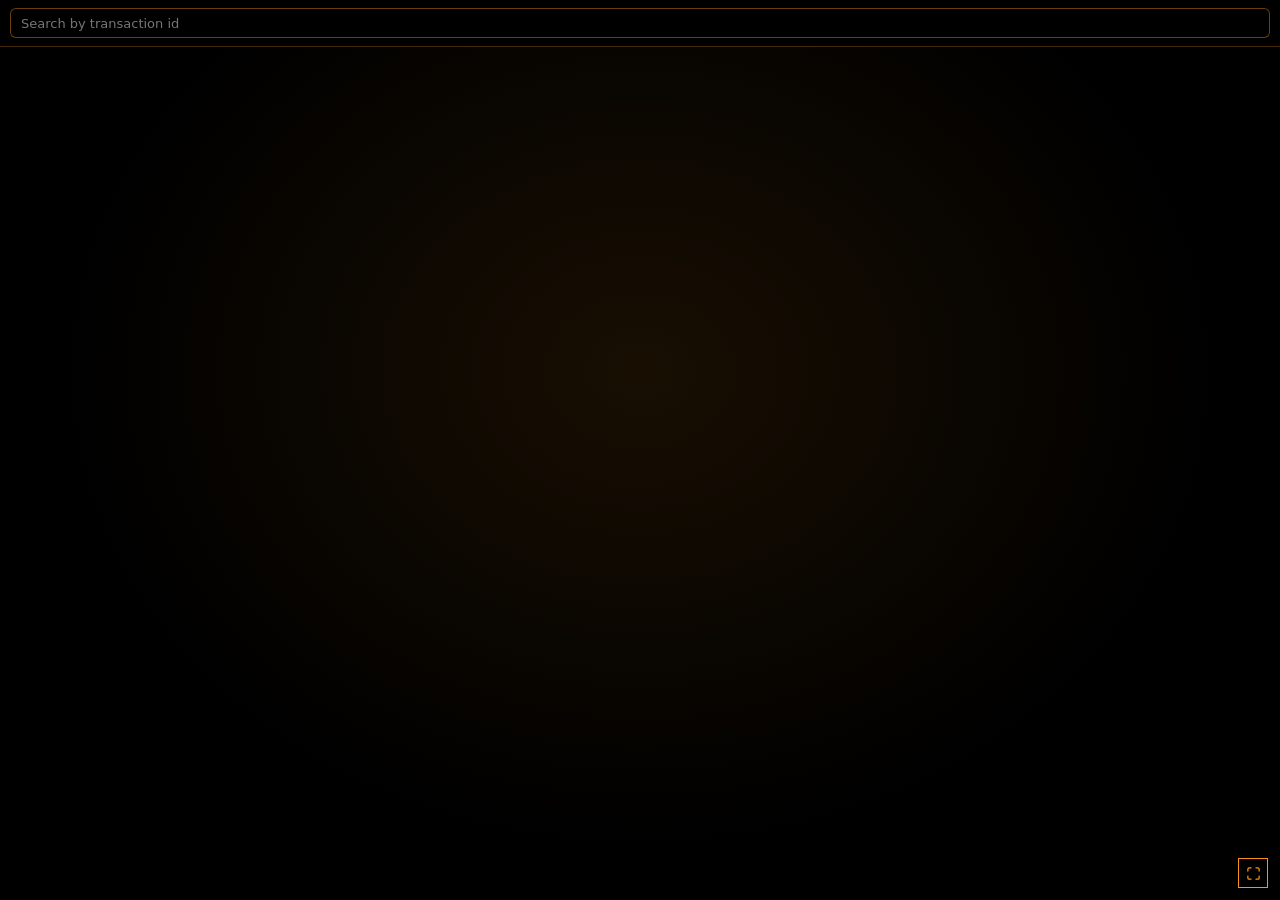
==== mempool.html @ 4e028893 "Update the hosted Blockvase frontend." ====
<!doctype html>
<html lang="en" style="background-color: #0a0604;">
  <head>
    <meta charset="utf-8" />
    <meta name="viewport" content="width=device-width, initial-scale=1, maximum-scale=1, user-scalable=no" />
    <meta name="color-scheme" content="dark" />
    <meta name="theme-color" content="#0a0604" />
    <title>Blockvase Mempool</title>
    <meta name="description" content="Live Bitcoin mempool on the BLAKE2b chain." />
    <link rel="canonical" href="https://blockvase.com/mempool" />
    <meta property="og:title" content="Blockvase Mempool" />
    <meta property="og:description" content="Live Bitcoin mempool on the BLAKE2b chain." />
    <meta property="og:type" content="website" />
    <meta property="og:site_name" content="Blockvase" />
    <meta property="og:url" content="https://blockvase.com/mempool" />
    <meta property="og:image" content="https://blockvase.com/media/x-preview.png?v=6" />
    <meta property="og:image:secure_url" content="https://blockvase.com/media/x-preview.png?v=6" />
    <meta property="og:image:type" content="image/png" />
    <meta property="og:image:width" content="1200" />
    <meta property="og:image:height" content="628" />
    <meta property="og:image:alt" content="Blockvase" />
    <meta name="twitter:card" content="summary_large_image" />
    <meta name="twitter:title" content="Blockvase Mempool" />
    <meta name="twitter:description" content="Live Bitcoin mempool on the BLAKE2b chain." />
    <meta name="twitter:image" content="https://blockvase.com/media/x-preview.png?v=6" />
    <link rel="icon" href="/media/logo_64.png" type="image/png" />
    <style>
      html {
        margin: 0;
        min-height: 100%;
        background-color: #0a0604;
      }
      body {
        margin: 0;
        min-height: 100%;
        background-color: #0a0604;
      }
      body[data-theme="ocean"] {
        background-color: #051420;
      }
      html:has(body[data-theme="ocean"]) {
        background-color: #051420;
      }
      main.display-shell,
      .display-shell,
      .panel.live-screen,
      #mempool-treemap {
        background-color: #0a0604;
      }
      body[data-theme="ocean"] main.display-shell,
      body[data-theme="ocean"] .display-shell,
      body[data-theme="ocean"] .panel.live-screen,
      body[data-theme="ocean"] #mempool-treemap {
        background-color: #051420;
      }
      html[data-bw="black"],
      html[data-bw="black"] body,
      body[data-bw="black"],
      html[data-bw="black"] main.display-shell,
      html[data-bw="black"] .display-shell,
      html[data-bw="black"] .panel.live-screen,
      html[data-bw="black"] #mempool-treemap,
      body[data-bw="black"] main.display-shell,
      body[data-bw="black"] .display-shell,
      body[data-bw="black"] .panel.live-screen,
      body[data-bw="black"] #mempool-treemap,
      html[data-bw="glow"],
      html[data-bw="glow"] body,
      body[data-bw="glow"],
      html[data-bw="glow"] main.display-shell,
      html[data-bw="glow"] .display-shell,
      html[data-bw="glow"] .panel.live-screen,
      html[data-bw="glow"] #mempool-treemap,
      body[data-bw="glow"] main.display-shell,
      body[data-bw="glow"] .display-shell,
      body[data-bw="glow"] .panel.live-screen,
      body[data-bw="glow"] #mempool-treemap {
        background-color: #000000;
      }
      html[data-bw="white"],
      html[data-bw="white"] body,
      body[data-bw="white"],
      html[data-bw="white"] main.display-shell,
      html[data-bw="white"] .display-shell,
      html[data-bw="white"] .panel.live-screen,
      html[data-bw="white"] #mempool-treemap,
      body[data-bw="white"] main.display-shell,
      body[data-bw="white"] .display-shell,
      body[data-bw="white"] .panel.live-screen,
      body[data-bw="white"] #mempool-treemap {
        background-color: #ffffff;
      }
      .hidden {
        display: none !important;
      }
    </style>
    <script>
      try {
        var bw = "glow";
        try {
          var saved = localStorage.getItem("blockvase-bw");
          if (saved === "black" || saved === "white" || saved === "glow") bw = saved;
        } catch (e) {}
        document.documentElement.setAttribute("data-bw", bw);
      } catch (e) {}
    </script>
    <link rel="stylesheet" href="/static/style.css?v=241" media="print" onload="this.media='all'" />
    <noscript><link rel="stylesheet" href="/static/style.css?v=241" /></noscript>
  </head>
  <body class="display-page mempool-interactive" data-theme="default" style="background-color: #0a0604;">
    <div class="portal-splash-overlay" id="portalSplashOverlay" aria-hidden="true"></div>
    <button type="button" class="mempool-fullscreen" id="mempoolFullscreen" aria-label="Fullscreen"><svg viewBox="0 0 24 24" fill="none" stroke="currentColor" stroke-width="2" stroke-linecap="round" stroke-linejoin="round" aria-hidden="true"><path d="M8 3H5a2 2 0 0 0-2 2v3m18 0V5a2 2 0 0 0-2-2h-3m0 18h3a2 2 0 0 0 2-2v-3M3 16v3a2 2 0 0 0 2 2h3"/></svg></button>
    <main class="container display-shell">
      <section id="live-screen" class="panel live-screen mempool-screen">
        <form id="mempoolTxSearch" class="mempool-tx-search" role="search">
          <label class="mempool-tx-search__label" for="mempoolTxSearchInput">Search mempool</label>
          <div class="mempool-tx-search__field">
            <input
              id="mempoolTxSearchInput"
              class="mempool-tx-search__input"
              name="q"
              type="search"
              autocomplete="off"
              spellcheck="false"
              placeholder="Search by transaction id"
              aria-label="Search mempool transactions by transaction id" />
            <p class="mempool-tx-search__status" id="mempoolTxSearchStatus" aria-live="polite" hidden></p>
          </div>
        </form>
        <div id="mempool-treemap" class="mempool-treemap">
          <canvas id="mempool-canvas" class="mempool-canvas" aria-label="Live mempool treemap"></canvas>
        </div>
      </section>
    </main>
    <script>
      (function () {
        var el = document.getElementById("portalSplashOverlay") || document.querySelector(".portal-splash-overlay");
        if (!el) return;
        function finish() {
          el.classList.add("portal-splash-overlay--gone");
        }
        function fadeOut() {
          el.classList.add("portal-splash-overlay--hide");
          el.addEventListener("transitionend", finish, { once: true });
          setTimeout(finish, 600);
        }
        function schedule() {
          setTimeout(fadeOut, 300);
        }
        if (document.readyState === "complete") schedule();
        else window.addEventListener("load", schedule);
      })();
    </script>
    <script src="/static/blockvase-api.js?v=90"></script>
    <script src="/static/display.js?v=105"></script>
  </body>
</html>
---- static/style.css ----
/* Bitcoin theme - dark orange IBM-style */
:root {
  --bg: #1f1f1f;
  --panel: #2a2a2a;
  --panel-light: #333333;
  --panel-field: #3a3a3a;
  --border: #4a4a4a;
  --text: #e0e0e0;
  --muted: #b0b0b0;
  --accent: #00b7ff;
  --orange: #e0e0e0;
}

/* Portal pages: web UI + settings - full Bitcoin theme */
body.portal-page {
  --bg: #0a0604;
  /* Lift panels above page bg. Ocean overrides these on body[data-theme="ocean"].portal-page */
  --panel: #17100b;
  --panel-light: #2c2118;
  --panel-field: #3d2e22;
  --border: #5c4332;
  --text: #e8d4b8;
  --muted: #a68b6b;
  --accent: #f7931a;
  --orange: #f7931a;
  --portal-glass: #000000;
  --portal-glass-border: #ffffff;
  --portal-glass-fill: linear-gradient(180deg, #ffffff 0%, #f4f5f6 100%);
  --portal-glass-fill-hover: linear-gradient(180deg, #ffffff 0%, #eceeef 100%);
  --portal-glass-shadow: inset 0 1px 0 rgba(255, 255, 255, 0.85);
  --portal-glass-shadow-hover: inset 0 1px 0 #ffffff;
  --portal-icon-btn-color: #ffffff;
  --portal-icon-btn-border: #ffffff;
  --portal-icon-btn-fill: transparent;
  --portal-icon-btn-fill-hover: color-mix(in srgb, #ffffff 10%, transparent);
  --portal-glass-btn-height: var(--portal-btn-height-compact);
  --portal-glass-btn-pad-x: 14px;
  --portal-glass-btn-weight: 600;
  --portal-glass-btn-size: var(--portal-text-body);
  --portal-glass-btn-tracking: 0.01em;
  --link: var(--accent);
  --link-visited: color-mix(in srgb, var(--accent) 68%, #140c06);
  --portal-radius-lg: 14px;
  --portal-radius-md: 10px;
  --portal-shadow: 0 14px 46px rgba(0, 0, 0, 0.44), 0 1px 0 rgba(247, 147, 26, 0.07);
  /* Typography scale for dashboard and mempool tx panel */
  --portal-track-overline: 0.11em;
  --portal-text-device: 17px;
  --portal-text-section: 15px;
  --portal-text-overline: 10px;
  --portal-text-caption: 11px;
  --portal-text-body: 12px;
  --portal-text-emphasis: 13px;
  --portal-text-hero: 22px;
  /* Spacing for index and settings portal pages */
  --portal-space-1: 8px;
  --portal-space-2: 12px;
  --portal-space-3: 16px;
  --portal-space-4: 20px;
  --portal-space-5: 24px;
  --portal-btn-radius: 4px;
  --portal-btn-height: 36px;
  --portal-btn-height-compact: 30px;
  --portal-btn-icon-size: var(--portal-btn-height-compact);
  --portal-btn-icon-glyph-size: 15px;
  --portal-btn-icon-nudge-x: 0px;
  --portal-btn-icon-nudge-y: -0.4px;
  --tx-flow-highlight-glow: rgba(255, 255, 255, 0.55);
  background: #0a0604;
  position: relative;
  -webkit-font-smoothing: antialiased;
  -webkit-tap-highlight-color: transparent;
  touch-action: manipulation;
  padding: var(--portal-space-4) var(--portal-space-3);
}

/* Full-screen black splash (portal pages + /display kiosk); faded out via JS after load */
body.portal-page .portal-splash-overlay,
body.display-page .portal-splash-overlay {
  position: fixed;
  inset: 0;
  z-index: 10030;
  background: #000;
  opacity: 1;
  transition: opacity 0.35s ease;
  pointer-events: none;
}

body.portal-page .portal-splash-overlay.portal-splash-overlay--hide,
body.display-page .portal-splash-overlay.portal-splash-overlay--hide {
  opacity: 0;
}

body.portal-page .portal-splash-overlay.portal-splash-overlay--gone,
body.display-page .portal-splash-overlay.portal-splash-overlay--gone {
  visibility: hidden;
}

@media (prefers-reduced-motion: reduce) {
  body.portal-page .portal-splash-overlay,
  body.display-page .portal-splash-overlay {
    transition-duration: 0.01ms;
  }
}

body.portal-page .container {
  position: relative;
  z-index: 1;
}

body.portal-page .portal-brand-link {
  display: inline-flex;
  align-items: center;
  color: inherit;
  text-decoration: none;
}

body.portal-page .portal-footer {
  display: flex;
  justify-content: space-between;
  align-items: center;
  gap: var(--portal-space-3);
  margin: var(--portal-space-4) 0 0;
  padding: var(--portal-space-3) 0 0;
  border-top: 1px solid color-mix(in srgb, var(--border) 48%, transparent);
  color: var(--muted);
  font-size: var(--portal-text-body);
}

body.portal-page .portal-footer p {
  margin: 0;
}

body.portal-page .portal-footer nav {
  display: flex;
  flex-wrap: wrap;
  justify-content: flex-end;
  gap: var(--portal-space-2);
}

body.portal-page .portal-footer a {
  font-weight: 650;
  text-decoration: none;
}

body.portal-page .portal-footer a:hover {
  text-decoration: underline;
  text-underline-offset: 2px;
}

body.portal-page .portal-footer a[aria-current="page"] {
  color: var(--text);
}

body.portal-page.portal-legal-page .container {
  max-width: 920px;
}

body.portal-page .portal-legal-card {
  display: grid;
  gap: var(--portal-space-3);
}

body.portal-page .portal-legal-card section {
  display: grid;
  gap: var(--portal-space-1);
}

body.portal-page .portal-legal-card h3 {
  margin: 0;
  color: var(--text);
  font-size: var(--portal-text-section);
  letter-spacing: 0.02em;
}

body.portal-page .portal-legal-card p {
  margin: 0;
  color: var(--muted);
  font-size: var(--portal-text-emphasis);
  line-height: 1.65;
}

body.portal-page .loading-overlay {
  background: rgba(10, 6, 4, 0.96);
}

body.portal-page .loading-spinner {
  border-top-color: var(--accent);
}

body.portal-page input:focus,
body.portal-page select:focus {
  box-shadow: 0 0 0 2px rgba(247, 147, 26, 0.25);
}

body.portal-page a:where(:not(.btn):not(.btn-icon):not(.btn-flat)) {
  color: var(--link);
}

body.portal-page a:where(:not(.btn):not(.btn-icon):not(.btn-flat)):visited {
  color: var(--link-visited);
}

body.portal-page a.btn,
body.portal-page a.btn:visited,
body.portal-page a.btn:hover {
  color: var(--portal-icon-btn-color);
  text-decoration: none;
}

body.portal-page a:where(:not(.btn):not(.btn-icon):not(.btn-flat)):hover {
  color: var(--text);
}

body.portal-page .btn {
  border-radius: var(--portal-btn-radius);
  min-height: var(--portal-btn-height-compact);
  height: var(--portal-btn-height-compact);
  padding: 0 var(--portal-glass-btn-pad-x);
  display: inline-flex;
  align-items: center;
  justify-content: center;
  flex-shrink: 0;
  font-size: var(--portal-glass-btn-size);
  font-weight: var(--portal-glass-btn-weight);
  letter-spacing: var(--portal-glass-btn-tracking);
  line-height: 1;
  text-decoration: none;
  white-space: nowrap;
  border: 1px solid var(--portal-icon-btn-border);
  background: var(--portal-icon-btn-fill);
  color: var(--portal-icon-btn-color);
  box-shadow: none;
  cursor: pointer;
  box-sizing: border-box;
  transition:
    background 0.2s ease,
    border-color 0.2s ease,
    color 0.2s ease,
    box-shadow 0.2s ease;
}

body.portal-page .btn:not(.secondary):not(.danger):not(.btn-flat) {
  background: var(--portal-icon-btn-fill);
  color: var(--portal-icon-btn-color);
  border: 1px solid var(--portal-icon-btn-border);
  box-shadow: none;
  text-transform: none;
}

body.portal-page .btn:hover {
  opacity: 1;
}

body.portal-page .btn:not(.secondary):not(.danger):not(.btn-flat):hover {
  transform: none;
}

body.portal-page .btn:not(.secondary):not(.danger):not(.btn-flat):hover {
  background: var(--portal-icon-btn-fill-hover);
  color: var(--portal-icon-btn-color);
  border-color: var(--portal-icon-btn-border);
  box-shadow: none;
}

body.portal-page .btn.secondary,
body.portal-page .btn.btn-flat {
  background: var(--portal-icon-btn-fill);
  color: var(--portal-icon-btn-color);
  border: 1px solid var(--portal-icon-btn-border);
  box-shadow: none;
  text-transform: none;
  height: var(--portal-btn-height-compact);
  min-height: var(--portal-btn-height-compact);
  padding: 0 var(--portal-glass-btn-pad-x);
}

body.portal-page .btn.danger {
  background: transparent;
  color: var(--text);
  border: 1px solid var(--orange);
  box-shadow: none;
  font-weight: 400;
  min-height: var(--portal-btn-height-compact);
  padding: 0 16px;
}

body.portal-page .portal-shop-card__aside .btn {
  min-height: var(--portal-btn-height);
  padding: 0 22px;
  width: 100%;
}

body.portal-page .portal-checkout .portal-checkout-actions .btn {
  min-height: var(--portal-btn-height);
  padding: 0 22px;
}

body.portal-page .btn.secondary:hover,
body.portal-page .btn.btn-flat:hover {
  background: var(--portal-icon-btn-fill-hover);
  border-color: var(--portal-icon-btn-border);
  color: var(--portal-icon-btn-color);
  box-shadow: none;
  transform: none;
  opacity: 1;
}

body.portal-page .btn.danger:hover {
  background: color-mix(in srgb, var(--orange) 10%, transparent);
  box-shadow: none;
  transform: none;
  opacity: 1;
}

body.portal-page .settings-section-actions .btn.secondary:hover {
  background: var(--portal-icon-btn-fill-hover);
  color: var(--portal-icon-btn-color);
  border-color: var(--portal-icon-btn-border);
  box-shadow: none;
  transform: none;
  opacity: 1;
}

body.portal-page .settings-section-actions .btn.danger:hover {
  background: color-mix(in srgb, var(--orange) 10%, transparent);
  color: var(--text);
  border-color: var(--orange);
  box-shadow: none;
  transform: none;
  opacity: 1;
}

body.portal-page .progress-bar-fill {
  background: linear-gradient(90deg, var(--accent), #fbbf24);
}

body.portal-page .status.success,
body.portal-page .status.info {
  background: rgba(247, 147, 26, 0.12);
}

body.portal-page .block-height {
  color: var(--accent);
}

/* Scrollbar styling - match portal theme */
html:has(body.portal-page) ::-webkit-scrollbar,
body.portal-page ::-webkit-scrollbar {
  width: 10px;
  height: 10px;
}
html:has(body.portal-page) ::-webkit-scrollbar-track,
body.portal-page ::-webkit-scrollbar-track {
  background: var(--panel-light);
  border-radius: 5px;
}
html:has(body.portal-page) ::-webkit-scrollbar-thumb,
body.portal-page ::-webkit-scrollbar-thumb {
  background: rgba(247, 147, 26, 0.35);
  border-radius: 5px;
  border: none;
}
html:has(body.portal-page) ::-webkit-scrollbar-thumb:hover,
body.portal-page ::-webkit-scrollbar-thumb:hover {
  background: rgba(247, 147, 26, 0.55);
}
html:has(body.portal-page) ::-webkit-scrollbar-corner,
body.portal-page ::-webkit-scrollbar-corner {
  background: var(--panel-light);
}

html:has(body.portal-page),
body.portal-page,
body.portal-page .tx-detail-panel,
body.portal-page .tx-table-view,
body.portal-page .tx-flow-view {
  scrollbar-width: thin;
  scrollbar-color: rgba(247, 147, 26, 0.45) var(--panel-light);
}

@media (min-width: 701px) {
  html:not(:has(body.display-page)) {
    overflow-y: scroll;
    scrollbar-gutter: stable;
  }
}

/* ── Ocean theme ───────────────────────────────────────────── */
body[data-theme="ocean"].portal-page {
  --bg: #061a2e;
  --panel: #0c2438;
  --panel-light: #132d44;
  --panel-field: #1a3752;
  --border: #1e4976;
  --text: #b8e4f0;
  --muted: #7eb8c9;
  --accent: #22d3ee;
  --orange: #2dd4bf;
  --link: var(--accent);
  --link-visited: color-mix(in srgb, var(--accent) 68%, #041018);
  --portal-shadow: 0 12px 44px rgba(0, 12, 28, 0.55);
  background: #061a2e;
}

body[data-theme="ocean"].portal-page .loading-overlay {
  background: rgba(6, 26, 46, 0.96);
}

body[data-theme="ocean"].portal-page .loading-spinner {
  border-top-color: var(--accent);
}

body[data-theme="ocean"].portal-page input:focus,
body[data-theme="ocean"].portal-page select:focus {
  box-shadow: 0 0 0 2px rgba(34, 211, 238, 0.35);
}

body[data-theme="ocean"].portal-page .btn:not(.secondary):not(.danger):not(.btn-flat) {
  background: #ffffff;
  color: #000000;
  box-shadow: 0 2px 8px rgba(0, 0, 0, 0.28);
}

body[data-theme="ocean"].portal-page .btn:not(.secondary):not(.danger):not(.btn-flat):hover {
  background: #ffffff;
  color: #000000;
  box-shadow: 0 4px 14px rgba(0, 0, 0, 0.38);
}

body[data-theme="ocean"].portal-page .progress-bar-fill {
  background: linear-gradient(90deg, #22d3ee, #2dd4bf);
}

body[data-theme="ocean"].portal-page .status.success,
body[data-theme="ocean"].portal-page .status.info {
  background: rgba(34, 211, 238, 0.15);
}

/* Match Network Hash Rate card (#f7931a), not cyan accent */
body[data-theme="ocean"].portal-page .block-height,
body[data-theme="ocean"].portal-page .portal-kpi-value.highlight,
body[data-theme="ocean"].portal-page #metricsUpperDetail .portal-mini-block-height,
body[data-theme="ocean"].portal-page #blockHeight {
  color: #f7931a;
}

body[data-theme="ocean"].portal-page ::-webkit-scrollbar-thumb {
  background: rgba(34, 211, 238, 0.4);
  border: none;
}

body[data-theme="ocean"].portal-page ::-webkit-scrollbar-thumb:hover {
  background: rgba(34, 211, 238, 0.6);
}

body[data-theme="ocean"].portal-page,
body[data-theme="ocean"].portal-page .tx-detail-panel,
body[data-theme="ocean"].portal-page .tx-table-view,
body[data-theme="ocean"].portal-page .tx-flow-view {
  scrollbar-color: rgba(34, 211, 238, 0.5) var(--panel-light);
}

/* ── Black / white preview mode ─────────────────────────────── */
body.portal-page .bw-mode-toggle {
  --bw-toggle-size: var(--portal-btn-height-compact);
  box-sizing: border-box;
  flex-shrink: 0;
  width: var(--bw-toggle-size);
  height: var(--bw-toggle-size);
  min-width: var(--bw-toggle-size);
  min-height: var(--bw-toggle-size);
  margin: 0;
  padding: 0;
  border: 0;
  border-radius: 50%;
  overflow: hidden;
  background: transparent;
  box-shadow: none;
  cursor: pointer;
  appearance: none;
  -webkit-appearance: none;
  display: inline-flex;
  align-items: center;
  justify-content: center;
  transform: none;
  opacity: 1;
}

body.portal-page .bw-mode-toggle:hover,
body.portal-page .bw-mode-toggle:focus,
body.portal-page .bw-mode-toggle:focus-visible,
body.portal-page .bw-mode-toggle:active {
  transform: none;
  opacity: 1;
  box-shadow: none;
  outline: none;
}

body.portal-page .bw-mode-toggle__fill {
  --bw-toggle-sheen: #ffffff;
  position: relative;
  display: block;
  width: 100%;
  height: 100%;
  overflow: hidden;
  border: 0;
  border-radius: 50%;
  background: var(--bg);
  box-shadow: none;
  box-sizing: border-box;
}

html[data-bw] body.portal-page .bw-mode-toggle,
html[data-bw] body.portal-page .bw-mode-toggle__fill,
body.portal-page[data-bw] .bw-mode-toggle,
body.portal-page[data-bw] .bw-mode-toggle__fill {
  border: 0;
  border-radius: 50%;
  background: var(--bg);
}

html[data-bw] body.portal-page .bw-mode-toggle__fill,
body.portal-page[data-bw] .bw-mode-toggle__fill {
  --bw-toggle-sheen: #ffffff;
  background: var(--bg);
}

html[data-bw="white"] body.portal-page .bw-mode-toggle__fill,
body.portal-page[data-bw="white"] .bw-mode-toggle__fill {
  --bw-toggle-sheen: #000000;
}

body.portal-page .bw-mode-toggle__fill::after {
  content: "";
  position: absolute;
  inset: -55%;
  border-radius: 50%;
  background: radial-gradient(
    ellipse 64% 88% at 36% 62%,
    color-mix(in srgb, var(--bw-toggle-sheen) 48%, transparent) 0%,
    color-mix(in srgb, var(--bw-toggle-sheen) 22%, transparent) 42%,
    transparent 74%
  );
  transform: translate(-130%, 30%) rotate(-38deg) scale(0.7);
  opacity: 0;
  pointer-events: none;
  filter: blur(0.85px);
  will-change: transform, opacity;
}

body.portal-page .bw-mode-toggle.is-warping .bw-mode-toggle__fill::after {
  animation: bw-toggle-sheen 0.88s cubic-bezier(0.14, 0.78, 0.08, 1);
}

@keyframes bw-toggle-sheen {
  0% {
    transform: translate(-130%, 32%) rotate(-38deg) scale(0.62);
    opacity: 0;
  }
  16% {
    opacity: 0.85;
  }
  46% {
    transform: translate(6%, -8%) rotate(-8deg) scale(1.05);
    opacity: 0.95;
  }
  100% {
    transform: translate(132%, -36%) rotate(28deg) scale(0.58);
    opacity: 0;
  }
}

@media (prefers-reduced-motion: reduce) {
  body.portal-page .bw-mode-toggle.is-warping .bw-mode-toggle__fill::after {
    animation: none;
  }
}

html[data-bw="black"],
html[data-bw="black"] body.portal-page,
html[data-bw="black"] body.display-page,
body.portal-page[data-bw="black"],
body.display-page[data-bw="black"] {
  --bg: #000000;
  --panel: #000000;
  --panel-light: #000000;
  --panel-field: #111111;
  --border: #3a3a3a;
  --text: #f2f2f2;
  --muted: #9a9a9a;
  --accent: #ffffff;
  --orange: #ffffff;
  --link: #ffffff;
  --link-visited: #c8c8c8;
  --portal-shadow: none;
  --portal-radius-lg: 0;
  --portal-radius-md: 0;
  --portal-btn-radius: 0;
  --portal-icon-btn-fill: transparent;
  --portal-glass: #000000;
  --portal-glass-border: #ffffff;
  --portal-glass-fill: #ffffff;
  --portal-glass-fill-hover: #f0f0f0;
  --portal-icon-btn-color: #ffffff;
  --portal-icon-btn-border: #ffffff;
  --portal-icon-btn-fill-hover: color-mix(in srgb, #ffffff 10%, transparent);
  --tx-flow-highlight-fill: color-mix(in srgb, #ffffff 38%, #000000);
  --tx-flow-highlight-stroke: #ffffff;
  --tx-flow-highlight-text: #ffffff;
  --tx-flow-highlight-glow: rgba(255, 255, 255, 0.45);
  --scrollbar-thumb: rgba(255, 255, 255, 0.38);
  --scrollbar-thumb-hover: rgba(255, 255, 255, 0.62);
  background: #000000;
  color-scheme: dark;
  scrollbar-color: var(--scrollbar-thumb) var(--panel-light);
}

html[data-bw="glow"],
html[data-bw="glow"] body.portal-page,
html[data-bw="glow"] body.display-page,
body.portal-page[data-bw="glow"],
body.display-page[data-bw="glow"] {
  --bg: #000000;
  --panel: #000000;
  --panel-light: #000000;
  --panel-field: #140e08;
  --border: #3a2818;
  --text: #f4e6d2;
  --muted: #b08960;
  --accent: #f7931a;
  --orange: #f7931a;
  --link: #f7931a;
  --link-visited: #c96a0c;
  --portal-shadow: none;
  --portal-radius-lg: 0;
  --portal-radius-md: 0;
  --portal-btn-radius: 0;
  --portal-icon-btn-fill: transparent;
  --portal-glass: #000000;
  --portal-glass-border: #f7931a;
  --portal-glass-fill: #f7931a;
  --portal-glass-fill-hover: #ffa033;
  --portal-icon-btn-color: #f7931a;
  --portal-icon-btn-border: #f7931a;
  --portal-icon-btn-fill-hover: color-mix(in srgb, #f7931a 12%, transparent);
  --tx-flow-highlight-fill: color-mix(in srgb, #f7931a 38%, #000000);
  --tx-flow-highlight-stroke: #f7931a;
  --tx-flow-highlight-text: #fff6e8;
  --tx-flow-highlight-glow: rgba(247, 147, 26, 0.48);
  --scrollbar-thumb: rgba(247, 147, 26, 0.42);
  --scrollbar-thumb-hover: rgba(247, 147, 26, 0.68);
  background: #000000;
  color-scheme: dark;
  scrollbar-color: var(--scrollbar-thumb) var(--panel-light);
}

html[data-bw="white"],
html[data-bw="white"] body.portal-page,
html[data-bw="white"] body.display-page,
body.portal-page[data-bw="white"],
body.display-page[data-bw="white"] {
  --bg: #ffffff;
  --panel: #ffffff;
  --panel-light: #ffffff;
  --panel-field: #f4f4f4;
  --border: #c8c8c8;
  --text: #111111;
  --muted: #5a5a5a;
  --accent: #000000;
  --orange: #000000;
  --link: #000000;
  --link-visited: #333333;
  --portal-shadow: none;
  --portal-radius-lg: 0;
  --portal-radius-md: 0;
  --portal-btn-radius: 0;
  --portal-icon-btn-fill: transparent;
  --portal-glass: #ffffff;
  --portal-glass-border: #000000;
  --portal-glass-fill: #000000;
  --portal-glass-fill-hover: #1a1a1a;
  --portal-icon-btn-color: #000000;
  --portal-icon-btn-border: #000000;
  --portal-icon-btn-fill-hover: color-mix(in srgb, #000000 8%, transparent);
  --tx-flow-highlight-fill: color-mix(in srgb, #000000 16%, #ffffff);
  --tx-flow-highlight-stroke: #000000;
  --tx-flow-highlight-text: #000000;
  --tx-flow-highlight-glow: rgba(0, 0, 0, 0.28);
  --scrollbar-thumb: rgba(0, 0, 0, 0.38);
  --scrollbar-thumb-hover: rgba(0, 0, 0, 0.58);
  background: #ffffff;
  color-scheme: light;
  scrollbar-color: var(--scrollbar-thumb) var(--panel-light);
}

html[data-bw="black"]:has(body.portal-page),
html[data-bw="white"]:has(body.portal-page),
html[data-bw] body.portal-page,
html[data-bw] body.display-page,
html[data-bw] body.portal-page .tx-detail-panel,
html[data-bw] body.portal-page .tx-table-view,
html[data-bw] body.portal-page .tx-flow-view,
html[data-bw] body.portal-page .block-carousel__track,
body.portal-page[data-bw] .tx-detail-panel,
body.portal-page[data-bw] .tx-table-view,
body.portal-page[data-bw] .tx-flow-view,
body.portal-page[data-bw] .block-carousel__track {
  scrollbar-color: var(--scrollbar-thumb) var(--panel-light);
}

html[data-bw]:has(body.portal-page) ::-webkit-scrollbar-track,
html[data-bw]:has(body.display-page) ::-webkit-scrollbar-track,
html[data-bw] body.portal-page ::-webkit-scrollbar-track,
html[data-bw] body.display-page ::-webkit-scrollbar-track,
body.portal-page[data-bw] ::-webkit-scrollbar-track,
body.display-page[data-bw] ::-webkit-scrollbar-track {
  background: var(--panel-light);
}

html[data-bw]:has(body.portal-page) ::-webkit-scrollbar-thumb,
html[data-bw]:has(body.display-page) ::-webkit-scrollbar-thumb,
html[data-bw] body.portal-page ::-webkit-scrollbar-thumb,
html[data-bw] body.display-page ::-webkit-scrollbar-thumb,
body.portal-page[data-bw] ::-webkit-scrollbar-thumb,
body.display-page[data-bw] ::-webkit-scrollbar-thumb {
  background: var(--scrollbar-thumb);
}

html[data-bw]:has(body.portal-page) ::-webkit-scrollbar-thumb:hover,
html[data-bw]:has(body.display-page) ::-webkit-scrollbar-thumb:hover,
html[data-bw] body.portal-page ::-webkit-scrollbar-thumb:hover,
html[data-bw] body.display-page ::-webkit-scrollbar-thumb:hover,
body.portal-page[data-bw] ::-webkit-scrollbar-thumb:hover,
body.display-page[data-bw] ::-webkit-scrollbar-thumb:hover {
  background: var(--scrollbar-thumb-hover);
}

html[data-bw]:has(body.portal-page) ::-webkit-scrollbar-corner,
html[data-bw]:has(body.display-page) ::-webkit-scrollbar-corner,
html[data-bw] body.portal-page ::-webkit-scrollbar-corner,
html[data-bw] body.display-page ::-webkit-scrollbar-corner,
body.portal-page[data-bw] ::-webkit-scrollbar-corner,
body.display-page[data-bw] ::-webkit-scrollbar-corner {
  background: var(--panel-light);
}

html[data-bw="black"] body.portal-page .portal-retarget-track,
body.portal-page[data-bw="black"] .portal-retarget-track,
html[data-bw="black"] body.portal-page .pool-share-track,
body.portal-page[data-bw="black"] .pool-share-track,
html[data-bw="black"] body.portal-page .pool-share-stack__bar,
body.portal-page[data-bw="black"] .pool-share-stack__bar {
  background: #000000;
}

html[data-bw="black"] body.portal-page .portal-retarget-fill,
body.portal-page[data-bw="black"] .portal-retarget-fill,
html[data-bw="black"] body.portal-page .pool-share-fill,
body.portal-page[data-bw="black"] .pool-share-fill {
  background: #e8e8e8;
}

html[data-bw] body.portal-page .portal-retarget-track,
body.portal-page[data-bw] .portal-retarget-track,
html[data-bw] body.portal-page .pool-share-track,
body.portal-page[data-bw] .pool-share-track,
html[data-bw] body.portal-page .pool-share-stack__bar,
body.portal-page[data-bw] .pool-share-stack__bar {
  background: var(--bg);
}

html[data-bw] body.portal-page .portal-retarget-fill,
body.portal-page[data-bw] .portal-retarget-fill,
html[data-bw] body.portal-page .pool-share-fill,
body.portal-page[data-bw] .pool-share-fill {
  background: var(--accent);
  box-shadow: 0 0 10px color-mix(in srgb, var(--accent) 35%, transparent);
}

html[data-bw="white"] body.portal-page .portal-retarget-track,
body.portal-page[data-bw="white"] .portal-retarget-track,
html[data-bw="white"] body.portal-page .pool-share-track,
body.portal-page[data-bw="white"] .pool-share-track,
html[data-bw="white"] body.portal-page .pool-share-stack__bar,
body.portal-page[data-bw="white"] .pool-share-stack__bar {
  background: #ffffff;
}

html[data-bw="white"] body.portal-page .portal-retarget-fill,
body.portal-page[data-bw="white"] .portal-retarget-fill,
html[data-bw="white"] body.portal-page .pool-share-fill,
body.portal-page[data-bw="white"] .pool-share-fill {
  background: #111111;
}

html[data-bw] body.portal-page header h1,
body.portal-page[data-bw] header h1 {
  color: var(--text);
}

html[data-bw="glow"] body.portal-page .logo,
body.portal-page[data-bw="glow"] .logo {
  filter:
    grayscale(1)
    contrast(1.15)
    drop-shadow(0 1px 0.5px rgba(0, 0, 0, 0.55))
    drop-shadow(0 0 6px color-mix(in srgb, var(--accent) 28%, transparent));
}

html[data-bw="black"] body.portal-page .logo,
body.portal-page[data-bw="black"] .logo {
  filter:
    grayscale(1)
    contrast(1.15)
    drop-shadow(0 1px 0.5px rgba(0, 0, 0, 0.55))
    drop-shadow(0 1px 1.5px rgba(0, 0, 0, 0.28))
    drop-shadow(0 0 1.5px rgba(255, 255, 255, 0.14));
}

html[data-bw="white"] body.portal-page .logo,
body.portal-page[data-bw="white"] .logo {
  filter:
    grayscale(1)
    contrast(1.2)
    drop-shadow(0 1px 0.5px rgba(255, 255, 255, 0.65))
    drop-shadow(0 1px 1.5px rgba(0, 0, 0, 0.18));
}

html[data-bw] body.portal-page .metric-board,
html[data-bw] body.portal-page .display-preview,
html[data-bw] body.portal-page .tx-detail-panel,
html[data-bw] body.portal-page .portal-resource-card,
html[data-bw] body.portal-page .portal-tab-nav,
body.portal-page[data-bw] .metric-board,
body.portal-page[data-bw] .display-preview,
body.portal-page[data-bw] .tx-detail-panel,
body.portal-page[data-bw] .portal-resource-card,
body.portal-page[data-bw] .portal-tab-nav {
  background: transparent;
  border-color: transparent;
  box-shadow: none;
}

html[data-bw] body.portal-page .portal-tab-nav,
body.portal-page[data-bw] .portal-tab-nav {
  border-radius: 0;
}

html[data-bw] body.portal-page:not([data-theme="ocean"]) .metric-board,
html[data-bw] body.portal-page:not([data-theme="ocean"]) .portal-tab-nav,
body.portal-page[data-bw]:not([data-theme="ocean"]) .metric-board,
body.portal-page[data-bw]:not([data-theme="ocean"]) .portal-tab-nav {
  box-shadow: none;
}

html[data-bw] body.portal-page .portal-footer,
body.portal-page[data-bw] .portal-footer {
  border-top-color: color-mix(in srgb, var(--accent) 16%, transparent);
}

html[data-bw] body.portal-page header,
html[data-bw] body.portal-page .portal-shop-card,
html[data-bw] body.portal-page .portal-product-model,
html[data-bw] body.portal-page .portal-legal-card,
html[data-bw] body.portal-page .portal-checkout-steps,
html[data-bw] body.portal-page .portal-order-card,
html[data-bw] body.portal-page .portal-order-card .portal-order-summary,
html[data-bw] body.portal-page .portal-account-box,
html[data-bw] body.portal-page .portal-affiliate-metric,
html[data-bw] body.portal-page .portal-parts-table-wrap,
html[data-bw] body.portal-page .datum-pool-board,
html[data-bw] body.portal-page .portal-kpi-strip,
html[data-bw] body.portal-page .metric-cluster,
body.portal-page[data-bw] header,
body.portal-page[data-bw] .portal-shop-card,
body.portal-page[data-bw] .portal-product-model,
body.portal-page[data-bw] .portal-legal-card,
body.portal-page[data-bw] .portal-checkout-steps,
body.portal-page[data-bw] .portal-order-card,
body.portal-page[data-bw] .portal-order-card .portal-order-summary,
body.portal-page[data-bw] .portal-account-box,
body.portal-page[data-bw] .portal-affiliate-metric,
body.portal-page[data-bw] .portal-parts-table-wrap,
body.portal-page[data-bw] .datum-pool-board,
body.portal-page[data-bw] .portal-kpi-strip,
body.portal-page[data-bw] .metric-cluster {
  background: transparent;
  border-radius: 0;
  box-shadow: none;
}

html[data-bw] body.portal-page .portal-shop-card__aside,
html[data-bw] body.portal-page .portal-order-card .portal-order-summary div + div,
body.portal-page[data-bw] .portal-shop-card__aside,
body.portal-page[data-bw] .portal-order-card .portal-order-summary div + div {
  border-color: color-mix(in srgb, var(--accent) 22%, transparent);
}

html[data-bw] body.portal-page .metric-board-title,
html[data-bw] body.portal-page .portal-overline,
html[data-bw] body.portal-page .portal-shop-fact__key,
html[data-bw] body.portal-page .portal-shop-brand__title,
html[data-bw] body.portal-page .portal-legal-card h3,
body.portal-page[data-bw] .metric-board-title,
body.portal-page[data-bw] .portal-overline,
body.portal-page[data-bw] .portal-shop-fact__key,
body.portal-page[data-bw] .portal-shop-brand__title,
body.portal-page[data-bw] .portal-legal-card h3 {
  font-family: ui-monospace, SFMono-Regular, Menlo, Consolas, monospace;
  letter-spacing: 0.06em;
}

html[data-bw] body.portal-page .portal-shop-price,
html[data-bw] body.portal-page .portal-shop-fact__val,
html[data-bw] body.portal-page .datum-pool-copy__value,
body.portal-page[data-bw] .portal-shop-price,
body.portal-page[data-bw] .portal-shop-fact__val,
body.portal-page[data-bw] .datum-pool-copy__value {
  font-family: ui-monospace, SFMono-Regular, Menlo, Consolas, monospace;
  color: var(--text);
}

html[data-bw] body.portal-page .portal-shop-price,
body.portal-page[data-bw] .portal-shop-price {
  color: var(--accent);
}

html[data-bw] body.portal-page .btn,
html[data-bw] body.portal-page .btn.secondary,
html[data-bw] body.portal-page .btn.btn-flat,
body.portal-page[data-bw] .btn,
body.portal-page[data-bw] .btn.secondary,
body.portal-page[data-bw] .btn.btn-flat {
  border-radius: 0;
  white-space: nowrap;
}

html[data-bw] body.portal-page input:not([type="checkbox"]):not([type="radio"]),
html[data-bw] body.portal-page select,
html[data-bw] body.portal-page textarea,
body.portal-page[data-bw] input:not([type="checkbox"]):not([type="radio"]),
body.portal-page[data-bw] select,
body.portal-page[data-bw] textarea {
  background: var(--bg);
  border: 1px solid color-mix(in srgb, var(--accent) 28%, transparent);
  border-radius: 0;
  color: var(--text);
  box-shadow: none;
}

html[data-bw] body.portal-page input:not([type="checkbox"]):not([type="radio"]):focus,
html[data-bw] body.portal-page select:focus,
html[data-bw] body.portal-page textarea:focus,
body.portal-page[data-bw] input:not([type="checkbox"]):not([type="radio"]):focus,
body.portal-page[data-bw] select:focus,
body.portal-page[data-bw] textarea:focus {
  border-color: var(--accent);
  box-shadow: 0 0 0 1px var(--accent);
  outline: none;
}

html[data-bw] body.portal-page .portal-checkout-steps,
body.portal-page[data-bw] .portal-checkout-steps {
  border: 0;
}

html[data-bw] body.portal-page .portal-checkout-step.is-active,
body.portal-page[data-bw] .portal-checkout-step.is-active {
  background: transparent;
  color: var(--accent);
  box-shadow: inset 0 -1px 0 var(--accent);
}

html[data-bw] body.portal-page .portal-order-card,
html[data-bw] body.portal-page .portal-order-card .portal-order-summary,
html[data-bw] body.portal-page .portal-order-card .portal-order-total,
body.portal-page[data-bw] .portal-order-card,
body.portal-page[data-bw] .portal-order-card .portal-order-summary,
body.portal-page[data-bw] .portal-order-card .portal-order-total {
  background: transparent;
  border-radius: 0;
  box-shadow: none;
}

html[data-bw] body.portal-page .portal-order-card,
body.portal-page[data-bw] .portal-order-card {
  border: 1px solid color-mix(in srgb, var(--accent) 18%, transparent);
  padding: var(--portal-space-3);
}

html[data-bw] body.portal-page .datum-pool-table-wrap,
html[data-bw] body.portal-page .datum-pool-copy,
html[data-bw] body.portal-page .datum-pool-source,
html[data-bw] body.portal-page .datum-pool-card,
body.portal-page[data-bw] .datum-pool-table-wrap,
body.portal-page[data-bw] .datum-pool-copy,
body.portal-page[data-bw] .datum-pool-source,
body.portal-page[data-bw] .datum-pool-card {
  border-radius: 0;
}

html[data-bw] body.portal-page .portal-tab-panel,
body.portal-page[data-bw] .portal-tab-panel {
  gap: var(--viewer-stack-gap, var(--portal-space-3));
}

html[data-bw] body.portal-page header h1,
body.portal-page[data-bw] header h1 {
  color: var(--text);
  font-family: ui-monospace, SFMono-Regular, Menlo, Consolas, monospace;
  letter-spacing: 0.06em;
}

html[data-bw] body.portal-page .portal-account-box,
html[data-bw] body.portal-page .portal-affiliate-metric,
html[data-bw] body.portal-page .portal-parts-table-wrap,
body.portal-page[data-bw] .portal-account-box,
body.portal-page[data-bw] .portal-affiliate-metric,
body.portal-page[data-bw] .portal-parts-table-wrap {
  border: 1px solid color-mix(in srgb, var(--accent) 18%, transparent);
}

html[data-bw] body.portal-page .portal-parts-table th,
body.portal-page[data-bw] .portal-parts-table th {
  background: transparent;
  font-family: ui-monospace, SFMono-Regular, Menlo, Consolas, monospace;
}

html[data-bw] body.portal-page .portal-kpi-strip,
html[data-bw] body.portal-page:not([data-theme="ocean"]) .portal-kpi-strip,
body.portal-page[data-bw] .portal-kpi-strip,
body.portal-page[data-bw]:not([data-theme="ocean"]) .portal-kpi-strip {
  overflow: visible;
  background: transparent;
  box-shadow: none;
}

html[data-bw] body.portal-page .portal-kpi,
body.portal-page[data-bw] .portal-kpi {
  border-right-color: transparent;
}

html[data-bw] body.portal-page .portal-shop-fact__rule,
body.portal-page[data-bw] .portal-shop-fact__rule {
  border-top-color: color-mix(in srgb, var(--accent) 28%, transparent);
}

html[data-bw] body.portal-page .portal-kpi-label,
html[data-bw] body.portal-page .portal-affiliate-metric span,
body.portal-page[data-bw] .portal-kpi-label,
body.portal-page[data-bw] .portal-affiliate-metric span {
  font-family: ui-monospace, SFMono-Regular, Menlo, Consolas, monospace;
  font-size: 9px;
  letter-spacing: 0.08em;
}

html[data-bw] body.portal-page .portal-kpi-value,
body.portal-page[data-bw] .portal-kpi-value {
  font-size: clamp(13px, 1.4vw, 15px);
}

html[data-bw] body.portal-page .portal-product-model,
body.portal-page[data-bw] .portal-product-model {
  background:
    radial-gradient(
      ellipse 72% 58% at 50% 0%,
      color-mix(in srgb, var(--accent) 10%, transparent) 0%,
      transparent 62%
    );
}

html[data-bw] body.product-stage-page,
html[data-bw] body.product-stage-page .product-stage,
body.product-stage-page[data-bw],
body.product-stage-page[data-bw] .product-stage {
  background: #000000;
}

html[data-bw] body.product-stage-page .product-stage__cta-title,
html[data-bw] body.product-stage-page .product-stage__brand-title,
html[data-bw] body.product-stage-page .product-stage__spec-key,
html[data-bw] body.product-stage-page .product-stage__benefit-key,
body.product-stage-page[data-bw] .product-stage__cta-title,
body.product-stage-page[data-bw] .product-stage__brand-title,
body.product-stage-page[data-bw] .product-stage__spec-key,
body.product-stage-page[data-bw] .product-stage__benefit-key {
  color: var(--text);
  font-family: ui-monospace, SFMono-Regular, Menlo, Consolas, monospace;
  letter-spacing: 0.06em;
}

html[data-bw] body.product-stage-page .product-stage__spec-val,
html[data-bw] body.product-stage-page .product-stage__benefit-val,
body.product-stage-page[data-bw] .product-stage__spec-val,
body.product-stage-page[data-bw] .product-stage__benefit-val {
  color: var(--accent);
}

html[data-bw] body.portal-page .portal-tab-button.is-active,
body.portal-page[data-bw] .portal-tab-button.is-active {
  background: transparent;
  border-bottom-width: 1px;
  box-shadow: inset 0 -1px 0 var(--accent);
}

html[data-bw] body.portal-page .tx-flow-node,
body.portal-page[data-bw] .tx-flow-node {
  --tx-flow-highlight-fill: color-mix(in srgb, var(--accent) 38%, #000000);
  --tx-flow-highlight-stroke: var(--accent);
  --tx-flow-highlight-text: var(--text);
  --tx-flow-highlight-glow: color-mix(in srgb, var(--accent) 48%, transparent);
}

html[data-bw] body.portal-page .tx-flow-node:hover,
html[data-bw] body.portal-page .tx-flow-node:focus-visible,
html[data-bw] body.portal-page .tx-flow-node.is-flashing,
body.portal-page[data-bw] .tx-flow-node:hover,
body.portal-page[data-bw] .tx-flow-node:focus-visible,
body.portal-page[data-bw] .tx-flow-node.is-flashing {
  box-shadow: 0 0 20px var(--tx-flow-highlight-glow);
}

html[data-bw] body.portal-page .tx-table-cell--focused,
body.portal-page[data-bw] .tx-table-cell--focused {
  background: color-mix(in srgb, var(--accent) 38%, #000000);
  color: var(--text);
  box-shadow: inset 0 0 0 1px var(--accent), 0 0 20px color-mix(in srgb, var(--accent) 48%, transparent);
}

html[data-bw] body.portal-page .block-carousel__tag--copy:hover,
html[data-bw] body.portal-page .block-carousel__tag--copy:focus-visible,
html[data-bw] body.portal-page .block-carousel__item--mined.is-selected .block-carousel__tag--copy:hover,
html[data-bw] body.portal-page .block-carousel__item--mined.is-loading .block-carousel__tag--copy:hover,
body.portal-page[data-bw] .block-carousel__tag--copy:hover,
body.portal-page[data-bw] .block-carousel__tag--copy:focus-visible,
body.portal-page[data-bw] .block-carousel__item--mined.is-selected .block-carousel__tag--copy:hover,
body.portal-page[data-bw] .block-carousel__item--mined.is-loading .block-carousel__tag--copy:hover {
  background: var(--accent);
  border-color: var(--accent);
  color: #1a1008;
  box-shadow: 0 0 16px color-mix(in srgb, var(--accent) 55%, transparent);
}

html[data-bw] body.portal-page .block-carousel__tag--copy,
html[data-bw] body.portal-page .block-carousel__item--mined.is-selected .block-carousel__tag--copy,
html[data-bw] body.portal-page .block-carousel__item--mined.is-loading .block-carousel__tag--copy,
body.portal-page[data-bw] .block-carousel__tag--copy,
body.portal-page[data-bw] .block-carousel__item--mined.is-selected .block-carousel__tag--copy,
body.portal-page[data-bw] .block-carousel__item--mined.is-loading .block-carousel__tag--copy {
  --carousel-tag-flash-fill: var(--accent);
  --carousel-tag-flash-stroke: var(--accent);
  --carousel-tag-flash-text: #1a1008;
}

html[data-bw] body.portal-page .block-carousel__copied-tip,
html[data-bw] body.portal-page .tx-flow-copied-tip,
html[data-bw] body.portal-page .tx-table-copy-toast,
body.portal-page[data-bw] .block-carousel__copied-tip,
body.portal-page[data-bw] .tx-flow-copied-tip,
body.portal-page[data-bw] .tx-table-copy-toast {
  background: color-mix(in srgb, var(--accent) 38%, #000000);
  border-color: var(--accent);
  color: var(--text);
  box-shadow: 0 0 20px color-mix(in srgb, var(--accent) 48%, transparent);
}

html[data-bw] body.portal-page .datum-pool-copy.is-copied .datum-pool-copy__value,
body.portal-page[data-bw] .datum-pool-copy.is-copied .datum-pool-copy__value {
  color: var(--accent);
  text-shadow: 0 0 10px color-mix(in srgb, var(--accent) 45%, transparent);
}

html[data-bw] body.portal-page .display-iframe-wrapper,
html[data-bw] body.portal-page .display-iframe,
html[data-bw] body.portal-page .display-iframe-wrapper::after,
html[data-bw] .mempool-tx-search,
body.portal-page[data-bw] .display-iframe-wrapper,
body.portal-page[data-bw] .display-iframe,
body.portal-page[data-bw] .display-iframe-wrapper::after {
  background: transparent;
  box-shadow: none;
}

html[data-bw] .mempool-tx-search {
  background: transparent;
  border-bottom-color: color-mix(in srgb, var(--accent) 22%, transparent);
}

html[data-bw] body.portal-page .display-preview-search,
body.portal-page[data-bw] .display-preview-search {
  padding-left: 0;
  padding-right: 0;
}

html[data-bw] body.portal-page .block-carousel__item--mined.is-selected,
html[data-bw] body.portal-page .block-carousel__item--mined.is-loading,
body.portal-page[data-bw] .block-carousel__item--mined.is-selected,
body.portal-page[data-bw] .block-carousel__item--mined.is-loading {
  background: color-mix(in srgb, var(--accent) 38%, #000000);
  border-color: var(--accent);
  color: var(--text);
  box-shadow: 0 0 20px color-mix(in srgb, var(--accent) 48%, transparent);
}

html[data-bw] body.portal-page .block-carousel__item--mined.is-selected .block-carousel__height,
html[data-bw] body.portal-page .block-carousel__item--mined.is-loading .block-carousel__height,
html[data-bw] body.portal-page .block-carousel__item--mined.is-selected .block-carousel__meta,
html[data-bw] body.portal-page .block-carousel__item--mined.is-loading .block-carousel__meta,
html[data-bw] body.portal-page .block-carousel__item--mined.is-selected .block-carousel__stats,
html[data-bw] body.portal-page .block-carousel__item--mined.is-loading .block-carousel__stats,
html[data-bw] body.portal-page .block-carousel__item--mined.is-selected .block-carousel__tag--pool,
html[data-bw] body.portal-page .block-carousel__item--mined.is-loading .block-carousel__tag--pool,
html[data-bw] body.portal-page .block-carousel__item--mined.is-selected .block-carousel__tag--coinbase,
html[data-bw] body.portal-page .block-carousel__item--mined.is-loading .block-carousel__tag--coinbase,
html[data-bw] body.portal-page .block-carousel__item--mined.is-selected .block-carousel__tag--search,
html[data-bw] body.portal-page .block-carousel__item--mined.is-loading .block-carousel__tag--search,
body.portal-page[data-bw] .block-carousel__item--mined.is-selected .block-carousel__height,
body.portal-page[data-bw] .block-carousel__item--mined.is-loading .block-carousel__height,
body.portal-page[data-bw] .block-carousel__item--mined.is-selected .block-carousel__meta,
body.portal-page[data-bw] .block-carousel__item--mined.is-loading .block-carousel__meta,
body.portal-page[data-bw] .block-carousel__item--mined.is-selected .block-carousel__stats,
body.portal-page[data-bw] .block-carousel__item--mined.is-loading .block-carousel__stats,
body.portal-page[data-bw] .block-carousel__item--mined.is-selected .block-carousel__tag--pool,
body.portal-page[data-bw] .block-carousel__item--mined.is-loading .block-carousel__tag--pool,
body.portal-page[data-bw] .block-carousel__item--mined.is-selected .block-carousel__tag--coinbase,
body.portal-page[data-bw] .block-carousel__item--mined.is-loading .block-carousel__tag--coinbase,
body.portal-page[data-bw] .block-carousel__item--mined.is-selected .block-carousel__tag--search,
body.portal-page[data-bw] .block-carousel__item--mined.is-loading .block-carousel__tag--search {
  color: var(--text);
  border-color: var(--text);
}

html[data-bw] body.portal-page .block-carousel__item--mining.is-selected,
body.portal-page[data-bw] .block-carousel__item--mining.is-selected {
  background: color-mix(in srgb, var(--accent) 12%, transparent);
  box-shadow: 0 0 16px color-mix(in srgb, var(--accent) 32%, transparent);
}

html[data-bw] body.portal-page .block-carousel__item--mining,
body.portal-page[data-bw] .block-carousel__item--mining {
  border-color: var(--accent);
  animation-name: block-carousel-mine-bw-glow;
}

@keyframes block-carousel-mine-bw-glow {
  0%,
  100% {
    border-color: var(--accent);
    box-shadow: 0 0 10px color-mix(in srgb, var(--accent) 18%, transparent);
  }
  50% {
    border-color: color-mix(in srgb, var(--accent) 42%, transparent);
    box-shadow: 0 0 4px color-mix(in srgb, var(--accent) 8%, transparent);
  }
}

html[data-bw] body.portal-page .datum-pool-table-wrap,
html[data-bw] body.portal-page .datum-pool-copy,
html[data-bw] body.portal-page .datum-pool-source,
html[data-bw] body.portal-page .datum-pool-card,
body.portal-page[data-bw] .datum-pool-table-wrap,
body.portal-page[data-bw] .datum-pool-copy,
body.portal-page[data-bw] .datum-pool-source,
body.portal-page[data-bw] .datum-pool-card {
  background: transparent;
  border-color: color-mix(in srgb, var(--accent) 18%, transparent);
  box-shadow: none;
}

html[data-bw="white"] body.portal-page .block-carousel__item--mined.is-selected,
html[data-bw="white"] body.portal-page .block-carousel__item--mined.is-loading,
body.portal-page[data-bw="white"] .block-carousel__item--mined.is-selected,
body.portal-page[data-bw="white"] .block-carousel__item--mined.is-loading {
  background: #000000;
  border-color: #000000;
  color: #ffffff;
  box-shadow: 0 0 16px rgba(0, 0, 0, 0.28);
}

html[data-bw="white"] body.portal-page .block-carousel__item--mined.is-selected .block-carousel__height,
html[data-bw="white"] body.portal-page .block-carousel__item--mined.is-loading .block-carousel__height,
html[data-bw="white"] body.portal-page .block-carousel__item--mined.is-selected .block-carousel__meta,
html[data-bw="white"] body.portal-page .block-carousel__item--mined.is-loading .block-carousel__meta,
html[data-bw="white"] body.portal-page .block-carousel__item--mined.is-selected .block-carousel__stats,
html[data-bw="white"] body.portal-page .block-carousel__item--mined.is-loading .block-carousel__stats,
html[data-bw="white"] body.portal-page .block-carousel__item--mined.is-selected .block-carousel__tag--pool,
html[data-bw="white"] body.portal-page .block-carousel__item--mined.is-loading .block-carousel__tag--pool,
html[data-bw="white"] body.portal-page .block-carousel__item--mined.is-selected .block-carousel__tag--coinbase,
html[data-bw="white"] body.portal-page .block-carousel__item--mined.is-loading .block-carousel__tag--coinbase,
html[data-bw="white"] body.portal-page .block-carousel__item--mined.is-selected .block-carousel__tag--search,
html[data-bw="white"] body.portal-page .block-carousel__item--mined.is-loading .block-carousel__tag--search,
body.portal-page[data-bw="white"] .block-carousel__item--mined.is-selected .block-carousel__height,
body.portal-page[data-bw="white"] .block-carousel__item--mined.is-loading .block-carousel__height,
body.portal-page[data-bw="white"] .block-carousel__item--mined.is-selected .block-carousel__meta,
body.portal-page[data-bw="white"] .block-carousel__item--mined.is-loading .block-carousel__meta,
body.portal-page[data-bw="white"] .block-carousel__item--mined.is-selected .block-carousel__stats,
body.portal-page[data-bw="white"] .block-carousel__item--mined.is-loading .block-carousel__stats,
body.portal-page[data-bw="white"] .block-carousel__item--mined.is-selected .block-carousel__tag--pool,
body.portal-page[data-bw="white"] .block-carousel__item--mined.is-loading .block-carousel__tag--pool,
body.portal-page[data-bw="white"] .block-carousel__item--mined.is-selected .block-carousel__tag--coinbase,
body.portal-page[data-bw="white"] .block-carousel__item--mined.is-loading .block-carousel__tag--coinbase,
body.portal-page[data-bw="white"] .block-carousel__item--mined.is-selected .block-carousel__tag--search,
body.portal-page[data-bw="white"] .block-carousel__item--mined.is-loading .block-carousel__tag--search {
  color: #ffffff;
  border-color: #ffffff;
}

html[data-bw="white"] body.portal-page .block-carousel__item--mining,
body.portal-page[data-bw="white"] .block-carousel__item--mining {
  border-color: #000000;
  color: #000000;
  animation-name: block-carousel-mine-bw-white;
}

html[data-bw="white"] body.portal-page .block-carousel__item--mining.is-selected,
body.portal-page[data-bw="white"] .block-carousel__item--mining.is-selected {
  background: color-mix(in srgb, #000000 8%, transparent);
  box-shadow: 0 0 16px rgba(0, 0, 0, 0.18);
}

html[data-bw="white"] body.portal-page .block-carousel__item--mining:hover:not(.is-selected),
body.portal-page[data-bw="white"] .block-carousel__item--mining:hover:not(.is-selected) {
  background: color-mix(in srgb, #000000 8%, transparent);
}

@keyframes block-carousel-mine-bw-white {
  0%,
  100% {
    border-color: #000000;
  }
  50% {
    border-color: rgba(0, 0, 0, 0.35);
  }
}

html[data-bw="black"] body.display-page .display-shell,
html[data-bw="black"] body.display-page .live-screen,
html[data-bw="black"] body.display-page .mempool-treemap,
html[data-bw] body.display-page .display-shell,
html[data-bw] body.display-page .live-screen,
html[data-bw="white"] body.display-page .display-shell,
html[data-bw="white"] body.display-page .live-screen,
html[data-bw="white"] body.display-page .mempool-treemap,
body.display-page[data-bw="black"] .display-shell,
body.display-page[data-bw="black"] .live-screen,
body.display-page[data-bw="black"] .mempool-treemap,
body.display-page[data-bw] .display-shell,
body.display-page[data-bw] .live-screen,
body.display-page[data-bw="white"] .display-shell,
body.display-page[data-bw="white"] .live-screen,
body.display-page[data-bw="white"] .mempool-treemap {
  background: var(--bg);
}

html[data-bw] body.display-page .mempool-treemap,
body.display-page[data-bw] .mempool-treemap {
  background:
    radial-gradient(ellipse at 50% 38%, color-mix(in srgb, var(--accent) 10%, transparent), transparent 64%),
    #000000;
}

html[data-bw] body.portal-page:not([data-theme="ocean"]) .portal-tab-nav {
  box-shadow:
    0 8px 28px rgba(0, 0, 0, 0.3),
    0 0 0 1px color-mix(in srgb, var(--border) 38%, transparent),
    inset 0 1px 0 color-mix(in srgb, var(--accent) 10%, transparent);
}

html[data-bw] body.portal-page .portal-tab-nav,
html[data-bw] body.portal-page:not([data-theme="ocean"]) .portal-tab-nav,
body.portal-page[data-bw] .portal-tab-nav,
body.portal-page[data-bw]:not([data-theme="ocean"]) .portal-tab-nav {
  border-radius: 0;
  box-shadow: none;
}

html[data-bw] body.portal-page .portal-tab-button.is-active,
body.portal-page[data-bw] .portal-tab-button.is-active {
  border-bottom-color: var(--accent);
  border-bottom-width: 1px;
  box-shadow: none;
}

html[data-bw] .mempool-tx-search {
  background: color-mix(in srgb, var(--bg) 82%, var(--panel));
  border-bottom-color: color-mix(in srgb, var(--accent) 28%, transparent);
}

html[data-bw] .mempool-tx-search__input {
  border-color: color-mix(in srgb, var(--accent) 42%, transparent);
  background: color-mix(in srgb, var(--panel) 78%, transparent);
  color: var(--text);
}

html[data-bw] .mempool-tx-search__input:focus {
  border-color: var(--accent);
  box-shadow: 0 0 0 2px color-mix(in srgb, var(--accent) 28%, transparent);
}

html[data-bw] .mempool-treemap {
  background: var(--bg);
}

html[data-bw] .mempool-block {
  background-color: var(--block-color, var(--accent));
}

html[data-bw="white"] body.mempool-interactive .mempool-block:not(.confirmation-enter):not(.confirmation-exit):hover {
  background: #000000 !important;
}

html[data-bw="black"] body.mempool-interactive .mempool-block:not(.confirmation-enter):not(.confirmation-exit):hover {
  background: #ffffff !important;
}

html[data-bw] body.mempool-interactive .mempool-block:not(.confirmation-enter):not(.confirmation-exit):hover {
  background: var(--accent) !important;
}

html[data-bw] body.portal-page .display-iframe,
html[data-bw] .display-iframe-wrapper,
html[data-bw] .display-iframe-wrapper::after {
  background: var(--bg);
}

html[data-bw] .status-retry {
  background: color-mix(in srgb, var(--accent) 15%, transparent);
  color: var(--accent);
}

html[data-bw] .radial-ring-fill,
html[data-bw] .radial-ring-fill--accent {
  stroke: var(--accent);
}

html[data-bw] .radial-metric--highlight .radial-metric-value,
html[data-bw] .radial-metric--accent .radial-metric-value {
  color: var(--accent);
}

html[data-bw] body.display-page .sync-progress-bar,
html[data-bw] body.display-page .sync-spinner,
html[data-bw] .loading-spinner {
  border-top-color: var(--accent);
  background: none;
}

html[data-bw] body.display-page .sync-progress-bar {
  background: linear-gradient(90deg, var(--accent), color-mix(in srgb, var(--accent) 65%, var(--text)));
}

body.portal-page .container {
  max-width: 1040px;
}

body.portal-page header {
  display: flex;
  align-items: center;
  justify-content: space-between;
  min-height: var(--portal-btn-height-compact);
  margin-bottom: var(--portal-space-4);
  padding-bottom: var(--portal-space-3);
}

body.portal-page .header-left,
body.portal-page .header-right {
  display: flex;
  align-items: center;
  min-height: var(--portal-btn-height-compact);
}

body.portal-page .logo {
  height: 26px;
  margin: 0 var(--portal-space-3) 0 0;
  filter:
    drop-shadow(0 1px 0.5px rgba(0, 0, 0, 0.45))
    drop-shadow(0 1px 1.5px rgba(0, 0, 0, 0.22));
}

body.portal-page header h1 {
  margin: 0;
  font-size: var(--portal-text-device);
  line-height: 1;
  color: #ececec;
  font-weight: 600;
}

body.portal-page h2 {
  font-size: var(--portal-text-section);
  font-weight: 650;
  letter-spacing: -0.022em;
  margin: 0 0 var(--portal-space-3);
  color: var(--text);
}

body.portal-page .muted-note,
.muted-note {
  font-size: var(--portal-text-emphasis);
  line-height: 1.45;
  color: var(--muted);
  margin: 0 0 var(--portal-space-2);
}

.muted-note--compact {
  font-size: var(--portal-text-body);
}

.muted-note--block {
  display: block;
}

.btn-spaced {
  margin-top: var(--portal-space-2);
}

.btn-spaced-lg {
  margin-top: var(--portal-space-3);
}

body.portal-page label {
  display: block;
  margin-bottom: var(--portal-space-1);
  font-size: var(--portal-text-caption);
  font-weight: 600;
  letter-spacing: var(--portal-track-overline);
  text-transform: uppercase;
  color: var(--muted);
}

body.portal-page input,
body.portal-page select,
body.portal-page textarea {
  font-size: var(--portal-text-body);
}

body.portal-page .header-right {
  gap: var(--portal-space-2);
  flex-shrink: 0;
}

@media (max-width: 720px) {
  body.portal-page input,
  body.portal-page select,
  body.portal-page textarea,
  body.portal-page .mempool-tx-search__input {
    font-size: 16px !important;
  }
  body.portal-page header {
    flex-wrap: nowrap;
    gap: 8px;
  }
  body.portal-page .header-left {
    min-width: 0;
    flex: 1 1 auto;
  }
  body.portal-page header h1 {
    white-space: nowrap;
    overflow: hidden;
    text-overflow: ellipsis;
  }
  body.portal-page .logo {
    margin-right: 8px;
  }
  body.portal-page .header-right {
    width: auto;
    justify-content: flex-end;
    gap: 8px;
    flex-shrink: 0;
  }
  body.portal-page .bw-mode-toggle {
    width: var(--portal-btn-height-compact);
    height: var(--portal-btn-height-compact);
    margin-right: 0;
  }
}

/* Icon-only controls (toolbar, headers, mempool chrome) */
body.portal-page .btn-icon {
  box-sizing: border-box;
  flex-shrink: 0;
  display: inline-flex;
  align-items: center;
  justify-content: center;
  width: var(--portal-btn-icon-size);
  height: var(--portal-btn-icon-size);
  min-width: var(--portal-btn-icon-size);
  padding: 0;
  margin: 0;
  border: 1px solid var(--portal-icon-btn-border);
  border-radius: var(--portal-btn-radius);
  background: var(--portal-icon-btn-fill);
  box-shadow: none;
  color: var(--portal-icon-btn-color);
  cursor: pointer;
  font-size: 0;
  line-height: 0;
  appearance: none;
  -webkit-appearance: none;
  transition:
    background 0.2s ease,
    border-color 0.2s ease,
    color 0.2s ease,
    box-shadow 0.2s ease;
}

body.portal-page .btn-icon:hover {
  background: var(--portal-icon-btn-fill-hover);
  border-color: var(--portal-icon-btn-border);
  color: var(--portal-icon-btn-color);
  box-shadow: none;
  transform: none;
  opacity: 1;
}

body.portal-page a.btn-icon {
  text-decoration: none;
}

body.portal-page .btn-icon svg {
  display: block;
  width: var(--portal-btn-icon-glyph-size);
  height: var(--portal-btn-icon-glyph-size);
  margin: 0;
  flex-shrink: 0;
  pointer-events: none;
  transform: translate(var(--portal-btn-icon-nudge-x), var(--portal-btn-icon-nudge-y));
}

body.portal-page header .btn {
  width: auto;
  margin-top: 0;
}

body.portal-page header .portal-header-nav,
body.portal-page header .btn.secondary {
  border-radius: var(--portal-btn-radius);
  height: var(--portal-glass-btn-height);
  min-height: var(--portal-glass-btn-height);
  padding: 0 var(--portal-glass-btn-pad-x);
  font-size: var(--portal-glass-btn-size);
  font-weight: var(--portal-glass-btn-weight);
  letter-spacing: var(--portal-glass-btn-tracking);
  text-transform: none;
}

body.portal-page header .portal-header-nav[hidden] {
  display: none !important;
}

body.portal-page .subtitle-row {
  margin-bottom: var(--portal-space-5);
}

body.portal-page .subtitle {
  font-size: var(--portal-text-overline);
  font-weight: 600;
  text-transform: uppercase;
  letter-spacing: var(--portal-track-overline);
  color: color-mix(in srgb, var(--muted) 92%, var(--text));
}

body.portal-page .portal-tab-nav {
  display: grid;
  grid-template-columns: repeat(4, minmax(0, 1fr));
  gap: 0;
  margin: 0 0 var(--portal-space-2);
  border-radius: var(--portal-radius-md);
  overflow: hidden;
  background: color-mix(in srgb, var(--panel-light) 72%, var(--panel));
  box-shadow: 0 8px 28px rgba(0, 0, 0, 0.26);
}

body.portal-page:not([data-theme="ocean"]) .portal-tab-nav {
  box-shadow:
    0 8px 28px rgba(0, 0, 0, 0.3),
    0 0 0 1px color-mix(in srgb, var(--border) 38%, transparent),
    inset 0 1px 0 color-mix(in srgb, color-mix(in srgb, var(--accent) 9%, transparent), transparent);
}

body.portal-page button,
body.portal-page .btn,
body.portal-page .btn-icon,
body.portal-page .portal-tab-button,
body.portal-page [role="button"],
body.portal-page [role="tab"],
body.portal-page summary {
  -webkit-user-select: none;
  user-select: none;
  -webkit-tap-highlight-color: transparent !important;
}

body.portal-page :focus,
body.portal-page :focus-visible {
  outline: none;
}

body.portal-page .portal-tab-button {
  min-width: 0;
  border: 1px solid transparent;
  border-right-color: color-mix(in srgb, var(--border) 45%, transparent);
  border-radius: 0;
  padding: 10px 12px;
  background: transparent;
  color: var(--muted);
  cursor: pointer;
  font-size: var(--portal-text-overline);
  font-weight: 650;
  letter-spacing: var(--portal-track-overline);
  text-transform: uppercase;
  line-height: 1.1;
  white-space: nowrap;
  transition:
    background 0.2s ease,
    border-color 0.2s ease,
    color 0.2s ease;
}

body.portal-page .portal-tab-button:last-child {
  border-right-color: transparent;
}

body.portal-page .portal-tab-button:hover {
  color: var(--text);
  background: color-mix(in srgb, var(--panel) 42%, transparent);
}

body.portal-page .portal-tab-button:disabled,
body.portal-page .portal-tab-button[aria-disabled="true"] {
  opacity: 0.5;
  cursor: not-allowed;
  pointer-events: none;
}

body.portal-page .portal-tab-button:disabled:hover,
body.portal-page .portal-tab-button[aria-disabled="true"]:hover {
  color: var(--muted);
  background: transparent;
}

body.portal-page .portal-tab-button.is-active {
  color: var(--accent);
  border-bottom-color: var(--accent);
  background: color-mix(in srgb, var(--panel) 66%, transparent);
  box-shadow: inset 0 -2px 0 var(--accent);
}

body.portal-page .portal-tab-panel[hidden] {
  display: none;
}

body.portal-page .portal-tab-panel {
  display: flex;
  flex-direction: column;
  gap: var(--portal-space-2);
}

body.portal-page .datum-pool {
  --viewer-stack-gap: var(--portal-space-3);
}

body.portal-page .datum-pool-board {
  --viewer-stack-gap: var(--portal-space-3);
  display: flex;
  flex-direction: column;
  gap: var(--viewer-stack-gap);
}

body.portal-page .datum-pool-board > * {
  margin-top: 0;
  margin-bottom: 0;
}

body.portal-page .datum-pool-board .metric-board-heading,
body.portal-page .datum-pool-board .metric-board-title {
  margin-bottom: 0;
}

body.portal-page .datum-pool-masthead,
body.portal-page .datum-pool-intro,
body.portal-page .datum-pool-stats,
body.portal-page .datum-pool-footer {
  display: flex;
  flex-direction: column;
  min-width: 0;
}

body.portal-page .datum-pool-masthead,
body.portal-page .datum-pool-stats {
  gap: var(--portal-space-2);
}

body.portal-page .datum-pool-intro {
  gap: var(--portal-space-1);
}

body.portal-page .datum-pool-lede {
  margin: 0;
  color: var(--text);
  font-size: var(--portal-text-body);
  line-height: 1.45;
}

body.portal-page .datum-pool-note {
  margin: 0;
  max-width: 62rem;
  line-height: 1.5;
}

body.portal-page .datum-pool-audit {
  margin: 0;
  max-width: 62rem;
  line-height: 1.5;
}

body.portal-page .datum-pool-audit a {
  color: var(--link);
  word-break: break-all;
}

body.portal-page .datum-pool-footer {
  gap: var(--portal-space-2);
}

body.portal-page .datum-pool-progress,
body.portal-page .datum-pool-connect,
body.portal-page .datum-pool-miners {
  display: flex;
  flex-direction: column;
  gap: var(--portal-space-2);
}

body.portal-page .datum-pool-window-work,
body.portal-page .datum-pool-miner__work {
  margin: 0;
  color: var(--muted);
  font-size: var(--portal-text-caption);
}

body.portal-page .datum-pool-progress,
body.portal-page .datum-pool-nethash,
body.portal-page .datum-pool-miners,
body.portal-page .datum-pool-miners__hint,
body.portal-page .datum-pool-table {
  font-family: ui-monospace, SFMono-Regular, Menlo, Consolas, monospace;
}

body.portal-page .datum-pool-connect-grid {
  display: grid;
  grid-template-columns: repeat(2, minmax(0, 1fr));
  gap: var(--portal-space-2);
}

body.portal-page .datum-pool-card {
  display: flex;
  flex-direction: column;
  gap: var(--portal-space-2);
  min-width: 0;
  padding: 12px;
  border: 1px solid color-mix(in srgb, var(--border) 40%, transparent);
  border-radius: var(--portal-radius-md);
  background: color-mix(in srgb, var(--panel) 88%, transparent);
}

body.portal-page .datum-pool-card__title,
body.portal-page .datum-pool-miners__title {
  margin: 0;
  color: var(--muted);
  font-family: ui-monospace, SFMono-Regular, Menlo, Consolas, monospace;
  font-size: var(--portal-text-caption);
  font-weight: 650;
  letter-spacing: var(--portal-track-overline);
  text-transform: uppercase;
}

body.portal-page .datum-pool-card__note {
  margin: 0;
  color: var(--muted);
  font-size: var(--portal-text-caption);
  line-height: 1.45;
}

body.portal-page .datum-pool-nethash {
  margin: 0;
}

body.portal-page .datum-pool-nethash__value {
  color: var(--text);
}

body.portal-page .datum-pool-nethash__row {
  display: flex;
  align-items: center;
  gap: var(--portal-space-4);
  min-width: 0;
}

body.portal-page .datum-pool-nethash__hero {
  flex: 0 0 auto;
}

body.portal-page .datum-pool-nethash__metrics {
  display: flex;
  flex-direction: column;
  justify-content: center;
  gap: 4px;
  min-width: 0;
}

body.portal-page .datum-pool-nethash__value {
  margin: 0;
  font-size: clamp(1.55rem, 2.8vw, 2.05rem);
  font-weight: 700;
  letter-spacing: -0.03em;
  line-height: 1.1;
}

body.portal-page .datum-pool-nethash__sub,
body.portal-page .datum-pool-nethash__split,
body.portal-page .datum-pool-nethash__rates {
  margin: 0;
  color: var(--muted);
  font-size: var(--portal-text-caption);
  line-height: 1.4;
}

body.portal-page .datum-pool-nethash__bar {
  margin: 0;
}

@media (max-width: 720px) {
  body.portal-page .datum-pool-connect-grid {
    grid-template-columns: 1fr;
  }

  body.portal-page .datum-pool-nethash__row {
    flex-direction: column;
    align-items: flex-start;
    gap: var(--portal-space-2);
  }
}

body.portal-page .datum-pool-copy,
body.portal-page .datum-pool-source {
  display: flex;
  align-items: baseline;
  justify-content: space-between;
  gap: 12px;
  margin: 0;
  padding: 8px 10px;
  border: 1px solid color-mix(in srgb, var(--border) 40%, transparent);
  border-radius: var(--portal-radius-md);
  background: color-mix(in srgb, var(--panel) 88%, transparent);
  color: var(--text);
  text-align: left;
  cursor: pointer;
  font: inherit;
}

body.portal-page .datum-pool-source {
  text-decoration: none;
  cursor: pointer;
}

body.portal-page .datum-pool-copy:hover,
body.portal-page .datum-pool-source:hover {
  border-color: var(--accent);
}

body.portal-page .datum-pool-copy--static,
body.portal-page .datum-pool-copy--static:hover {
  cursor: default;
  border-color: color-mix(in srgb, var(--border) 40%, transparent);
}

body.portal-page .datum-pool-copy__label,
body.portal-page .datum-pool-source {
  color: var(--muted);
  font-size: var(--portal-text-caption);
  font-weight: 650;
  letter-spacing: var(--portal-track-overline);
  text-transform: uppercase;
}

body.portal-page .datum-pool-copy__value {
  min-width: 0;
  text-align: right;
  word-break: break-all;
}

body.portal-page .datum-pool-copy.is-copied .datum-pool-copy__value {
  color: var(--accent);
}

body.portal-page .datum-pool-miners__hint {
  margin: 0;
  color: var(--muted);
  font-size: var(--portal-text-caption);
  line-height: 1.45;
}

body.portal-page .datum-pool-table-wrap {
  overflow-x: auto;
  border: 1px solid color-mix(in srgb, var(--border) 40%, transparent);
  border-radius: var(--portal-radius-md);
  background: color-mix(in srgb, var(--panel) 88%, transparent);
}

body.portal-page .datum-pool-table {
  width: 100%;
  min-width: 820px;
  border-collapse: collapse;
  color: var(--text);
  font-size: var(--portal-text-body);
}

body.portal-page .datum-pool-table th,
body.portal-page .datum-pool-table td {
  padding: 10px 12px;
  border-bottom: 1px solid color-mix(in srgb, var(--border) 34%, transparent);
  text-align: left;
  vertical-align: middle;
}

body.portal-page .datum-pool-table th {
  color: var(--muted);
  font-size: var(--portal-text-overline);
  font-weight: 750;
  letter-spacing: var(--portal-track-overline);
  text-transform: uppercase;
  white-space: nowrap;
}

body.portal-page .datum-pool-table tbody tr:last-child td {
  border-bottom: none;
}

body.portal-page .datum-pool-table__rank,
body.portal-page .datum-pool-table__kind {
  width: 1%;
  color: var(--muted);
  font-variant-numeric: tabular-nums;
  white-space: nowrap;
}

body.portal-page .datum-pool-table__user {
  max-width: 360px;
  overflow: hidden;
  text-overflow: ellipsis;
  white-space: nowrap;
}

body.portal-page .datum-pool-table__num {
  font-variant-numeric: tabular-nums;
  white-space: nowrap;
}

body.portal-page .datum-pool-miners__list {
  list-style: none;
  margin: 0;
  padding: 0;
  display: flex;
  flex-direction: column;
  gap: 10px;
}

body.portal-page .datum-pool-miner__head {
  display: flex;
  align-items: baseline;
  justify-content: space-between;
  gap: 12px;
}

body.portal-page .datum-pool-miner__id {
  min-width: 0;
  overflow-wrap: anywhere;
}

body.portal-page .datum-pool-miner--empty,
body.portal-page .datum-pool-miner__pct {
  color: var(--muted);
  font-size: var(--portal-text-caption);
}

body.portal-page .portal-overline {
  margin: 0 0 var(--portal-space-1);
  color: var(--accent);
  font-size: var(--portal-text-overline);
  font-weight: 700;
  letter-spacing: var(--portal-track-overline);
  text-transform: uppercase;
}

/* Same logo/title proportion as the navbar brand, scaled ~1.6× */
body.portal-page .portal-shop-brand {
  display: flex;
  align-items: center;
  gap: 0;
  margin: 0 0 var(--portal-space-2);
}

body.portal-page .portal-shop-brand__logo {
  height: 42px;
  width: auto;
  display: block;
  flex-shrink: 0;
  margin: 0 18px 0 0;
  filter: drop-shadow(0 1px 3px rgba(0, 0, 0, 0.4));
}

body.portal-page .portal-shop-brand__title {
  margin: 0;
  color: #ffffff;
  font-size: 27px;
  font-weight: 600;
  letter-spacing: normal;
  line-height: 1;
  text-transform: none;
}

body.portal-page .portal-shop-card {
  display: grid;
  grid-template-columns: minmax(0, 1fr) minmax(220px, 280px);
  gap: var(--portal-space-3);
  align-items: stretch;
}

body.portal-page .portal-shop-card__body,
body.portal-page .portal-shop-card__aside {
  min-width: 0;
}

body.portal-page .portal-shop-card__aside {
  display: flex;
  flex-direction: column;
  justify-content: center;
  gap: var(--portal-space-2);
  padding: var(--portal-space-2) 0 var(--portal-space-2) var(--portal-space-3);
  border-left: 1px solid color-mix(in srgb, var(--border) 40%, transparent);
}

body.portal-page .portal-shop-price {
  color: #ffffff;
  font-size: var(--portal-text-hero);
  font-weight: 700;
  line-height: 1;
  font-variant-numeric: tabular-nums;
  letter-spacing: -0.02em;
}

body.portal-page .portal-shop-note {
  color: var(--muted);
  font-size: var(--portal-text-body);
  line-height: 1.45;
}

body.portal-page .portal-shop-copy-secondary {
  margin-top: var(--portal-space-2);
}

body.portal-page .portal-shop-facts {
  display: grid;
  grid-template-columns: repeat(2, minmax(0, 1fr));
  gap: var(--portal-space-3);
  margin-top: var(--portal-space-3);
}

body.portal-page .portal-shop-facts__col .portal-overline {
  margin: 0 0 var(--portal-space-2);
}

body.portal-page .portal-shop-fact-list {
  list-style: none;
  margin: 0;
  padding: 0;
  display: flex;
  flex-direction: column;
  gap: 0.42rem;
}

body.portal-page .portal-shop-fact {
  display: grid;
  grid-template-columns: max-content minmax(1rem, 1fr) max-content;
  align-items: center;
  column-gap: 0.4rem;
  margin: 0;
}

body.portal-page .portal-shop-fact__key,
body.portal-page .portal-shop-fact__val {
  font-family: "IBM Plex Mono", "SF Mono", "Menlo", "Consolas", monospace;
  font-size: 11px;
  font-weight: 700;
  letter-spacing: 0.06em;
  line-height: 1.15;
  text-transform: uppercase;
  white-space: nowrap;
}

body.portal-page .portal-shop-fact__key {
  color: rgba(168, 166, 158, 0.92);
}

body.portal-page .portal-shop-fact__val {
  color: rgba(236, 236, 232, 0.92);
  letter-spacing: 0.04em;
}

body.portal-page .portal-shop-fact__rule {
  display: block;
  height: 0;
  border-top: 1px dashed rgba(168, 166, 158, 0.45);
  transform: translateY(0.5px);
}

body.portal-page .portal-shop-meta {
  display: grid;
  grid-template-columns: repeat(5, minmax(0, 1fr));
  gap: 0;
  margin-top: var(--portal-space-2);
  border: 1px solid color-mix(in srgb, var(--border) 45%, transparent);
  border-radius: var(--portal-radius-md);
  overflow: hidden;
}

body.portal-page .portal-shop-meta span {
  min-width: 0;
  padding: 7px 8px;
  color: var(--muted);
  background: transparent;
  border-right: 1px solid color-mix(in srgb, var(--border) 34%, transparent);
  font-size: var(--portal-text-overline);
  font-weight: 600;
  letter-spacing: var(--portal-track-overline);
  text-transform: uppercase;
}

body.portal-page .portal-shop-meta span:last-child {
  border-right: none;
}

body.portal-page .portal-checkout-shell {
  display: flex;
  flex-direction: column;
  gap: 0;
}

body.portal-page .portal-checkout-shell[hidden],
body.portal-page .portal-checkout-panel[hidden] {
  display: none;
}

body.portal-page .portal-checkout-steps {
  display: grid;
  grid-template-columns: repeat(3, minmax(0, 1fr));
  gap: 0;
  margin: 0 0 var(--portal-space-2);
  border-radius: var(--portal-radius-md);
  overflow: hidden;
  background: color-mix(in srgb, var(--panel-light) 72%, var(--panel));
  box-shadow: 0 8px 28px rgba(0, 0, 0, 0.26);
}

body.portal-page:not([data-theme="ocean"]) .portal-checkout-steps {
  box-shadow:
    0 8px 28px rgba(0, 0, 0, 0.3),
    0 0 0 1px color-mix(in srgb, var(--border) 38%, transparent),
    inset 0 1px 0 color-mix(in srgb, color-mix(in srgb, var(--accent) 9%, transparent), transparent);
}

body.portal-page .portal-checkout-step {
  border: 1px solid transparent;
  border-right-color: color-mix(in srgb, var(--border) 45%, transparent);
  border-radius: 0;
  padding: 10px 12px;
  background: transparent;
  color: var(--muted);
  cursor: pointer;
  font-size: var(--portal-text-overline);
  font-weight: 650;
  letter-spacing: var(--portal-track-overline);
  text-transform: uppercase;
  line-height: 1.1;
  transition:
    background 0.2s ease,
    border-color 0.2s ease,
    color 0.2s ease;
}

body.portal-page .portal-checkout-step:last-child {
  border-right-color: transparent;
}

body.portal-page .portal-checkout-step.is-active {
  color: var(--accent);
  border-bottom-color: var(--accent);
  background: color-mix(in srgb, var(--panel) 66%, transparent);
  box-shadow: inset 0 -2px 0 var(--accent);
}

body.portal-page .portal-checkout-step:hover {
  color: var(--text);
  background: color-mix(in srgb, var(--panel) 42%, transparent);
}

body.portal-page .portal-checkout-form {
  display: flex;
  flex-direction: column;
  gap: var(--portal-space-3);
}

body.portal-page .portal-checkout-grid {
  display: grid;
  grid-template-columns: repeat(2, minmax(0, 1fr));
  gap: var(--portal-space-2);
}

body.portal-page .portal-checkout-wide {
  grid-column: 1 / -1;
}

body.portal-page .portal-checkout-account-fields {
  display: grid;
  grid-template-columns: repeat(2, minmax(0, 1fr));
  gap: var(--portal-space-2);
  grid-column: 1 / -1;
}

body.portal-page .portal-visually-hidden {
  position: absolute;
  width: 1px;
  height: 1px;
  padding: 0;
  margin: -1px;
  overflow: hidden;
  clip: rect(0, 0, 0, 0);
  white-space: nowrap;
  border: 0;
}

body.portal-page .portal-checkout-shipping-form,
body.portal-page .portal-checkout-account-form {
  margin: 0;
}

body.portal-page .portal-checkout-account-form {
  margin-top: var(--portal-space-2);
}

body.portal-page .portal-checkout-shipping-form .portal-checkout-legal {
  margin-top: var(--portal-space-2);
}

body.portal-page .portal-checkout-billing-fields {
  display: grid;
  grid-template-columns: repeat(2, minmax(0, 1fr));
  gap: var(--portal-space-2);
  grid-column: 1 / -1;
  padding-top: var(--portal-space-2);
  border-top: 1px solid color-mix(in srgb, var(--border) 35%, transparent);
}

body.portal-page .portal-checkout-account-fields[hidden],
body.portal-page .portal-checkout-billing-fields[hidden],
body.portal-page .portal-checkout-signed-in[hidden],
body.portal-page #blockvaseCheckoutAccountNote[hidden],
body.portal-page .portal-checkout-grid label[hidden],
body.portal-page #blockvaseCheckoutEmailField[hidden] {
  display: none !important;
}

body.portal-page .portal-checkout-signed-in {
  margin: 0 0 var(--portal-space-2);
  color: var(--accent);
}

body.portal-page #blockvaseCheckoutAccountNote {
  margin-top: var(--portal-space-2);
}

body.portal-page .portal-checkout-grid label {
  margin: 0;
  color: var(--muted);
  font-size: var(--portal-text-overline);
  font-weight: 650;
  letter-spacing: var(--portal-track-overline);
  text-transform: uppercase;
}

body.portal-page .portal-checkout-grid .portal-checkout-checkbox {
  display: flex;
  align-items: center;
  gap: 10px;
  padding: 2px 0;
  color: var(--text);
  font-size: var(--portal-text-body);
  font-weight: 600;
  letter-spacing: normal;
  text-transform: none;
}

body.portal-page .portal-checkout-legal {
  display: flex;
  align-items: flex-start;
  gap: 10px;
  margin: var(--portal-space-2) 0 0;
  color: var(--text);
  font-size: var(--portal-text-body);
  font-weight: 600;
  line-height: 1.45;
}

body.portal-page .portal-checkout-legal input {
  width: auto;
  margin: 2px 0 0;
  flex: 0 0 auto;
}

body.portal-page .portal-checkout-legal a {
  font-weight: 700;
}

body.portal-page .portal-checkout-grid .portal-checkout-checkbox input {
  width: auto;
  margin: 0;
  flex: 0 0 auto;
}

body.portal-page .portal-checkout-grid input,
body.portal-page .portal-order-admin-controls input {
  width: 100%;
  box-sizing: border-box;
  margin-top: var(--portal-space-1);
  padding: 9px 10px;
  border: 1px solid color-mix(in srgb, var(--border) 45%, transparent);
  border-radius: 8px;
  background: color-mix(in srgb, var(--panel-field) 72%, transparent);
  color: var(--text);
  font-size: var(--portal-text-body);
}

body.portal-page .portal-checkout-grid select,
body.portal-page .portal-order-admin-controls select {
  width: 100%;
  box-sizing: border-box;
  margin-top: var(--portal-space-1);
  padding: 9px 10px;
  border: 1px solid color-mix(in srgb, var(--border) 45%, transparent);
  border-radius: 8px;
  background: color-mix(in srgb, var(--panel-field) 72%, transparent);
  color: var(--text);
  font-size: var(--portal-text-body);
}

body.portal-page .portal-account-box {
  border: 1px solid color-mix(in srgb, var(--border) 45%, transparent);
  border-radius: var(--portal-radius-md);
  padding: var(--portal-space-3);
  background: color-mix(in srgb, var(--panel-light) 34%, var(--panel));
  box-shadow:
    0 8px 28px rgba(0, 0, 0, 0.24),
    inset 0 1px 0 color-mix(in srgb, color-mix(in srgb, var(--accent) 7%, transparent), transparent);
}

body.portal-page .portal-order-card {
  margin: 0;
}

body.portal-page .portal-order-card__head {
  margin-bottom: var(--portal-space-2);
}

body.portal-page .portal-order-card__meta {
  margin: 4px 0 0;
  line-height: 1.45;
}

body.portal-page .portal-order-card .portal-order-summary {
  border: none;
  border-radius: var(--portal-radius-md);
  background: color-mix(in srgb, var(--panel) 52%, transparent);
  box-shadow: inset 0 1px 0 color-mix(in srgb, color-mix(in srgb, var(--accent) 6%, transparent), transparent);
}

body.portal-page .portal-order-card .portal-order-summary div + div {
  border-top-color: color-mix(in srgb, var(--border) 38%, transparent);
}

body.portal-page .portal-order-card .portal-order-total {
  background: color-mix(in srgb, var(--panel-light) 18%, transparent);
}

body.portal-page .portal-account-toggle {
  display: flex;
  align-items: center;
  gap: 8px;
  margin: 0 0 var(--portal-space-2);
  color: var(--text);
  font-size: var(--portal-text-body);
  font-weight: 650;
  letter-spacing: 0.02em;
}

body.portal-page #blockvaseAuthForms[hidden],
body.portal-page .portal-account-session[hidden] {
  display: none !important;
}

body.portal-page .portal-account-card .portal-checkout-actions .btn {
  width: auto;
  min-width: 8.5rem;
  margin-top: 0;
}

body.portal-page .portal-account-session {
  display: flex;
  justify-content: space-between;
  align-items: center;
  gap: var(--portal-space-3);
  margin-top: var(--portal-space-3);
}

body.portal-page .portal-admin-order-controls {
  display: grid;
  grid-template-columns: repeat(4, minmax(0, 1fr));
  gap: var(--portal-space-3);
  align-items: end;
  margin-top: var(--portal-space-3);
}

body.portal-page .portal-admin-order-search {
  grid-column: 1 / -1;
}

body.portal-page .portal-admin-order-controls label {
  margin: 0;
  min-width: 0;
  color: var(--muted);
  font-size: var(--portal-text-overline);
  font-weight: 650;
  letter-spacing: var(--portal-track-overline);
  text-transform: uppercase;
}

body.portal-page .portal-admin-order-controls input,
body.portal-page .portal-admin-order-controls select {
  width: 100%;
  box-sizing: border-box;
  margin-top: var(--portal-space-1);
  padding: 9px 10px;
  border: 1px solid color-mix(in srgb, var(--border) 45%, transparent);
  border-radius: 8px;
  background: color-mix(in srgb, var(--panel-field) 72%, transparent);
  color: var(--text);
  font-size: var(--portal-text-body);
}

body.portal-page .portal-admin-order-controls .btn {
  grid-column: 3 / 5;
  justify-self: end;
  width: auto;
  min-height: var(--portal-btn-height-compact);
  margin-top: 0;
  white-space: nowrap;
}

body.portal-page .portal-admin-orders-footer {
  display: flex;
  justify-content: space-between;
  align-items: center;
  gap: var(--portal-space-3);
  margin-top: var(--portal-space-3);
}

body.portal-page .portal-admin-orders-footer[hidden],
body.portal-page .portal-admin-orders-footer .btn[hidden] {
  display: none !important;
}

body.portal-page .portal-admin-orders-footer .muted-note {
  margin: 0;
}

body.portal-page .portal-admin-orders-footer .btn {
  width: auto;
  margin-top: 0;
}

body.portal-page .portal-orders-list {
  display: flex;
  flex-direction: column;
  gap: var(--portal-space-2);
}

body.portal-page .portal-orders-list > .portal-order-card {
  width: 100%;
}

body.portal-page .portal-order-shipping-accordion {
  margin-top: var(--portal-space-3);
}

body.portal-page .portal-order-shipping-accordion summary {
  display: flex;
  align-items: center;
  justify-content: space-between;
  gap: var(--portal-space-2);
  padding: 12px 0;
  color: var(--muted);
  font-size: var(--portal-text-overline);
  font-weight: 650;
  letter-spacing: var(--portal-track-overline);
  text-transform: uppercase;
  cursor: pointer;
  list-style: none;
  user-select: none;
}

body.portal-page .portal-order-shipping-accordion summary::-webkit-details-marker {
  display: none;
}

body.portal-page .portal-order-shipping-accordion summary::after {
  content: "+";
  flex: 0 0 auto;
  width: 1.4rem;
  height: 1.4rem;
  border: 1px solid color-mix(in srgb, var(--border) 45%, transparent);
  border-radius: 999px;
  color: var(--muted);
  font-size: 1rem;
  line-height: 1.25rem;
  text-align: center;
}

body.portal-page .portal-order-shipping-accordion[open] summary::after {
  content: "−";
}

body.portal-page .portal-order-shipping-accordion__body {
  padding: 0 0 var(--portal-space-1);
}

body.portal-page .portal-order-shipping-accordion .portal-order-shipping-form {
  margin: 0;
}

body.portal-page .portal-order-shipping-accordion .portal-checkout-actions {
  margin-top: var(--portal-space-2);
}

body.portal-page .portal-order-shipping-accordion:not([open]) .portal-checkout-actions {
  display: none;
}

body.portal-page .portal-payment-status--problem {
  color: var(--danger, #c0392b);
  font-weight: 600;
}

body.portal-page .portal-order-items {
  margin: 0 0 var(--portal-space-2);
}

body.portal-page .portal-order-cancel-row,
body.portal-page .portal-order-cancel-note {
  margin: 0 0 var(--portal-space-2);
}

body.portal-page .portal-order-cancel-row .btn {
  width: auto;
}

body.portal-page .portal-order-card .portal-checkout-actions {
  justify-content: flex-start;
  margin-top: var(--portal-space-2);
}

body.portal-page .portal-order-card .portal-checkout-actions .btn {
  width: auto;
  min-width: 0;
  margin-top: 0;
}

body.portal-page .portal-order-card .btn.secondary:disabled,
body.portal-page .portal-order-card .btn.secondary:disabled:hover {
  opacity: 0.45;
  cursor: not-allowed;
  filter: grayscale(0.35);
  box-shadow: none;
  transform: none;
  background: #ffffff;
  border-color: #ffffff;
  color: #000000;
}

body.portal-page .portal-order-card .btn:disabled {
  opacity: 0.45;
  cursor: not-allowed;
  filter: grayscale(0.35);
  box-shadow: none;
}

body.portal-page .portal-order-admin-controls {
  display: grid;
  grid-template-columns: minmax(0, 180px) minmax(0, 1fr);
  gap: var(--portal-space-3);
  margin-top: var(--portal-space-3);
  align-items: start;
}

body.portal-page .portal-order-admin-controls label {
  margin: 0;
  color: var(--muted);
  font-size: var(--portal-text-overline);
  font-weight: 650;
  letter-spacing: var(--portal-track-overline);
  text-transform: uppercase;
}

body.portal-page .portal-ftd-placeholder {
  border: 1px dashed color-mix(in srgb, var(--accent) 44%, var(--border));
  border-radius: var(--portal-radius-md);
  padding: var(--portal-space-4);
  background: color-mix(in srgb, var(--panel) 78%, transparent);
}

body.portal-page .portal-payment-methods {
  display: grid;
  grid-template-columns: repeat(2, minmax(0, 1fr));
  gap: var(--portal-space-2);
  margin-bottom: var(--portal-space-3);
  border: none;
  border-radius: 0;
  overflow: visible;
}

body.portal-page .portal-payment-option {
  position: relative;
  display: block;
  margin: 0;
  cursor: pointer;
}

body.portal-page .portal-payment-option input {
  position: absolute;
  opacity: 0;
  width: 1px;
  height: 1px;
  margin: 0;
  pointer-events: none;
}

body.portal-page .portal-payment-option__inner {
  display: flex;
  align-items: flex-start;
  gap: var(--portal-space-2);
  height: 100%;
  padding: var(--portal-space-2);
  border: 1px solid color-mix(in srgb, var(--border) 45%, transparent);
  border-radius: var(--portal-radius-md);
  background: color-mix(in srgb, var(--panel) 72%, transparent);
  transition: border-color 0.15s ease, background 0.15s ease, box-shadow 0.15s ease;
}

body.portal-page .portal-payment-option:hover .portal-payment-option__inner {
  border-color: color-mix(in srgb, var(--accent) 34%, var(--border));
}

body.portal-page .portal-payment-option:has(input:disabled) {
  cursor: not-allowed;
  opacity: 0.58;
}

body.portal-page .portal-payment-option:has(input:disabled) .portal-payment-option__inner {
  pointer-events: none;
}

body.portal-page .portal-payment-option:has(input:disabled):hover .portal-payment-option__inner {
  border-color: color-mix(in srgb, var(--border) 45%, transparent);
}

body.portal-page .portal-payment-option:has(input:checked) .portal-payment-option__inner {
  border-color: color-mix(in srgb, var(--accent) 72%, var(--border));
  background: color-mix(in srgb, var(--accent) 10%, var(--panel));
  box-shadow: 0 0 0 1px color-mix(in srgb, var(--accent) 28%, transparent);
}

body.portal-page .portal-payment-option:has(input:focus-visible) .portal-payment-option__inner {
  outline: 2px solid color-mix(in srgb, var(--accent) 55%, transparent);
  outline-offset: 2px;
}

body.portal-page .portal-payment-option__icon {
  flex: 0 0 40px;
  width: 40px;
  height: 40px;
  display: grid;
  place-items: center;
  border-radius: var(--portal-radius-sm);
  color: var(--accent);
  background: color-mix(in srgb, var(--accent) 12%, transparent);
}

body.portal-page .portal-payment-option__icon svg {
  width: 22px;
  height: 22px;
}

body.portal-page .portal-payment-option__icon--card {
  color: var(--text);
  background: color-mix(in srgb, var(--text) 8%, transparent);
}

body.portal-page .portal-payment-option__text {
  display: flex;
  flex-direction: column;
  gap: 4px;
  min-width: 0;
}

body.portal-page .portal-payment-option__title {
  font-size: var(--portal-text-body);
  font-weight: 700;
  letter-spacing: 0;
  text-transform: none;
  color: var(--text);
}

body.portal-page .portal-payment-option__desc {
  font-size: var(--portal-text-small);
  line-height: 1.45;
  color: color-mix(in srgb, var(--text) 72%, transparent);
}

body.portal-page .portal-payment-option__price {
  display: block;
  margin-top: 2px;
  font-size: var(--portal-text-body);
  line-height: 1.35;
  color: var(--text);
}

body.portal-page .portal-payment-note {
  margin: calc(var(--portal-space-2) * -1) 0 var(--portal-space-3);
}

body.portal-page .portal-card-payment {
  border: 1px solid color-mix(in srgb, var(--border) 45%, transparent);
  border-radius: var(--portal-radius-md);
  padding: var(--portal-space-2);
  background: transparent;
}

body.portal-page .portal-card-payment[hidden] {
  display: none;
}

body.portal-page .portal-bitcoin-invoice {
  display: grid;
  grid-template-columns: 180px minmax(0, 1fr);
  gap: var(--portal-space-3);
  align-items: start;
  border: 1px solid color-mix(in srgb, var(--border) 45%, transparent);
  border-radius: var(--portal-radius-md);
  padding: var(--portal-space-2);
  background: transparent;
}

body.portal-page .portal-bitcoin-invoice[hidden] {
  display: none;
}

body.portal-page .portal-bitcoin-qr {
  display: grid;
  place-items: center;
  min-height: 180px;
  border-radius: 8px;
  background: #fff;
  color: #111827;
  text-align: center;
  font-size: var(--portal-text-body);
}

body.portal-page .portal-bitcoin-qr img {
  display: block;
  width: 164px;
  height: 164px;
}

body.portal-page .portal-bitcoin-qr svg {
  display: block;
  width: 164px;
  height: 164px;
}

body.portal-page .portal-bitcoin-details dl {
  display: grid;
  gap: 0;
  margin: var(--portal-space-3) 0 0;
  border: 1px solid color-mix(in srgb, var(--border) 34%, transparent);
  border-radius: var(--portal-radius-md);
  overflow: hidden;
}

body.portal-page .portal-bitcoin-details dl div {
  display: grid;
  grid-template-columns: 90px minmax(0, 1fr);
  gap: var(--portal-space-2);
  padding: 8px 10px;
  border-top: 1px solid color-mix(in srgb, var(--border) 24%, transparent);
}

body.portal-page .portal-bitcoin-details dl div:first-child {
  border-top: none;
}

body.portal-page .portal-bitcoin-details dt {
  color: var(--muted);
  font-size: var(--portal-text-overline);
  font-weight: 650;
  letter-spacing: var(--portal-track-overline);
  text-transform: uppercase;
}

body.portal-page .portal-bitcoin-details dd {
  margin: 0;
  color: var(--text);
  font-family: var(--font-mono);
  overflow-wrap: anywhere;
}

body.portal-page .portal-bitcoin-details dd.portal-bitcoin-status-value.is-error,
body.portal-page .portal-review-payment-row strong.is-error {
  color: var(--danger, #c0392b);
}

body.portal-page .portal-status-with-spinner {
  display: inline-flex;
  align-items: center;
  gap: 8px;
}

body.portal-page .portal-inline-spinner {
  width: 14px;
  height: 14px;
  border: 2px solid color-mix(in srgb, var(--border) 70%, transparent);
  border-top-color: var(--accent);
  border-radius: 50%;
  animation: spin 0.9s linear infinite;
  flex: 0 0 auto;
}

body.portal-page .portal-bitcoin-awaiting-note {
  display: flex;
  align-items: flex-start;
  gap: 10px;
  margin: var(--portal-space-3) 0 0;
  padding: 12px 14px;
  border-radius: var(--portal-radius-md);
  border: 1px solid color-mix(in srgb, var(--accent) 28%, var(--border));
  background: color-mix(in srgb, var(--accent) 8%, var(--panel));
  color: var(--text);
  font-size: var(--portal-text-body);
  line-height: 1.45;
}

body.portal-page .portal-bitcoin-awaiting-note[hidden] {
  display: none !important;
}

body.portal-page .portal-bitcoin-problem-note {
  margin: var(--portal-space-3) 0 0;
  padding: 12px 14px;
  border-radius: var(--portal-radius-md);
  border: 1px solid color-mix(in srgb, var(--danger, #c0392b) 36%, var(--border));
  background: color-mix(in srgb, var(--danger, #c0392b) 10%, var(--panel));
  color: var(--text);
  font-size: var(--portal-text-body);
  line-height: 1.45;
}

body.portal-page .portal-bitcoin-problem-note--underpaid {
  border-color: color-mix(in srgb, #dc2626 36%, var(--border));
  background: color-mix(in srgb, #dc2626 10%, var(--panel));
}

body.portal-page .portal-bitcoin-problem-note--payment-failed {
  border-color: color-mix(in srgb, var(--danger, #c0392b) 36%, var(--border));
  background: color-mix(in srgb, var(--danger, #c0392b) 10%, var(--panel));
}

body.portal-page .portal-bitcoin-problem-note--overpaid {
  border-color: color-mix(in srgb, #d97706 36%, var(--border));
  background: color-mix(in srgb, #d97706 10%, var(--panel));
}

body.portal-page .portal-order-resolution-note {
  margin: 0 0 var(--portal-space-2);
}

body.portal-page .portal-order-resolution-note strong {
  color: var(--text);
}

body.portal-page .portal-bitcoin-problem-note[hidden] {
  display: none !important;
}

body.portal-page .portal-bitcoin-awaiting-note .portal-inline-spinner {
  margin-top: 3px;
}

body.portal-page .portal-review-payment-row strong.portal-status-with-spinner,
body.portal-page .portal-order-summary .portal-review-payment-row strong {
  display: inline-flex;
  align-items: center;
  justify-content: flex-end;
  gap: 8px;
  font-weight: 650;
}

body.portal-page .portal-bitcoin-actions {
  display: grid;
  grid-template-columns: repeat(2, minmax(0, 1fr));
  gap: var(--portal-space-2);
  margin-top: var(--portal-space-3);
}

body.portal-page .portal-bitcoin-actions .btn {
  width: 100%;
  min-height: var(--portal-btn-height-compact);
  padding: 0 16px;
  text-align: center;
  white-space: nowrap;
}

body.portal-page .portal-order-summary {
  border-radius: var(--portal-radius-md);
  overflow: hidden;
  border: 1px solid color-mix(in srgb, var(--border) 45%, transparent);
  background: transparent;
}

body.portal-page .portal-order-summary div {
  display: flex;
  justify-content: space-between;
  gap: var(--portal-space-3);
  padding: 9px 10px;
  color: var(--text);
  font-size: var(--portal-text-body);
}

body.portal-page .portal-order-summary div + div {
  border-top: 1px solid color-mix(in srgb, var(--border) 24%, transparent);
}

body.portal-page .portal-order-summary strong {
  color: var(--accent);
  font-variant-numeric: tabular-nums;
}

body.portal-page .portal-order-total {
  background: color-mix(in srgb, var(--panel-light) 22%, transparent);
  font-weight: 750;
}

body.portal-page .portal-review-address {
  margin-top: var(--portal-space-3);
  color: var(--muted);
  font-size: var(--portal-text-body);
  line-height: 1.5;
}

body.portal-page .portal-checkout-status {
  margin: 0;
  color: var(--muted);
  font-size: var(--portal-text-body);
  line-height: 1.45;
}

body.portal-page .portal-checkout-status:empty {
  display: none;
}

body.portal-page .portal-checkout-status:not(:empty) {
  min-height: 1.25rem;
}

body.portal-page .portal-checkout-status.is-loading {
  display: flex;
  align-items: flex-start;
  gap: 10px;
  color: var(--text);
}

body.portal-page .portal-checkout-status.is-loading .portal-inline-spinner {
  margin-top: 3px;
}

body.portal-page .portal-checkout-status.is-error {
  color: #fca5a5;
}

body.portal-page .portal-checkout-actions {
  display: flex;
  align-items: center;
  justify-content: space-between;
  gap: var(--portal-space-2);
  margin-top: var(--portal-space-1);
}

body.portal-page .portal-checkout-actions__primary {
  display: flex;
  align-items: center;
  justify-content: flex-end;
  gap: var(--portal-space-2);
  margin-left: auto;
}

body.portal-page .portal-checkout .portal-checkout-actions .btn {
  width: auto;
  min-width: 8.5rem;
  margin-top: 0;
}

body.portal-page .portal-checkout .portal-checkout-actions__back {
  min-width: 7rem;
}

body.portal-page .portal-checkout .portal-checkout-actions .btn[hidden] {
  display: none !important;
}

body.portal-page .portal-resource-card .display-preview-header {
  margin-bottom: var(--portal-space-2);
  align-items: center;
}

body.portal-page .portal-resource-card .btn {
  flex-shrink: 0;
  width: auto;
  white-space: nowrap;
}

body.portal-page .portal-parts-table-wrap {
  overflow-x: auto;
  border-radius: var(--portal-radius-md);
  border: 1px solid color-mix(in srgb, var(--border) 35%, transparent);
  background: color-mix(in srgb, var(--panel) 72%, transparent);
}

body.portal-page .portal-parts-table {
  width: 100%;
  border-collapse: separate;
  border-spacing: 0;
  font-size: var(--portal-text-body);
}

body.portal-page .portal-parts-table th,
body.portal-page .portal-parts-table td {
  padding: 9px 11px;
  text-align: left;
  vertical-align: top;
}

body.portal-page .portal-parts-table th {
  color: var(--muted);
  background: color-mix(in srgb, var(--panel-light) 54%, transparent);
  font-size: var(--portal-text-overline);
  font-weight: 700;
  letter-spacing: var(--portal-track-overline);
  text-transform: uppercase;
  white-space: nowrap;
}

body.portal-page .portal-parts-table td {
  color: var(--text);
  border-top: 1px solid color-mix(in srgb, var(--border) 24%, transparent);
  line-height: 1.35;
}

body.portal-page .portal-parts-table td:first-child {
  width: 1%;
  color: var(--accent);
  font-weight: 750;
  font-variant-numeric: tabular-nums;
  white-space: nowrap;
}

body.portal-page .portal-affiliate-metrics {
  display: grid;
  grid-template-columns: repeat(5, minmax(0, 1fr));
  gap: var(--portal-space-2);
  margin: 0 0 var(--portal-space-3);
}

body.portal-page .portal-affiliate-metrics:empty {
  display: none;
}

body.portal-page .portal-affiliate-metric {
  min-width: 0;
  padding: 9px 10px;
  border: 1px solid color-mix(in srgb, var(--border) 40%, transparent);
  border-radius: var(--portal-radius-md);
  background: color-mix(in srgb, var(--panel) 52%, transparent);
  box-shadow: inset 0 1px 0 color-mix(in srgb, color-mix(in srgb, var(--accent) 6%, transparent), transparent);
}

body.portal-page .portal-affiliate-metric span {
  display: block;
  color: var(--muted);
  font-size: var(--portal-text-overline);
  font-weight: 650;
  letter-spacing: var(--portal-track-overline);
  text-transform: uppercase;
}

body.portal-page .portal-affiliate-metric strong {
  display: block;
  margin-top: 4px;
  color: var(--accent);
  font-size: var(--portal-text-body);
  font-weight: 750;
  font-variant-numeric: tabular-nums;
}

body.portal-page .portal-affiliate-form {
  margin-top: 0;
}

body.portal-page .portal-affiliate-metrics:empty + .portal-affiliate-form {
  margin-top: var(--portal-space-3);
}

body.portal-page .portal-affiliate-form-actions {
  grid-column: 1 / -1;
  display: flex;
  flex-wrap: wrap;
  align-items: center;
  gap: var(--portal-space-2);
  margin-top: var(--portal-space-1);
}

body.portal-page .portal-affiliate-form .btn,
body.portal-page .portal-affiliate-form-actions .btn {
  grid-column: auto;
  justify-self: start;
  width: auto;
  min-width: 8.5rem;
  min-height: var(--portal-btn-height-compact);
  margin-top: 0;
}

body.portal-page .portal-affiliate-card__head {
  display: flex;
  align-items: flex-start;
  justify-content: space-between;
  gap: var(--portal-space-3);
}

body.portal-page .portal-affiliate-card__heading {
  min-width: 0;
  flex: 1;
}

body.portal-page .portal-affiliate-actions {
  display: flex;
  flex-wrap: wrap;
  justify-content: flex-end;
  gap: var(--portal-space-2);
  flex: 0 0 auto;
}

body.portal-page .portal-affiliate-actions .btn {
  width: auto;
  min-height: var(--portal-btn-height-compact);
  margin-top: 0;
}

body.portal-page .portal-affiliate-link {
  margin: 0 0 var(--portal-space-2);
  word-break: break-all;
  font-family: ui-monospace, SFMono-Regular, Menlo, Monaco, Consolas, "Liberation Mono", monospace;
  font-size: var(--portal-text-small);
  line-height: 1.45;
}

body.portal-page .portal-affiliate-orders {
  display: flex;
  flex-direction: column;
  gap: var(--portal-space-2);
}

body.portal-page .portal-affiliate-order-summary {
  margin: 0;
}

body.portal-page .portal-affiliate-list > .portal-order-card {
  width: 100%;
}

@media (max-width: 700px) {
  body.portal-page .portal-tab-nav,
  body.portal-page .portal-checkout-steps {
    gap: 4px;
  }

  body.portal-page .portal-checkout-step {
    padding: 9px 8px;
    font-size: 10px;
  }

  body.portal-page .portal-tab-button {
    padding: 8px 4px;
    font-size: 8px;
    letter-spacing: 0.04em;
  }

  body.portal-page .portal-shop-card {
    grid-template-columns: minmax(0, 1fr);
  }

  body.portal-page .portal-shop-facts {
      grid-template-columns: minmax(0, 1fr);
      gap: var(--portal-space-2);
    }

  body.portal-page .portal-shop-card__aside {
    align-items: stretch;
    padding-left: 0;
    border-left: none;
    border-top: 1px solid color-mix(in srgb, var(--border) 40%, transparent);
    padding-top: var(--portal-space-3);
  }

  body.portal-page .portal-admin-order-controls {
    grid-template-columns: repeat(2, minmax(0, 1fr));
  }

  body.portal-page .portal-admin-order-controls .btn {
    grid-column: 1 / -1;
    justify-self: start;
  }

  body.portal-page .portal-affiliate-metrics {
    grid-template-columns: repeat(2, minmax(0, 1fr));
  }

  body.portal-page .portal-affiliate-card__head {
    flex-direction: column;
    align-items: stretch;
  }

  body.portal-page .portal-affiliate-actions {
    justify-content: flex-start;
  }

  body.portal-page .portal-affiliate-form-actions {
    flex-direction: column;
    align-items: stretch;
  }

  body.portal-page .portal-affiliate-form-actions .btn {
    width: 100%;
    min-width: 0;
  }

  body.portal-page .portal-admin-orders-footer {
    align-items: stretch;
    flex-direction: column;
  }

  body.portal-page .portal-footer {
    align-items: flex-start;
    flex-direction: column;
  }

  body.portal-page .portal-footer nav {
    justify-content: flex-start;
  }

  body.portal-page .portal-checkout-grid,
  body.portal-page .portal-checkout-account-fields,
  body.portal-page .portal-checkout-billing-fields,
  body.portal-page .portal-payment-methods,
  body.portal-page .portal-bitcoin-invoice {
    grid-template-columns: 1fr;
  }

  body.portal-page .portal-shop-meta {
    grid-template-columns: repeat(2, minmax(0, 1fr));
  }

  body.portal-page .portal-shop-meta span:nth-child(2n) {
    border-right: none;
  }

  body.portal-page .portal-shop-meta span:nth-child(n + 3) {
    border-top: 1px solid color-mix(in srgb, var(--border) 34%, transparent);
  }

  body.portal-page .portal-parts-table th,
  body.portal-page .portal-parts-table td {
    padding: 8px;
  }
}

body.portal-page .section {
  border-radius: var(--portal-radius-lg);
  padding: var(--portal-space-5);
  border: none;
  box-shadow: var(--portal-shadow);
  background: linear-gradient(
    162deg,
    color-mix(in srgb, var(--panel) 100%, transparent) 0%,
    color-mix(in srgb, var(--panel-light) 62%, var(--panel)) 100%
  );
}

/* Bitcoin/default portal: visible card edges on warm browns (ocean keeps cyan vars + own rhythm) */
body.portal-page:not([data-theme="ocean"]) .section {
  box-shadow:
    var(--portal-shadow),
    0 0 0 1px color-mix(in srgb, var(--border) 42%, transparent),
    inset 0 1px 0 color-mix(in srgb, color-mix(in srgb, var(--accent) 11%, transparent), transparent);
}

body.portal-page .section .section {
  border-radius: var(--portal-radius-md);
  border: none;
  box-shadow: none;
}

body.portal-page .card,
body.portal-page .block-card,
body.portal-page .mempool-card,
body.portal-page .fee-card {
  border-radius: var(--portal-radius-md);
  border: none;
  box-shadow: 0 8px 28px rgba(0, 0, 0, 0.26);
  background: linear-gradient(
    168deg,
    color-mix(in srgb, var(--panel) 100%, transparent),
    color-mix(in srgb, var(--panel-light) 42%, var(--panel))
  );
}

body.portal-page:not([data-theme="ocean"]) .card,
body.portal-page:not([data-theme="ocean"]) .block-card,
body.portal-page:not([data-theme="ocean"]) .mempool-card,
body.portal-page:not([data-theme="ocean"]) .fee-card {
  box-shadow:
    0 8px 28px rgba(0, 0, 0, 0.3),
    0 0 0 1px color-mix(in srgb, var(--border) 38%, transparent),
    inset 0 1px 0 color-mix(in srgb, color-mix(in srgb, var(--accent) 9%, transparent), transparent);
}

body.portal-page .card-title {
  letter-spacing: var(--portal-track-overline);
  font-size: var(--portal-text-overline);
}

body.portal-page .card-value {
  letter-spacing: -0.035em;
}

body.portal-page .grid {
  gap: var(--portal-space-4);
}

body.portal-page .metrics-grid {
  grid-template-columns: repeat(4, minmax(0, 1fr));
  gap: var(--portal-space-3);
  margin-bottom: var(--portal-space-4);
}

body.portal-page .portal-kpi-strip {
  display: grid;
  grid-template-columns: repeat(6, minmax(0, 1fr));
  gap: 0;
  margin-bottom: var(--portal-space-2);
  border-radius: var(--portal-radius-md);
  overflow: hidden;
  background: color-mix(in srgb, var(--panel-light) 72%, var(--panel));
  box-shadow: 0 8px 28px rgba(0, 0, 0, 0.26);
}

body.portal-page:not([data-theme="ocean"]) .portal-kpi-strip {
  box-shadow:
    0 8px 28px rgba(0, 0, 0, 0.3),
    0 0 0 1px color-mix(in srgb, var(--border) 38%, transparent),
    inset 0 1px 0 color-mix(in srgb, color-mix(in srgb, var(--accent) 9%, transparent), transparent);
}

body.portal-page .portal-kpi {
  display: flex;
  flex-direction: column;
  gap: 3px;
  padding: 10px 12px;
  min-width: 0;
  border-right: 1px solid color-mix(in srgb, var(--border) 45%, transparent);
}

body.portal-page .portal-kpi:last-child {
  border-right: none;
}

body.portal-page .portal-kpi-label {
  font-size: var(--portal-text-overline);
  font-weight: 600;
  letter-spacing: var(--portal-track-overline);
  text-transform: uppercase;
  color: var(--muted);
  line-height: 1.1;
}

body.portal-page .portal-kpi-value {
  font-size: var(--portal-text-hero);
  font-weight: 700;
  line-height: 1.05;
  font-variant-numeric: tabular-nums;
  letter-spacing: -0.02em;
  color: var(--text);
  white-space: nowrap;
  overflow: hidden;
  text-overflow: ellipsis;
}

body.portal-page .portal-kpi-value.highlight,
body.portal-page .portal-kpi-value.portal-kpi-accent {
  color: var(--accent);
}

body.portal-page .portal-kpi-unit {
  font-size: 0.72em;
  font-weight: 600;
  letter-spacing: 0.03em;
  text-transform: uppercase;
  color: var(--muted);
  margin-left: 0.12em;
}

body.portal-page .portal-kpi-value--mono {
  font-family: ui-monospace, SFMono-Regular, Menlo, Consolas, monospace;
  font-size: clamp(11px, 2.4vw, 14px);
  letter-spacing: 0;
}

body.portal-page .metric-board .portal-kpi-strip,
body.portal-page .portal-kpi-strip--in-board {
  margin-bottom: 0;
  background: none;
  box-shadow: none;
  border-radius: 0;
}

body.portal-page:not([data-theme="ocean"]) .metric-board .portal-kpi-strip,
body.portal-page:not([data-theme="ocean"]) .portal-kpi-strip--in-board {
  box-shadow: none;
}

body[data-theme="ocean"].portal-page .metric-board .portal-kpi-strip,
body[data-theme="ocean"].portal-page .portal-kpi-strip--in-board {
  box-shadow: none;
}

.portal-kpi-strip--in-board .portal-kpi {
  padding: 6px 8px;
  gap: 2px;
}

@media (min-width: 769px) {
  body.portal-page .datum-pool-board .portal-kpi-strip {
    grid-template-columns: repeat(4, minmax(0, 1fr));
  }

  body.portal-page .datum-pool-board .portal-kpi {
    padding: 6px 6px;
  }

  body.portal-page .datum-pool-board .portal-kpi-label {
    white-space: nowrap;
  }

  body.portal-page .datum-pool-board .portal-kpi-value {
    font-size: clamp(13px, 1.15vw, 16px);
  }
}

body.portal-page .metric-board--chain .portal-kpi-strip {
  grid-template-columns: repeat(6, minmax(0, 1fr));
  gap: 8px 12px;
  border: none;
  background: none;
  box-shadow: none;
}

body.portal-page .metric-board--chain .portal-kpi {
  padding: 0;
  gap: 3px;
  border: none;
}

body.portal-page .metric-board--chain .portal-kpi:nth-child(3n) {
  border-right: none;
}

body.portal-page .metric-board--chain .portal-kpi:nth-child(n + 4) {
  border-top: none;
}

body.portal-page .metric-board--chain .portal-kpi-value {
  font-size: clamp(13px, 1.4vw, 15px);
}

body.portal-page .metric-board--chain .portal-kpi-label {
  font-size: 9px;
  letter-spacing: 0.04em;
  white-space: nowrap;
}

.portal-kpi-strip--single {
  grid-template-columns: minmax(0, 1fr);
}

.stat-metric {
  display: flex;
  flex-direction: column;
  align-items: center;
  gap: var(--portal-space-1);
  min-width: 0;
  text-align: center;
}

.stat-metric-value {
  font-size: clamp(16px, 4cqi, 22px);
  font-weight: 700;
  line-height: 1.1;
  font-variant-numeric: tabular-nums;
  letter-spacing: -0.02em;
  color: var(--text);
}

.stat-metric-value--highlight,
.stat-metric-value--accent {
  color: var(--accent);
}

.stat-metric-unit {
  font-size: 0.72em;
  font-weight: 600;
  letter-spacing: 0.03em;
  text-transform: uppercase;
  color: var(--muted);
  margin-left: 0.12em;
}

.stat-metric-label {
  font-size: var(--portal-text-overline);
  font-weight: 600;
  letter-spacing: var(--portal-track-overline);
  text-transform: uppercase;
  color: var(--muted);
  line-height: 1.15;
}

.stat-metric-grid {
  display: grid;
  gap: var(--portal-space-2);
  width: 100%;
}

.stat-metric-grid--2 {
  grid-template-columns: repeat(2, minmax(0, 1fr));
}

.stat-metric-grid--3 {
  grid-template-columns: repeat(3, minmax(0, 1fr));
}

body.portal-page .portal-retarget-bar {
  width: 100%;
}

body.portal-page .metric-board--retarget .portal-retarget-bar {
  padding: 0;
  margin: 0;
  background: none;
  box-shadow: none;
  border-radius: 0;
}

body.portal-page:not([data-theme="ocean"]) .metric-board--retarget .portal-retarget-bar {
  box-shadow: none;
}

body.portal-page .portal-retarget-head {
  display: flex;
  justify-content: space-between;
  align-items: baseline;
  gap: 8px;
  margin-bottom: 6px;
  font-size: var(--portal-text-caption);
}

body.portal-page .portal-retarget-label {
  font-weight: 650;
  text-transform: uppercase;
  letter-spacing: var(--portal-track-overline);
  color: var(--muted);
}

body.portal-page .portal-retarget-meta {
  font-variant-numeric: tabular-nums;
  color: var(--text);
  font-weight: 600;
  text-align: right;
}

body.portal-page .portal-retarget-track,
body.portal-page .pool-share-track,
body.portal-page .pool-share-stack__bar {
  border-radius: 999px;
  background: color-mix(in srgb, var(--border) 70%, transparent);
  overflow: hidden;
}

body.portal-page .portal-retarget-track,
body.portal-page .pool-share-track {
  height: 8px;
}

body.portal-page .pool-share-retarget {
  width: 100%;
  margin: 0;
  padding: 0;
  cursor: default;
}

body.portal-page .pool-share-retarget .portal-retarget-head {
  margin-bottom: 4px;
}

body.portal-page .pool-share-retarget .portal-retarget-track {
  height: 10px;
}

body.portal-page .portal-retarget-fill,
body.portal-page .pool-share-fill {
  height: 100%;
  width: 0;
  border-radius: 999px;
  background: linear-gradient(90deg, var(--accent), #fbbf24);
  transition: width 0.5s ease;
}

body[data-theme="ocean"].portal-page .portal-retarget-fill,
body[data-theme="ocean"].portal-page .pool-share-fill {
  background: linear-gradient(90deg, var(--accent), var(--orange));
}

body.portal-page .metrics-grid .card {
  display: flex;
  flex-direction: column;
  justify-content: center;
  padding: 12px 14px;
  min-width: 0;
  text-align: center;
}

body.portal-page .metrics-grid .card-title {
  margin-bottom: 6px;
}

body.portal-page .metrics-grid .card-value {
  font-size: var(--portal-text-hero);
  line-height: 1.05;
  margin-bottom: 2px;
}

body.portal-page .metrics-grid .card-label {
  font-size: var(--portal-text-caption);
}

body.portal-page .display-preview.metric-board {
  overflow: hidden;
}

body.portal-page .display-preview .metric-board-title {
  font-size: var(--portal-text-section);
  font-weight: 650;
  letter-spacing: -0.022em;
  text-transform: none;
  color: var(--text);
  margin: 0;
}

body.portal-page .block-carousel {
  display: flex;
  flex-direction: column;
  gap: var(--viewer-stack-gap, var(--portal-space-3));
  min-width: 0;
  margin-bottom: 0;
  -webkit-user-select: none;
  user-select: none;
  -webkit-touch-callout: none;
}

body.portal-page .block-carousel ::selection {
  background: transparent;
  color: inherit;
}

body.portal-page .block-carousel-share {
  display: flex;
  flex-direction: column;
  gap: 0;
  flex: 0 0 auto;
  margin-top: 0;
  min-width: 0;
}

body.portal-page .block-carousel-retarget {
  width: 100%;
  margin: 0 0 var(--portal-space-2);
  min-width: 0;
}

body.portal-page .block-carousel-share .metric-board--pool-share {
  padding: 0;
  margin: 0;
  background: none;
  box-shadow: none;
  border: none;
  border-radius: 0;
}

body.portal-page .block-carousel__track {
  display: flex;
  flex: 0 0 auto;
  align-items: stretch;
  gap: 0;
  width: 100%;
  min-width: 0;
  overflow-x: auto;
  overflow-y: hidden;
  scroll-snap-type: x proximity;
  scrollbar-width: thin;
  -webkit-overflow-scrolling: touch;
  padding: 4px 2px 8px;
  cursor: grab;
  user-select: none;
}

body.portal-page .block-carousel__track.is-dragging {
  cursor: grabbing;
  scroll-snap-type: none;
}

body.portal-page .block-carousel__track.is-dragging .block-carousel__item {
  pointer-events: none;
}

body.portal-page .block-carousel__item {
  position: relative;
  flex: 0 0 158px;
  width: 158px;
  min-height: 132px;
  margin-right: 18px;
  padding: 10px 12px;
  display: flex;
  flex-direction: column;
  align-items: flex-start;
  justify-content: space-between;
  gap: 8px;
  border-radius: var(--portal-btn-radius, 4px);
  text-align: left;
  cursor: pointer;
  appearance: none;
  -webkit-appearance: none;
  font: inherit;
  scroll-snap-align: start;
  box-sizing: border-box;
  transition:
    background 180ms ease,
    border-color 180ms ease,
    color 180ms ease,
    box-shadow 180ms ease;
}

body.portal-page .block-carousel__item::after {
  content: "";
  position: absolute;
  top: 50%;
  left: 100%;
  width: 18px;
  height: 2px;
  background: color-mix(in srgb, var(--accent) 55%, #ffffff);
  transform: translateY(-50%);
  pointer-events: none;
}

body.portal-page .block-carousel__item:last-child {
  margin-right: 0;
}

body.portal-page .block-carousel__item:last-child::after {
  display: none;
}

body.portal-page .block-carousel__item--mined {
  background: color-mix(in srgb, var(--accent) 16%, var(--panel));
  border: 1px solid color-mix(in srgb, var(--accent) 48%, transparent);
  color: var(--text);
  box-shadow: inset 0 1px 0 rgba(255, 255, 255, 0.06);
}

body.portal-page .block-carousel__item--mining {
  background: transparent;
  border: 1px solid #ffffff;
  color: #ffffff;
  box-shadow: none;
  animation: block-carousel-mine 2.4s ease-in-out infinite;
}

@keyframes block-carousel-mine {
  0%,
  100% {
    border-color: #ffffff;
  }
  50% {
    border-color: rgba(255, 255, 255, 0.4);
  }
}

body.portal-page .block-carousel__item--mining.is-selected {
  background: color-mix(in srgb, #ffffff 10%, transparent);
  box-shadow: 0 0 16px rgba(255, 255, 255, 0.28);
}

body.portal-page .block-carousel__item--mined.is-selected,
body.portal-page .block-carousel__item--mined.is-loading {
  background: #ffffff;
  border-color: #ffffff;
  color: #1a1208;
  box-shadow: 0 0 16px rgba(255, 255, 255, 0.4);
}

body.portal-page .block-carousel__item:hover {
  z-index: 2;
}

body.portal-page .block-carousel__item--mined:hover:not(.is-selected) {
  background: color-mix(in srgb, var(--accent) 26%, var(--panel));
  border-color: var(--accent);
}

body.portal-page .block-carousel__item--mining:hover:not(.is-selected) {
  background: color-mix(in srgb, #ffffff 10%, transparent);
}

body.portal-page .block-carousel__height {
  font-size: var(--portal-text-emphasis);
  font-weight: 700;
  letter-spacing: -0.02em;
  font-variant-numeric: tabular-nums;
}

body.portal-page .block-carousel__item--mined .block-carousel__height {
  color: var(--accent);
}

body.portal-page .block-carousel__item--mined.is-selected .block-carousel__height,
body.portal-page .block-carousel__item--mined.is-loading .block-carousel__height {
  color: #1a1208;
}

body.portal-page .block-carousel__meta,
body.portal-page .block-carousel__stats {
  display: flex;
  flex-direction: column;
  gap: 2px;
  font-size: var(--portal-text-caption);
  line-height: 1.35;
  font-variant-numeric: tabular-nums;
}

body.portal-page .block-carousel__item--mined .block-carousel__meta,
body.portal-page .block-carousel__item--mined .block-carousel__stats {
  color: var(--muted);
}

body.portal-page .block-carousel__item--mined.is-selected .block-carousel__meta,
body.portal-page .block-carousel__item--mined.is-selected .block-carousel__stats,
body.portal-page .block-carousel__item--mined.is-loading .block-carousel__meta,
body.portal-page .block-carousel__item--mined.is-loading .block-carousel__stats {
  color: #3d342c;
}

body.portal-page .block-carousel__badge {
  display: inline-flex;
  align-items: center;
  width: fit-content;
  padding: 1px 6px;
  border-radius: var(--portal-btn-radius, 4px);
  border: 1px solid currentColor;
  font-size: 10px;
  font-weight: 700;
  letter-spacing: 0.04em;
  text-transform: uppercase;
}

body.portal-page .block-carousel__tags {
  display: flex;
  flex-wrap: wrap;
  gap: 3px;
  max-width: 100%;
  margin-top: 2px;
}

body.portal-page .block-carousel__tag {
  display: inline-flex;
  align-items: center;
  width: fit-content;
  max-width: 100%;
  overflow: hidden;
  text-overflow: ellipsis;
  white-space: nowrap;
  padding: 1px 6px;
  border-radius: var(--portal-btn-radius, 4px);
  font-size: 10px;
  line-height: 1.25;
  font-weight: 700;
  letter-spacing: 0.04em;
  text-transform: uppercase;
}

body.portal-page .block-carousel__tag--pool {
  border: 1px solid color-mix(in srgb, var(--accent) 60%, transparent);
  color: var(--accent);
}

body.portal-page .block-carousel__tag--coinbase,
body.portal-page .block-carousel__tag--search {
  border: 1px solid color-mix(in srgb, #ffffff 28%, transparent);
  color: var(--muted);
}

body.portal-page .block-carousel__tag--search {
  animation: mempool-search-node 1.2s ease-in-out infinite;
}

body.portal-page .block-carousel__item--mined.is-selected .block-carousel__tag--pool,
body.portal-page .block-carousel__item--mined.is-loading .block-carousel__tag--pool {
  border-color: #1a1208;
  color: #1a1208;
}

body.portal-page .block-carousel__item--mined.is-selected .block-carousel__tag--coinbase,
body.portal-page .block-carousel__item--mined.is-loading .block-carousel__tag--coinbase,
body.portal-page .block-carousel__item--mined.is-selected .block-carousel__tag--search,
body.portal-page .block-carousel__item--mined.is-loading .block-carousel__tag--search {
  border-color: #6b5e50;
  color: #3d342c;
}

body.portal-page .block-carousel__tag--copy {
  cursor: pointer;
  --carousel-tag-flash-fill: #ffffff;
  --carousel-tag-flash-stroke: #ffffff;
  --carousel-tag-flash-text: #1a1208;
}

html[data-bw="white"] body.portal-page .block-carousel__tag--copy,
body.portal-page[data-bw="white"] .block-carousel__tag--copy {
  --carousel-tag-flash-fill: #000000;
  --carousel-tag-flash-stroke: #000000;
  --carousel-tag-flash-text: #ffffff;
}

body.portal-page .block-carousel__item--mined.is-selected .block-carousel__tag--copy,
body.portal-page .block-carousel__item--mined.is-loading .block-carousel__tag--copy {
  --carousel-tag-flash-fill: #1a1208;
  --carousel-tag-flash-stroke: #1a1208;
  --carousel-tag-flash-text: #ffffff;
}

html[data-bw="white"] body.portal-page .block-carousel__item--mined.is-selected .block-carousel__tag--copy,
html[data-bw="white"] body.portal-page .block-carousel__item--mined.is-loading .block-carousel__tag--copy,
body.portal-page[data-bw="white"] .block-carousel__item--mined.is-selected .block-carousel__tag--copy,
body.portal-page[data-bw="white"] .block-carousel__item--mined.is-loading .block-carousel__tag--copy {
  --carousel-tag-flash-fill: #ffffff;
  --carousel-tag-flash-stroke: #ffffff;
  --carousel-tag-flash-text: #000000;
}

body.portal-page .block-carousel__tag--copy.is-flashing {
  animation: carousel-tag-dip 520ms ease-out;
  z-index: 3;
}

@keyframes carousel-tag-dip {
  0%,
  38% {
    box-shadow: none;
  }
  100% {
    background: var(--carousel-tag-flash-fill);
    border-color: var(--carousel-tag-flash-stroke);
    color: var(--carousel-tag-flash-text);
    box-shadow: 0 0 16px color-mix(in srgb, var(--carousel-tag-flash-fill) 55%, transparent);
  }
}

body.portal-page .block-carousel__copied-tip {
  position: absolute;
  z-index: 8;
  padding: 2px 6px;
  border-radius: 4px;
  background: #ffffff;
  color: #1a1208;
  font-size: 10px;
  font-weight: 700;
  letter-spacing: 0.04em;
  text-transform: uppercase;
  line-height: 1.2;
  pointer-events: none;
  white-space: nowrap;
  transform: translate(-50%, -100%);
  box-shadow: 0 0 10px rgba(255, 255, 255, 0.35);
}

html[data-bw="white"] body.portal-page .block-carousel__copied-tip,
body.portal-page[data-bw="white"] .block-carousel__copied-tip {
  background: #000000;
  color: #ffffff;
  box-shadow: 0 0 10px rgba(0, 0, 0, 0.28);
}

body.portal-page .block-carousel__copied-tip[hidden] {
  display: none;
}

@media (prefers-reduced-motion: reduce) {
  body.portal-page .block-carousel__tag--copy.is-flashing {
    animation: none;
    background: var(--carousel-tag-flash-fill);
    border-color: var(--carousel-tag-flash-stroke);
    color: var(--carousel-tag-flash-text);
    box-shadow: none;
  }
}

body.portal-page .block-carousel__item.is-loading {
  pointer-events: none;
}

body.portal-page .block-carousel__item.is-fresh {
  border-color: var(--accent);
  box-shadow: 0 0 18px color-mix(in srgb, var(--accent) 45%, transparent);
}

@media (max-width: 700px) {
  body.portal-page .block-carousel__item {
    flex-basis: 138px;
    width: 138px;
    min-height: 124px;
  }
}

body.portal-page .display-preview-header {
  gap: var(--portal-space-2);
  margin-bottom: var(--portal-space-2);
  align-items: flex-start;
}

body.portal-page .display-preview-header-text {
  flex: 1;
  min-width: 0;
}

body.portal-page .display-preview-header-text .metric-board-heading {
  margin: 0;
}

body.portal-page .display-preview-header-text .metric-board-asof {
  margin: 0;
  font-size: var(--portal-text-body);
  font-weight: 500;
}

body.portal-page .display-preview-lede {
  margin: 4px 0 0;
  line-height: 1.45;
}

body.portal-page .display-preview-search {
  position: relative;
  z-index: 4;
  overflow: visible;
  margin: 0;
  padding: 8px 0;
  background: color-mix(in srgb, var(--panel) 88%, #3a2412);
  border: 1px solid color-mix(in srgb, var(--border) 35%, transparent);
  border-bottom: none;
  border-radius: var(--portal-radius-md) var(--portal-radius-md) 0 0;
}

body.portal-page .display-preview-search .display-open-full {
  flex: 0 0 auto;
  align-self: center;
}

body.portal-page .display-preview-search .mempool-tx-search__label {
  margin: 0;
}

body.portal-page .display-preview:has(.display-preview-search) .display-iframe-wrapper {
  border-top-left-radius: 0;
  border-top-right-radius: 0;
}

body.portal-page .display-iframe-wrapper {
  border-radius: var(--portal-radius-md);
  border: 1px solid color-mix(in srgb, var(--border) 35%, transparent);
  box-shadow: none;
  overflow: hidden;
}

body.portal-page .display-iframe {
  width: 100%;
  height: 100%;
  min-height: 420px;
  border: none;
  border-radius: 0;
  background: #000;
  display: block;
}

body.portal-page .metric {
  border-radius: var(--portal-radius-md);
  border: none;
}

body.portal-page #status .status-badge {
  margin-bottom: var(--portal-space-3);
}

body.portal-page .progress-bar-container {
  border-radius: var(--portal-radius-lg);
  border: none;
  box-shadow: var(--portal-shadow);
  padding: var(--portal-space-3);
}

body.portal-page .difficulty-adjustment-card {
  background: linear-gradient(
    162deg,
    color-mix(in srgb, var(--panel) 100%, transparent) 0%,
    color-mix(in srgb, var(--panel-light) 62%, var(--panel)) 100%
  );
  box-shadow: var(--portal-shadow);
}

body.portal-page:not([data-theme="ocean"]) .difficulty-adjustment-card {
  box-shadow:
    var(--portal-shadow),
    0 0 0 1px color-mix(in srgb, var(--border) 42%, transparent),
    inset 0 1px 0 color-mix(in srgb, color-mix(in srgb, var(--accent) 11%, transparent), transparent);
}

body.portal-page .status-badge {
  border-radius: 0;
  padding: 0;
  font-size: var(--portal-text-body);
  background: none;
}

body.portal-page .status-connected,
body.portal-page .status-retry {
  background: none;
  color: var(--accent);
}

body.portal-page .status-disconnected {
  background: none;
  color: #ef4444;
}

body.portal-page .progress-info {
  font-size: var(--portal-text-body);
  margin-top: var(--portal-space-3);
}

body.portal-page .tx-detail-header {
  font-size: var(--portal-text-body);
}

body.portal-page .display-preview .tx-detail-panel.expanded {
  margin-top: var(--viewer-stack-gap, var(--portal-space-3));
  padding: var(--portal-space-2) var(--portal-space-2) var(--portal-space-1);
  border: none;
  border-top: 1px solid color-mix(in srgb, var(--border) 40%, transparent);
  border-radius: 0;
  background: color-mix(in srgb, var(--panel) 52%, transparent);
  box-shadow: none;
}

body.portal-page .tx-detail-panel:not(.expanded) {
  margin-top: 0;
  padding: 0;
  border: none;
  background: none;
}

body.portal-page .tx-detail-header {
  display: flex;
  flex-direction: column;
  align-items: flex-start;
  gap: 4px;
  padding: 0 calc(var(--portal-btn-icon-size) * 2 + var(--portal-space-3)) var(--portal-space-2) 0;
  margin-bottom: var(--portal-space-1);
}

body.portal-page .tx-detail-status {
  font-size: var(--portal-text-overline);
  font-weight: 650;
  letter-spacing: var(--portal-track-overline);
  text-transform: uppercase;
  color: var(--accent);
}

body.portal-page .tx-detail-txid-wrap {
  display: flex;
  flex-direction: column;
  align-items: flex-start;
  gap: 2px;
  min-width: 0;
  width: 100%;
}

body.portal-page .tx-detail-txid-label {
  font-size: var(--portal-text-overline);
  font-weight: 650;
  letter-spacing: var(--portal-track-overline);
  text-transform: uppercase;
  color: var(--muted);
}

body.portal-page .tx-detail-txid {
  font-size: var(--portal-text-caption);
  color: var(--text);
  line-height: 1.45;
  word-break: break-all;
  overflow-wrap: anywhere;
  white-space: normal;
}

body.portal-page .tx-detail-body {
  padding: 0;
  position: relative;
}

body.portal-page .display-preview .tx-detail-panel.expanded .tx-detail-body {
  padding: 3px;
}

body.portal-page .tx-detail-panel .tx-detail-header,
body.portal-page .tx-detail-panel .tx-detail-body,
body.portal-page .tx-detail-panel .tx-detail-close,
body.portal-page .tx-detail-panel .tx-detail-fullscreen {
  opacity: 1;
  transition: opacity 0.22s ease;
}

body.portal-page .tx-detail-panel.is-closing .tx-detail-header,
body.portal-page .tx-detail-panel.is-closing .tx-detail-body,
body.portal-page .tx-detail-panel.is-closing .tx-detail-close,
body.portal-page .tx-detail-panel.is-closing .tx-detail-fullscreen,
body.portal-page .tx-detail-panel:not(.expanded) .tx-detail-header,
body.portal-page .tx-detail-panel:not(.expanded) .tx-detail-body,
body.portal-page .tx-detail-panel:not(.expanded) .tx-detail-close,
body.portal-page .tx-detail-panel:not(.expanded) .tx-detail-fullscreen {
  opacity: 0;
  pointer-events: none;
}

@media (prefers-reduced-motion: reduce) {
  body.portal-page .tx-detail-panel .tx-detail-header,
  body.portal-page .tx-detail-panel .tx-detail-body,
  body.portal-page .tx-detail-panel .tx-detail-close,
  body.portal-page .tx-detail-panel .tx-detail-fullscreen {
    transition: none;
  }
}

body.portal-page .tx-table-view,
body.portal-page .tx-flow-view {
  padding: 0;
  min-height: 80px;
  outline: none;
  transition: opacity 0.2s ease;
}

body.portal-page .tx-flow {
  display: flex;
  flex-direction: column;
  gap: var(--portal-space-2);
}

body.portal-page .tx-flow-hint {
  margin: 0;
  font-size: var(--portal-text-caption);
}

body.portal-page .tx-flow-view {
  overflow: hidden;
}

body.portal-page .tx-flow-board {
  position: relative;
  display: grid;
  grid-template-columns: minmax(0, 1fr) minmax(108px, 0.56fr) minmax(0, 1fr);
  gap: 10px 28px;
  align-items: center;
  justify-content: center;
  min-height: 160px;
  overflow: hidden;
  padding: 8px 2px;
}

body.portal-page .tx-flow-wires {
  position: absolute;
  inset: 0;
  width: 100%;
  height: 100%;
  pointer-events: none;
  z-index: 0;
  overflow: visible;
}

body.portal-page .tx-flow-col {
  position: relative;
  z-index: 1;
  display: flex;
  flex-direction: column;
  justify-content: center;
  gap: 6px;
  min-width: 0;
  overflow: hidden;
}

body.portal-page .tx-flow-col--mid {
  position: static;
  align-self: center;
}

body.portal-page .tx-flow-col__title {
  margin: 0 0 2px;
  font-size: var(--portal-text-overline);
  font-weight: 650;
  letter-spacing: var(--portal-track-overline);
  text-transform: uppercase;
  color: var(--muted);
}

body.portal-page .tx-flow-node {
  --tx-flow-fill: color-mix(in srgb, var(--tx-flow-color, var(--accent)) 16%, var(--panel));
  --tx-flow-stroke: color-mix(in srgb, var(--tx-flow-color, var(--accent)) 58%, transparent);
  --tx-flow-highlight-fill: #ffffff;
  --tx-flow-highlight-stroke: #ffffff;
  --tx-flow-highlight-text: #1a1208;
  position: relative;
  display: flex;
  flex-direction: column;
  align-items: flex-start;
  justify-content: center;
  gap: 1px;
  width: 100%;
  max-width: 100%;
  min-height: calc(18px + var(--tx-flow-weight, 0.2) * 28px);
  padding: 4px 6px;
  border: 1px solid var(--tx-flow-stroke);
  background: var(--tx-flow-fill);
  border-radius: 6px;
  color: var(--text);
  text-align: left;
  cursor: pointer;
  appearance: none;
  font: inherit;
  overflow: hidden;
  box-sizing: border-box;
  transition:
    background 180ms ease,
    border-color 180ms ease,
    box-shadow 180ms ease,
    color 180ms ease;
}

body.portal-page .tx-flow-node:hover,
body.portal-page .tx-flow-node:focus-visible {
  outline: none;
  z-index: 4;
  background: var(--tx-flow-highlight-fill);
  border-color: var(--tx-flow-highlight-stroke);
  color: var(--tx-flow-highlight-text);
  box-shadow: 0 0 16px var(--tx-flow-highlight-glow, rgba(255, 255, 255, 0.55));
}

body.portal-page .tx-flow-node--tx {
  min-height: calc(36px + var(--tx-flow-weight, 0.72) * 18px);
}

body.portal-page .tx-flow-node__kind {
  font-size: var(--portal-text-overline);
  font-weight: 650;
  letter-spacing: var(--portal-track-overline);
  text-transform: uppercase;
  color: var(--tx-flow-color, var(--accent));
}

body.portal-page .tx-flow-node__id {
  font-family: ui-monospace, SFMono-Regular, Menlo, Consolas, monospace;
  font-size: 10px;
  line-height: 1.35;
  word-break: break-all;
  overflow-wrap: anywhere;
  white-space: normal;
  color: var(--text);
  user-select: text;
}

body.portal-page .tx-flow-node__amt {
  font-size: var(--portal-text-caption);
  font-variant-numeric: tabular-nums;
  font-weight: 700;
  color: var(--tx-flow-color, var(--accent));
  overflow-wrap: anywhere;
  white-space: normal;
}

body.portal-page .tx-flow-node:hover .tx-flow-node__kind,
body.portal-page .tx-flow-node:hover .tx-flow-node__id,
body.portal-page .tx-flow-node:hover .tx-flow-node__amt,
body.portal-page .tx-flow-node:focus-visible .tx-flow-node__kind,
body.portal-page .tx-flow-node:focus-visible .tx-flow-node__id,
body.portal-page .tx-flow-node:focus-visible .tx-flow-node__amt {
  color: var(--tx-flow-highlight-text);
}

body.portal-page .tx-flow-node.is-flashing {
  animation: tx-flow-dip 520ms ease-out;
  z-index: 6;
}

@keyframes tx-flow-dip {
  0%,
  38% {
    background: var(--tx-flow-fill);
    border-color: var(--tx-flow-stroke);
    color: var(--text);
    box-shadow: none;
  }
  100% {
    background: var(--tx-flow-highlight-fill);
    border-color: var(--tx-flow-highlight-stroke);
    color: var(--tx-flow-highlight-text);
    box-shadow: 0 0 16px var(--tx-flow-highlight-glow, rgba(255, 255, 255, 0.55));
  }
}

body.portal-page .tx-flow-node.is-flashing .tx-flow-node__kind,
body.portal-page .tx-flow-node.is-flashing .tx-flow-node__amt {
  animation: tx-flow-dip-accent 520ms ease-out;
}

body.portal-page .tx-flow-node.is-flashing .tx-flow-node__id {
  animation: tx-flow-dip-id 520ms ease-out;
}

@keyframes tx-flow-dip-accent {
  0%,
  38% {
    color: var(--tx-flow-color, var(--accent));
  }
  100% {
    color: var(--tx-flow-highlight-text);
  }
}

@keyframes tx-flow-dip-id {
  0%,
  38% {
    color: var(--text);
  }
  100% {
    color: var(--tx-flow-highlight-text);
  }
}

body.portal-page .tx-flow-copied-tip {
  position: absolute;
  z-index: 8;
  padding: 2px 6px;
  border-radius: 4px;
  background: #ffffff;
  color: #1a1208;
  font-size: 10px;
  font-weight: 700;
  letter-spacing: 0.04em;
  text-transform: uppercase;
  line-height: 1.2;
  pointer-events: none;
  white-space: nowrap;
  transform: translate(-50%, -100%);
  box-shadow: 0 0 10px rgba(255, 255, 255, 0.35);
}

body.portal-page .tx-flow-copied-tip[hidden] {
  display: none;
}

@media (prefers-reduced-motion: reduce) {
  body.portal-page .tx-flow-node {
    transition: none;
  }

  body.portal-page .tx-flow-node.is-flashing {
    animation: none;
    background: var(--tx-flow-fill);
    border-color: var(--tx-flow-stroke);
    color: var(--text);
    box-shadow: none;
  }

  body.portal-page .tx-flow-node.is-flashing .tx-flow-node__kind,
  body.portal-page .tx-flow-node.is-flashing .tx-flow-node__amt {
    animation: none;
    color: var(--tx-flow-color, var(--accent));
  }

  body.portal-page .tx-flow-node.is-flashing .tx-flow-node__id {
    animation: none;
    color: var(--text);
  }
}

@media (max-width: 520px) {
  body.portal-page .tx-flow-board {
    grid-template-columns: 1fr;
    gap: 8px;
  }

  body.portal-page .tx-flow-wires {
    display: none;
  }

  body.portal-page .tx-flow-col--mid {
    position: static;
    order: -1;
  }
}

body.portal-page .tx-table-view.tx-table-swapping {
  opacity: 0;
}

body.portal-page .tx-table-hint {
  margin: 0 0 var(--portal-space-2);
  font-size: var(--portal-text-caption);
}

body.portal-page .tx-table-section + .tx-table-section {
  margin-top: var(--portal-space-2);
  padding-top: var(--portal-space-2);
  border-top: 1px solid color-mix(in srgb, var(--border) 35%, transparent);
}

body.portal-page .tx-table-section-title {
  margin: 0 0 var(--portal-space-1);
  font-size: var(--portal-text-overline);
  font-weight: 650;
  letter-spacing: var(--portal-track-overline);
  text-transform: uppercase;
  color: var(--muted);
}

body.portal-page .tx-table-wrap {
  border-radius: var(--portal-radius-md);
  border: 1px solid color-mix(in srgb, var(--border) 35%, transparent);
  background: color-mix(in srgb, var(--panel) 72%, transparent);
  overflow: visible;
}

body.portal-page .tx-table-scroll {
  overflow-x: auto;
  padding: 4px;
}

body.portal-page .tx-table {
  width: 100%;
  border-collapse: separate;
  border-spacing: 0;
  font-size: var(--portal-text-caption);
}

body.portal-page .tx-table thead th {
  padding: 6px 10px;
  text-align: left;
  font-size: var(--portal-text-overline);
  font-weight: 650;
  letter-spacing: var(--portal-track-overline);
  text-transform: uppercase;
  color: var(--muted);
  background: color-mix(in srgb, var(--panel-light) 55%, transparent);
  border-bottom: 1px solid color-mix(in srgb, var(--border) 35%, transparent);
  white-space: nowrap;
}

body.portal-page .tx-table thead th:first-child {
  width: 1%;
  text-align: center;
}

body.portal-page .tx-table tbody tr + tr .tx-table-cell,
body.portal-page .tx-table tbody tr + tr .tx-table-row-label {
  border-top-color: color-mix(in srgb, var(--border) 28%, transparent);
}

body.portal-page .tx-table-row-label {
  padding: 7px 10px;
  text-align: left;
  font-size: var(--portal-text-overline);
  font-weight: 650;
  letter-spacing: var(--portal-track-overline);
  text-transform: uppercase;
  color: var(--muted);
  white-space: nowrap;
  width: 1%;
  border: 2px solid transparent;
  box-sizing: border-box;
}

body.portal-page .tx-table-cell {
  padding: 7px 10px;
  color: var(--text);
  background: transparent;
  border: 2px solid transparent;
  border-radius: 0;
  outline: none;
  cursor: cell;
  vertical-align: top;
  white-space: nowrap;
  user-select: text;
  box-sizing: border-box;
  box-shadow: none;
}

body.portal-page .tx-table-cell:focus {
  outline: none;
}

body.portal-page .tx-table-cell--idx {
  width: 1%;
  min-width: 2.75rem;
  color: var(--muted);
  font-variant-numeric: tabular-nums;
  text-align: center;
  cursor: default;
  user-select: none;
  border-color: transparent;
  white-space: nowrap;
}

body.portal-page .tx-table-cell--mono {
  font-family: ui-monospace, SFMono-Regular, Menlo, Monaco, Consolas, monospace;
  font-size: var(--portal-text-caption);
  white-space: normal;
  overflow-wrap: anywhere;
  word-break: break-all;
}

body.portal-page .tx-table-cell--num {
  text-align: right;
  font-variant-numeric: tabular-nums;
  font-weight: 700;
  color: var(--accent);
  white-space: nowrap;
}

body.portal-page .tx-table-cell--action {
  color: var(--muted);
  cursor: pointer;
  text-align: center;
}

body.portal-page .tx-table-cell--focused {
  background: color-mix(in srgb, var(--accent) 8%, var(--panel));
  box-shadow: inset 0 0 0 2px var(--accent);
  position: relative;
  z-index: 1;
}

body.portal-page .tx-table-group-row[hidden],
body.portal-page .tx-table-group-collapse[hidden],
body.portal-page .tx-table-group-summary[hidden] {
  display: none;
}

body.portal-page .tx-table-copy-toast {
  position: absolute;
  left: 50%;
  bottom: var(--portal-space-2);
  transform: translateX(-50%);
  padding: 6px 12px;
  border-radius: var(--portal-radius-md);
  background: color-mix(in srgb, var(--panel-light) 92%, var(--panel));
  border: 1px solid color-mix(in srgb, var(--accent) 40%, transparent);
  color: var(--accent);
  font-size: var(--portal-text-caption);
  font-weight: 650;
  pointer-events: none;
  z-index: 2;
}

body.portal-page .tx-table-copy-toast[hidden] {
  display: none;
}

body.portal-page .tx-detail-loading,
body.portal-page .tx-detail-error {
  font-size: var(--portal-text-body);
  padding: var(--portal-space-2) 0;
}

body.portal-page .tx-detail-panel:fullscreen .tx-table-cell,
body.portal-page .tx-detail-panel:-webkit-full-screen .tx-table-cell {
  font-size: var(--portal-text-emphasis);
  padding: 10px 12px;
}

body.portal-page #metricsGrid .loading {
  font-size: var(--portal-text-caption);
}

body.portal-page .error-msg {
  font-size: var(--portal-text-body);
}

body.portal-page.settings-page .settings-card.metric-board {
  width: 100%;
  box-sizing: border-box;
}

body.portal-page.settings-page .settings-card > .metric-board-title {
  font-size: var(--portal-text-section);
  font-weight: 650;
  letter-spacing: -0.022em;
  text-transform: none;
  color: var(--text);
  margin: 0 0 var(--portal-space-2);
}

body.portal-page.settings-page .metric-kv-compact {
  margin: 0;
}

body.portal-page.settings-page .settings-kv-highlight {
  color: var(--accent);
  font-weight: 700;
}

.metric-cluster-grid--settings {
  grid-template-columns: repeat(3, minmax(0, 1fr));
}

body.portal-page.settings-page .mining-simulation-panel {
  margin: 0;
  padding: 0;
  background: none;
  border: none;
  box-shadow: none;
  border-radius: 0;
}

body.portal-page.settings-page .system-groups {
  gap: 0;
}

body.portal-page .tx-detail-panel:fullscreen,
body.portal-page .tx-detail-panel:-webkit-full-screen {
  padding: var(--portal-space-4);
  border-top: none;
}

body.portal-page .tx-detail-panel:fullscreen .tx-table-view,
body.portal-page .tx-detail-panel:-webkit-full-screen .tx-table-view,
body.portal-page .tx-detail-panel:fullscreen .tx-flow-view,
body.portal-page .tx-detail-panel:-webkit-full-screen .tx-flow-view {
  padding: var(--portal-space-2) 0;
}

body.portal-page.settings-page .btn {
  padding: 10px 18px;
  font-size: var(--portal-text-body);
  margin-top: var(--portal-space-3);
}

body.portal-page.settings-page form .btn:first-of-type {
  margin-top: var(--portal-space-3);
}

body.portal-page.settings-page .settings-card .section .btn {
  padding: 9px 16px;
  font-size: var(--portal-text-body);
  min-width: 112px;
}

body.portal-page.settings-page .settings-section-actions .settings-actions-buttons .btn {
  padding: 10px 18px;
  font-size: var(--portal-text-body);
}

/* Ocean: display page + mempool */
body[data-theme="ocean"].display-page {
  background: #051420;
}

body[data-theme="ocean"] .display-shell,
body[data-theme="ocean"] .setup-screen,
body[data-theme="ocean"] .live-screen {
  background: #051420;
}

body[data-theme="ocean"] .mempool-treemap {
  background: #051420;
}

body[data-theme="ocean"] .display-shell::after {
  background-image: repeating-linear-gradient(
    0deg,
    transparent 0px,
    transparent 1px,
    rgba(0, 30, 60, 0.1) 1px,
    rgba(0, 30, 60, 0.1) 2px
  );
}

body[data-theme="ocean"] .mempool-interactive .mempool-block:not(.confirmation-enter):not(.confirmation-exit):hover {
  background: #0c2438 !important;
  border: 1px solid rgba(34, 211, 238, 0.5);
}

body[data-theme="ocean"] .mempool-empty {
  color: #7eb8c9;
}

body[data-theme="ocean"] .setup-content .sub,
body[data-theme="ocean"] .setup-stage-label {
  color: #7eb8c9;
}

body[data-theme="ocean"] .tx-ticker {
  background: linear-gradient(90deg, #061a2e, #22d3ee, #2dd4bf, #061a2e);
  background-size: 300% 100%;
}

body.portal-page #metrics {
  --viewer-stack-gap: var(--portal-space-3);
  display: flex;
  flex-direction: column;
  gap: var(--viewer-stack-gap);
}

body.portal-page #metrics > * {
  margin-top: 0;
  margin-bottom: 0;
}

body.portal-page #metrics > .metric-board,
body.portal-page #metrics > .display-preview,
body.portal-page #metricsGrid > .metric-board,
body.portal-page #metricsUpperDetail > .metric-board {
  padding: 0;
  background: transparent;
  box-shadow: none;
  border: none;
  border-radius: 0;
}

body.portal-page #metrics > .display-preview {
  display: flex;
  flex-direction: column;
  gap: 0;
}

body.portal-page #metricsGrid {
  display: flex;
  flex-direction: column;
  gap: var(--portal-space-2);
}

body.portal-page #metricsGrid .grid {
  margin-bottom: 0;
}
body.portal-page #metrics .block-carousel {
  order: -2;
}

body.portal-page #metrics .display-preview {
  margin-top: 0;
  margin-bottom: 0;
  order: -1;
}

body.portal-page #metrics .block-carousel #metricsGrid {
  order: 0;
  margin-top: var(--portal-space-3);
}

body.portal-page #metrics .viewer-tab-asof {
  order: -4;
  margin: 0;
  text-align: left;
  min-height: var(--portal-text-overline);
}
body.portal-page #metricsBeforeMempool {
  display: flex;
  flex-direction: column;
  gap: var(--viewer-stack-gap, var(--portal-space-3));
}

body.portal-page #metricsBeforeMempool:empty,
body.portal-page #metricsUpperDetail:empty {
  display: none;
}

body.portal-page #metricsUpperDetail {
  display: flex;
  flex-direction: column;
  gap: 0;
}

body.portal-page #metricsUpperDetail > * {
  margin-top: 0 !important;
}

body.portal-page #metricsUpperDetail .portal-mini-blocks,
.portal-mini-blocks--row {
  display: grid;
  grid-template-columns: repeat(4, minmax(0, 1fr));
  gap: 6px;
}

body.portal-page #metricsUpperDetail .portal-mini-block,
.portal-mini-block {
  padding: var(--portal-space-1) var(--portal-space-2);
  border-radius: var(--portal-radius-md);
  background: color-mix(in srgb, var(--panel) 88%, transparent);
  border: 1px solid color-mix(in srgb, var(--border) 35%, transparent);
}

body.portal-page #metricsUpperDetail .portal-mini-block.new-block-orange {
  background-color: color-mix(in srgb, var(--accent) 30%, transparent) !important;
  transition: background-color 0.1s ease !important;
}

body.portal-page #metricsUpperDetail .portal-mini-block--mining {
  border-color: color-mix(in srgb, var(--accent) 48%, transparent);
  background: color-mix(in srgb, var(--accent) 12%, var(--panel));
}

body.portal-page #metricsUpperDetail .portal-mini-block-head,
body.portal-page #metricsUpperDetail .portal-mini-block-stats {
  display: flex;
  justify-content: space-between;
  gap: 8px;
  font-variant-numeric: tabular-nums;
}

body.portal-page #metricsUpperDetail .portal-mini-block-head {
  align-items: baseline;
  margin-bottom: 2px;
}

body.portal-page #metricsUpperDetail .portal-mini-block-height {
  color: var(--accent);
  font-size: var(--portal-text-emphasis);
  font-weight: 700;
}

body.portal-page #metricsUpperDetail .portal-mini-block-time,
body.portal-page #metricsUpperDetail .portal-mini-block-stats,
body.portal-page #metricsUpperDetail .portal-compact-note {
  color: var(--muted);
  font-size: var(--portal-text-caption);
  line-height: 1.35;
}

body.portal-page #metricsUpperDetail .portal-compact-note {
  margin: var(--portal-space-2) 0 0;
}

body.portal-page #metricsUpperDetail .portal-node-connection {
  color: var(--accent);
  font-weight: 650;
}

body.portal-page #metricsUpperDetail .portal-mining-promo a {
  color: var(--link);
  font-weight: 650;
  text-decoration: underline;
  text-underline-offset: 2px;
}

body.portal-page #metricsUpperDetail .portal-mining-promo a:visited {
  color: var(--link-visited);
}

body.portal-page #metricsUpperDetail .portal-mining-promo a:hover {
  color: var(--text);
}

.display-preview {
  overflow: hidden;
}

.display-preview-header {
  display: flex;
  justify-content: space-between;
  align-items: center;
  gap: var(--portal-space-2);
  margin-bottom: var(--portal-space-2);
}

.display-preview-header h2,
.display-preview-header .metric-board-title {
  margin: 0;
  font-size: var(--portal-text-section);
  font-weight: 650;
  letter-spacing: -0.024em;
  color: var(--text);
}

body.portal-page #metrics .viewer-section-title {
  visibility: hidden;
  overflow: hidden;
  width: 0;
  height: var(--portal-text-overline);
  min-height: var(--portal-text-overline);
  margin: 0;
  padding: 0;
  font-size: var(--portal-text-overline);
  line-height: 1;
  letter-spacing: 0;
  pointer-events: none;
}

.display-iframe-wrapper {
  position: relative;
  overflow: hidden;
  height: 420px;
  border-radius: var(--portal-radius-md);
  border: 1px solid color-mix(in srgb, var(--border) 35%, transparent);
  background: #000;
}

.display-iframe-wrapper::after {
  content: "";
  position: absolute;
  inset: 0;
  z-index: 2;
  background: #000;
  opacity: 1;
  pointer-events: none;
  transition: opacity 0.35s ease;
}

.display-iframe-wrapper.display-iframe-wrapper--cover-hidden::after {
  opacity: 0;
}

.display-iframe {
  width: 100%;
  height: 100%;
  min-height: 420px;
  border: none;
  border-radius: 0;
  background: #000;
  display: block;
}

/* Transaction detail panel (expandable below iframe) */
.tx-detail-panel {
  overflow: hidden;
  max-height: 0;
  transition: max-height 0.35s ease-out;
  background: color-mix(in srgb, var(--panel) 88%, transparent);
  border: 1px solid color-mix(in srgb, var(--border) 35%, transparent);
  border-radius: var(--portal-radius-md);
  position: relative;
  margin-top: 0;
}

.tx-detail-panel.expanded {
  max-height: none;
  overflow: visible;
}

.tx-detail-panel:fullscreen,
.tx-detail-panel:-webkit-full-screen {
  max-height: none;
  height: 100%;
  overflow-y: auto;
  border-radius: 0;
  border: none;
  background: color-mix(in srgb, var(--panel) 98%, transparent);
}

.tx-detail-panel:fullscreen .tx-graph,
.tx-detail-panel:-webkit-full-screen .tx-graph {
  padding: 32px 48px 48px;
  gap: 24px;
}

.tx-detail-panel:fullscreen .tx-graph-node,
.tx-detail-panel:-webkit-full-screen .tx-graph-node {
  font-size: 13px;
  padding: 12px 16px;
  max-width: 180px;
}

body.portal-page .tx-detail-panel .btn-icon.tx-detail-close,
body.portal-page .tx-detail-panel .btn-icon.tx-detail-fullscreen {
  position: absolute;
  top: var(--portal-space-2);
  z-index: 3;
}

body.portal-page .btn-icon.tx-detail-close {
  right: var(--portal-space-3);
}

body.portal-page .btn-icon.tx-detail-close svg {
  transform: none;
}

body.portal-page .btn-icon.tx-detail-fullscreen {
  right: calc(var(--portal-space-3) + var(--portal-btn-icon-size) + var(--portal-space-2));
}


.tx-detail-header {
  padding: 12px 40px 8px 16px;
  display: flex;
  flex-wrap: wrap;
  gap: 8px;
  align-items: center;
  font-size: 12px;
}

.tx-detail-txid {
  font-family: ui-monospace, monospace;
  color: var(--text);
  word-break: break-all;
}

.tx-detail-status {
  color: var(--muted);
  text-transform: uppercase;
  letter-spacing: 0.5px;
}

.tx-graph {
  display: flex;
  align-items: center;
  justify-content: center;
  gap: 16px;
  padding: 16px 24px 24px;
  min-height: 140px;
  overflow-x: auto;
  transition: opacity 0.2s ease;
}

.tx-graph.tx-graph-swapping {
  opacity: 0;
}

.tx-graph-column {
  display: flex;
  flex-direction: column;
  gap: 8px;
  align-items: center;
  min-width: 100px;
}

.tx-graph-column-label {
  font-size: 10px;
  text-transform: uppercase;
  letter-spacing: 0.5px;
  color: var(--muted);
  margin-bottom: 4px;
}

.tx-graph-node {
  background: color-mix(in srgb, var(--accent) 12%, transparent);
  border: 1px solid color-mix(in srgb, var(--accent) 35%, transparent);
  border-radius: 6px;
  padding: 8px 12px;
  font-size: 11px;
  color: var(--text);
  text-align: center;
  word-break: break-all;
  max-width: 140px;
  transition: background 0.2s, border-color 0.2s;
}

.tx-node-expandable {
  cursor: pointer;
  text-decoration: underline;
  text-decoration-style: dotted;
  text-underline-offset: 2px;
}
.tx-node-expandable:hover {
  color: var(--accent);
}

.tx-graph-node.tx-node-expanded {
  max-width: 360px;
}

.tx-graph-node.tx-center {
  background: color-mix(in srgb, var(--accent) 20%, transparent);
  border-color: color-mix(in srgb, var(--accent) 50%, transparent);
  font-weight: 600;
}

.tx-graph-node .tx-node-value {
  font-variant-numeric: tabular-nums;
  color: var(--accent);
  margin-top: 2px;
}

.tx-node-group {
  display: flex;
  flex-direction: column;
  gap: 8px;
  align-items: center;
  width: 100%;
}

.tx-node-group-toggle {
  cursor: pointer;
  max-width: 160px;
}

.tx-node-group-toggle:hover,
.tx-node-group-toggle:focus-visible {
  background: color-mix(in srgb, var(--accent) 22%, transparent);
  border-color: color-mix(in srgb, var(--accent) 55%, transparent);
  outline: none;
}

.tx-node-group-toggle--expanded {
  background: color-mix(in srgb, var(--accent) 18%, transparent);
}

.tx-node-group[data-collapsed="0"] > .tx-node-group-toggle {
  display: none;
}

.tx-node-group-collapse {
  cursor: pointer;
  max-width: 160px;
  flex-shrink: 0;
  font: inherit;
  color: inherit;
  appearance: none;
  -webkit-appearance: none;
}

.tx-node-group-collapse:hover,
.tx-node-group-collapse:focus-visible {
  background: color-mix(in srgb, var(--accent) 22%, transparent);
  border-color: color-mix(in srgb, var(--accent) 55%, transparent);
  outline: none;
}

.tx-node-group-hint {
  margin-top: 4px;
  font-size: 10px;
  color: var(--muted);
  text-transform: uppercase;
  letter-spacing: 0.04em;
}

.tx-node-group-items[hidden] {
  display: none !important;
}

.tx-node-group-items:not([hidden]) {
  display: flex;
  flex-direction: column;
  gap: 8px;
  align-items: center;
  width: 100%;
  max-height: none;
  overflow: visible;
  padding-right: 4px;
}

.tx-graph-connector {
  flex-shrink: 0;
  width: 24px;
  height: 2px;
  background: linear-gradient(90deg, color-mix(in srgb, var(--accent) 40%, transparent), color-mix(in srgb, var(--accent) 20%, transparent));
}

.tx-detail-loading,
.tx-detail-error {
  padding: 16px 24px 24px;
  font-size: 13px;
  color: var(--muted);
}

.tx-detail-error {
  color: #e57373;
}

* {
  margin: 0;
  padding: 0;
  box-sizing: border-box;
}

html, body {
  overflow-x: hidden;
  max-width: 100%;
  width: 100%;
}

body {
  font-family: -apple-system, BlinkMacSystemFont, 'Segoe UI', system-ui, Roboto, sans-serif;
  background: linear-gradient(135deg, #252525 0%, #1f1f1f 25%, #2a2a2a 50%, #1f1f1f 75%, #252525 100%);
  background-attachment: fixed;
  color: var(--text);
  padding: 20px;
  min-height: 100vh;
  word-wrap: break-word;
  overflow-wrap: break-word;
}

.container {
  max-width: 1200px;
  width: 100%;
  margin: 0 auto;
  transition: opacity 0.3s ease;
}

.container.faded {
  opacity: 0.5;
}

.loading-overlay {
  display: none;
  position: fixed;
  top: 0;
  left: 0;
  right: 0;
  bottom: 0;
  background: rgba(31, 31, 31, 0.95);
  z-index: 9999;
  align-items: center;
  justify-content: center;
  flex-direction: column;
  padding: 20px;
}

.loading-overlay.active {
  display: flex;
}

.loading-spinner {
  border: 4px solid var(--border);
  border-top: 4px solid var(--accent);
  border-radius: 50%;
  width: 50px;
  height: 50px;
  animation: spin 1s linear infinite;
  margin-bottom: 20px;
}

@keyframes spin {
  0% { transform: rotate(0deg); }
  100% { transform: rotate(360deg); }
}

.loading-text {
  color: var(--text);
  font-size: 16px;
  font-weight: 600;
  text-align: center;
  line-height: 1.4;
  max-width: 90%;
  word-wrap: break-word;
}

.logo {
  height: 22px;
  margin-top: -5px;
  width: auto;
  margin-right: 12px;
  flex-shrink: 0;
  display: block;
  object-fit: contain;
}

header {
  display: flex;
  justify-content: space-between;
  align-items: center;
  margin-bottom: 30px;
  gap: 12px;
}

.header-left {
  display: flex;
  align-items: center;
}

.header-right {
  display: flex;
  align-items: center;
  gap: 8px;
}

h1 {
  font-size: 17px;
  color: #e0e0e0;
  line-height: 1;
}

h2 {
  font-size: 18px;
  margin-bottom: 16px;
  color: var(--text);
  font-weight: 600;
}

h3 {
  font-size: 14px;
  margin-bottom: 12px;
  color: var(--text);
  font-weight: 600;
}

.section {
  background: var(--panel);
  border-radius: 8px;
  padding: 20px;
  margin-bottom: 32px;
  max-width: 100%;
  box-shadow: 0 1px 2px rgba(0, 0, 0, 0.04);
}

.section .section {
  background: var(--panel-light);
  margin-top: 16px;
  margin-bottom: 20px;
}

label {
  display: block;
  margin: 16px 0 6px;
  color: var(--muted);
  font-size: 13px;
  font-weight: 500;
}

label:first-child {
  margin-top: 0;
}

input, select {
  width: 100%;
  max-width: 100%;
  padding: 10px;
  background: var(--panel-field);
  border: none;
  border-radius: 6px;
  color: var(--text);
  font-size: 16px;
  box-sizing: border-box;
  box-shadow: 0 1px 2px rgba(0, 0, 0, 0.04);
}

input[type="checkbox"],
input[type="radio"] {
  width: auto;
  max-width: none;
  min-width: unset;
  padding: 0;
  flex-shrink: 0;
  background: transparent;
  border-radius: 4px;
  box-shadow: none;
  accent-color: var(--accent);
  vertical-align: middle;
}

select {
  background-image: url('data:image/svg+xml;utf8,<svg xmlns="http://www.w3.org/2000/svg" width="12" height="12" viewBox="0 0 12 12"><path fill="%23b0b0b0" d="M6 9L1 4h10z"/></svg>');
  background-repeat: no-repeat;
  background-position: right 10px center;
  padding-right: 30px;
}

input[data-password="true"] {
  -webkit-text-security: disc;
  text-security: disc;
}

input:focus, select:focus {
  outline: none;
  box-shadow: 0 0 0 2px rgba(0, 183, 255, 0.2);
}

form {
  max-width: 100%;
  overflow: hidden;
}

.form-row {
  margin-bottom: 16px;
}

.form-row:last-of-type {
  margin-bottom: 0;
}

body.settings-page .form-row + .btn {
  margin-top: 16px;
}

.row {
  display: grid;
  grid-template-columns: 1fr 1fr;
  gap: 12px;
  max-width: 100%;
}

.status {
  margin-top: 12px;
  padding: 12px;
  border-radius: 6px;
  background: var(--panel-light);
  font-size: 13px;
  max-width: 100%;
  word-wrap: break-word;
  box-shadow: 0 1px 2px rgba(0, 0, 0, 0.04);
}

.status.success {
  background: rgba(0, 183, 255, 0.08);
}

.status.error {
  background: rgba(239, 68, 68, 0.08);
}

.status.info {
  background: rgba(0, 183, 255, 0.08);
}

.metrics {
  display: grid;
  gap: 12px;
  max-width: 100%;
}

.metric {
  display: flex;
  justify-content: space-between;
  align-items: center;
  gap: 12px;
  font-size: 13px;
  padding: 8px 10px;
  background: var(--panel-light);
  border-radius: 6px;
  max-width: 100%;
  box-shadow: 0 1px 2px rgba(0, 0, 0, 0.04);
}

.metric .label {
  color: var(--muted);
  flex-shrink: 0;
}

.metric .value {
  color: var(--text);
  font-weight: 600;
  word-wrap: break-word;
  text-align: right;
  min-width: 0;
}

.system-groups {
  display: flex;
  flex-direction: column;
  gap: 16px;
}

.system-group {
  padding: 16px;
  background: var(--panel);
  border-radius: 8px;
  border: 1px solid rgba(0, 0, 0, 0.06);
}

.system-group-title,
.metric-board-title {
  margin: 0 0 var(--portal-space-2);
  font-size: var(--portal-text-overline);
  font-weight: 650;
  letter-spacing: var(--portal-track-overline);
  text-transform: uppercase;
  color: var(--muted);
}

.metric-board-heading {
  display: flex;
  align-items: baseline;
  justify-content: space-between;
  flex-wrap: wrap;
  gap: 4px 12px;
  margin: 0 0 var(--portal-space-2);
}

.metric-board-heading .metric-board-title {
  margin: 0;
}

.metric-board-asof {
  margin: 0;
  font-size: var(--portal-text-body);
  font-weight: 500;
  letter-spacing: 0;
  text-transform: none;
  color: var(--muted);
  line-height: 1.35;
}

.system-group .metrics-compact {
  gap: 10px;
}

.system-group .metrics-compact .metric {
  padding: 8px 12px;
  font-size: 13px;
}

.btn {
  width: 100%;
  max-width: 100%;
  padding: 12px;
  margin-top: 16px;
  border: none;
  border-radius: var(--portal-btn-radius, 4px);
  background: #ffffff;
  color: #000000;
  font-weight: 600;
  cursor: pointer;
  transition: all 0.2s ease;
  box-sizing: border-box;
  box-shadow: 0 2px 4px rgba(0, 0, 0, 0.22);
  text-decoration: none;
  display: inline-block;
  text-align: center;
  font-size: inherit;
}

form .btn:first-of-type {
  margin-top: 20px;
}

.btn:hover {
  opacity: 0.9;
  transform: translateY(-1px);
  box-shadow: 0 3px 6px rgba(0, 0, 0, 0.3);
}

.btn.secondary,
.btn.danger,
.btn.btn-flat {
  background: transparent;
  color: var(--text);
  border: 1px solid var(--orange);
  box-shadow: none;
  width: auto;
  font-weight: 400;
}

.btn.secondary:hover,
.btn.danger:hover,
.btn.btn-flat:hover {
  background: color-mix(in srgb, var(--orange) 10%, transparent);
  box-shadow: none;
  transform: none;
  opacity: 1;
}

/* Metrics / index page */
.subtitle-row {
  display: flex;
  justify-content: space-between;
  align-items: center;
  margin-bottom: 20px;
  gap: 16px;
}

.subtitle {
  font-size: 18px;
  color: var(--muted);
  font-weight: 400;
}

.grid {
  display: grid;
  grid-template-columns: repeat(auto-fit, minmax(min(280px, 100%), 1fr));
  gap: 16px;
  margin-bottom: 24px;
  max-width: 100%;
}

.card {
  background: var(--panel);
  border-radius: 8px;
  padding: 20px;
  max-width: 100%;
  box-shadow: 0 1px 2px rgba(0, 0, 0, 0.04);
}

.card-title {
  font-size: 13px;
  color: var(--muted);
  text-transform: uppercase;
  letter-spacing: 0.5px;
  margin-bottom: 12px;
}

.card-value {
  font-size: 32px;
  font-weight: 700;
  color: var(--text);
  margin-bottom: 4px;
  font-variant-numeric: tabular-nums;
}

.card-label {
  font-size: 14px;
  color: var(--muted);
}

.k {
  color: var(--muted);
  font-size: 12px;
}

.v {
  font-size: 28px;
  font-weight: 700;
}

.highlight {
  color: var(--accent);
}

.orange {
  color: var(--orange);
}

.blocks-section {
  margin-top: 0;
}

.blocks-grid {
  display: grid;
  grid-template-columns: repeat(auto-fit, minmax(220px, 1fr));
  gap: 12px;
  margin-top: 16px;
}

.block-card {
  background: var(--panel);
  border-radius: 6px;
  padding: 16px;
  transition: border-radius 1s ease, padding 1s ease, box-shadow 1s ease, background-color 0.1s ease;
  max-width: 100%;
  word-wrap: break-word;
  box-shadow: 0 1px 2px rgba(0, 0, 0, 0.04);
}

.block-card.new-block-blue {
  background-color: rgba(0, 183, 255, 0.3) !important;
  transition: background-color 0.1s ease !important;
  border-color: var(--accent);
}

.block-card.new-block-orange {
  background-color: color-mix(in srgb, var(--accent) 30%, transparent) !important;
  transition: background-color 0.1s ease !important;
  border-color: var(--orange);
}

.block-height {
  font-size: 18px;
  font-weight: 700;
  color: var(--accent);
  margin-bottom: 8px;
}

.block-time {
  font-size: 12px;
  color: var(--muted);
  margin-bottom: 12px;
}

.block-stat {
  display: flex;
  justify-content: space-between;
  padding: 6px 0;
  font-size: 13px;
  margin-top: 8px;
  padding-top: 8px;
}

.block-stat-label {
  color: var(--muted);
}

.block-stat-value {
  color: var(--text);
  font-weight: 600;
}

.mempool-section {
  margin-top: 0;
}

.mempool-grid {
  display: grid;
  grid-template-columns: repeat(auto-fit, minmax(200px, 1fr));
  gap: 12px;
  margin-top: 16px;
}

.mempool-card {
  background: var(--panel);
  border-radius: 6px;
  padding: 16px;
  text-align: center;
  box-shadow: 0 1px 2px rgba(0, 0, 0, 0.04);
}

.mempool-value {
  font-size: 24px;
  font-weight: 700;
  color: var(--accent);
  margin-bottom: 4px;
}

.mempool-label {
  font-size: 12px;
  color: var(--muted);
  text-transform: uppercase;
}

.fee-grid {
  display: grid;
  grid-template-columns: repeat(auto-fit, minmax(200px, 1fr));
  gap: 12px;
  margin-top: 16px;
}

.fee-card {
  background: var(--panel);
  border-radius: 6px;
  padding: 16px;
  text-align: center;
  max-width: 100%;
  box-shadow: 0 1px 2px rgba(0, 0, 0, 0.04);
}

.fee-card-title {
  font-size: 11px;
  color: var(--muted);
  text-transform: uppercase;
  letter-spacing: 0.5px;
  margin-bottom: 8px;
}

.fee-card-value {
  font-size: 28px;
  font-weight: 700;
  margin-bottom: 4px;
}

.fee-card-time {
  font-size: 12px;
  color: var(--muted);
}

.fee-unavailable {
  color: var(--muted);
}

.fee-low {
  color: #22c55e;
}

.fee-medium {
  color: #f59e0b;
}

.fee-high {
  color: #ef4444;
}

.progress-section {
  margin-top: 0;
}

.progress-bar-container {
  background: var(--panel);
  border-radius: 8px;
  padding: 16px;
  box-shadow: 0 1px 2px rgba(0, 0, 0, 0.04);
}

.progress-bar {
  height: 12px;
  background: var(--border);
  border-radius: 6px;
  overflow: hidden;
  position: relative;
}

.progress-bar-fill {
  height: 100%;
  background: linear-gradient(90deg, var(--accent), var(--orange));
  transition: width 0.5s ease;
  border-radius: 6px;
}

.progress-info {
  display: flex;
  justify-content: space-between;
  margin-top: 12px;
  font-size: 13px;
}

.progress-label {
  color: var(--muted);
}

.progress-value {
  color: var(--text);
  font-weight: 600;
}

.status-badge {
  display: inline-block;
  padding: 4px 12px;
  border-radius: 12px;
  font-size: 12px;
  font-weight: 600;
  margin-bottom: 24px;
  max-width: 100%;
  word-wrap: break-word;
}

.status-connected {
  background: rgba(34, 197, 94, 0.15);
  color: #22c55e;
}

.status-disconnected {
  background: rgba(239, 68, 68, 0.1);
  color: #ef4444;
}

.status-retry {
  background: color-mix(in srgb, var(--accent) 15%, transparent);
  color: var(--accent);
}

.error-msg {
  background: rgba(239, 68, 68, 0.1);
  color: #ef4444;
  padding: 16px;
  border-radius: 8px;
  margin-top: 16px;
}

.loading {
  text-align: center;
  padding: 40px;
  color: var(--muted);
}

@keyframes pulse {
  0%, 100% { opacity: 1; }
  50% { opacity: 0.5; }
}

.pulse {
  animation: pulse 2s cubic-bezier(0.4, 0, 0.6, 1) infinite;
}

.hidden {
  display: none;
}

.mono {
  font-family: ui-monospace, SFMono-Regular, Menlo, Consolas, monospace;
  word-break: break-all;
}

/* Display / kiosk shell - shares portal palette via theme attr on body */
body.display-page {
  --bg: #0a0604;
  --panel: #17100b;
  --panel-light: #2c2118;
  --border: #5c4332;
  --text: #e8d4b8;
  --muted: #a68b6b;
  --accent: var(--accent);
  --orange: var(--accent);
  --portal-text-overline: 10px;
  --portal-text-caption: 11px;
  --portal-text-body: 12px;
  --portal-text-emphasis: 13px;
  --portal-text-section: 15px;
  --portal-track-overline: 0.11em;
  --portal-radius-md: 10px;
  --portal-btn-radius: 4px;
  --portal-btn-height: 36px;
  --portal-btn-height-compact: 30px;
  --portal-btn-icon-size: var(--portal-btn-height-compact);
  --portal-btn-icon-glyph-size: 15px;
  --portal-btn-icon-nudge-x: 0px;
  --portal-btn-icon-nudge-y: -0.4px;
  --portal-glass: #000000;
  --portal-glass-border: #ffffff;
  --portal-glass-fill: linear-gradient(180deg, #ffffff 0%, #f4f5f6 100%);
  --portal-glass-fill-hover: linear-gradient(180deg, #ffffff 0%, #eceeef 100%);
  --portal-glass-shadow: inset 0 1px 0 rgba(255, 255, 255, 0.85);
  --portal-glass-shadow-hover: inset 0 1px 0 #ffffff;
  --portal-icon-btn-color: #ffffff;
  --portal-icon-btn-border: #ffffff;
  --portal-icon-btn-fill: transparent;
  --portal-icon-btn-fill-hover: color-mix(in srgb, #ffffff 10%, transparent);
  --portal-glass-btn-height: var(--portal-btn-height-compact);
  --portal-glass-btn-pad-x: 14px;
  --portal-glass-btn-weight: 600;
  --portal-glass-btn-size: var(--portal-text-body);
  --portal-glass-btn-tracking: 0.01em;
  padding: 0;
  background: var(--bg);
  color: var(--text);
}

body[data-theme="ocean"].display-page {
  --bg: #051420;
  --panel: #0c2438;
  --panel-light: #132d44;
  --border: #1e4976;
  --text: #b8e4f0;
  --muted: #7eb8c9;
  --accent: #22d3ee;
  --orange: #2dd4bf;
  background: var(--bg);
}

.mempool-fullscreen {
  position: fixed;
  right: var(--portal-space-2, 12px);
  bottom: var(--portal-space-2, 12px);
  z-index: 10001;
  box-sizing: border-box;
  width: var(--portal-btn-height-compact);
  height: var(--portal-btn-height-compact);
  min-width: var(--portal-btn-height-compact);
  padding: 0;
  display: inline-flex;
  align-items: center;
  justify-content: center;
  font-size: 0;
  line-height: 0;
  appearance: none;
  -webkit-appearance: none;
  color: var(--portal-icon-btn-color, #ffffff);
  background: var(--portal-icon-btn-fill, transparent);
  border: 1px solid var(--portal-icon-btn-border, #ffffff);
  border-radius: var(--portal-btn-radius, 4px);
  box-shadow: none;
  cursor: pointer;
  transition:
    background 0.2s ease,
    border-color 0.2s ease,
    color 0.2s ease,
    box-shadow 0.2s ease;
}

.mempool-fullscreen svg {
  display: block;
  width: var(--portal-btn-icon-glyph-size);
  height: var(--portal-btn-icon-glyph-size);
  margin: 0;
}

.mempool-fullscreen:hover {
  background: var(--portal-icon-btn-fill-hover, color-mix(in srgb, #ffffff 10%, transparent));
  border-color: var(--portal-icon-btn-border, #ffffff);
  color: var(--portal-icon-btn-color, #ffffff);
  box-shadow: none;
  opacity: 1;
}

/* /display: full-screen IBD / node-starting overlay (above scanlines + treemap) */
.sync-status-overlay {
  /* Tighter frame so the square can use more of the viewport */
  --sync-outer-pad: clamp(10px, 2.2vmin, 28px);
  position: fixed;
  inset: 0;
  z-index: 10025;
  display: flex;
  align-items: center;
  justify-content: center;
  box-sizing: border-box;
  padding-top: max(env(safe-area-inset-top, 0px), var(--sync-outer-pad));
  padding-right: max(env(safe-area-inset-right, 0px), var(--sync-outer-pad));
  padding-bottom: max(env(safe-area-inset-bottom, 0px), var(--sync-outer-pad));
  padding-left: max(env(safe-area-inset-left, 0px), var(--sync-outer-pad));
  overflow-x: hidden;
  overflow-y: auto;
  background: rgba(10, 6, 4, 0.97);
  pointer-events: auto;
}

body[data-theme="ocean"] .sync-status-overlay {
  background: rgba(5, 20, 32, 0.97);
}

body.display-page .sync-status-overlay.hidden {
  display: none !important;
}

.sync-status-inner {
  /* Single inset + one stack gap = even spacing top/sides/bottom and between blocks */
  --sync-inset: clamp(16px, 3.4vmin, 36px);
  --sync-stack-gap: clamp(14px, 2.6vmin, 22px);
  box-sizing: border-box;
  flex: 0 1 auto;
  min-width: 0;
  width: min(100%, min(94vmin, 960px));
  max-width: 100%;
  max-height: min(100%, min(94vmin, 960px));
  aspect-ratio: 1 / 1;
  margin-inline: auto;
  padding: var(--sync-inset);
  overflow-x: hidden;
  overflow-y: auto;
  scrollbar-gutter: stable;
  text-align: center;
  display: flex;
  flex-direction: column;
  justify-content: center;
  align-items: stretch;
  gap: var(--sync-stack-gap);
}

.sync-status-title {
  margin: 0;
  font-size: clamp(22px, 4.2vmin, 36px);
  font-weight: 650;
  color: var(--accent);
  line-height: 1.2;
}

.sync-status-sub {
  margin: 0;
  font-size: clamp(var(--portal-text-emphasis), 2.4vmin, 17px);
  color: var(--muted);
  line-height: 1.45;
}

.sync-progress-outer {
  height: 8px;
  border-radius: 4px;
  background: color-mix(in srgb, var(--accent) 15%, transparent);
  overflow: hidden;
  margin: 0;
  flex-shrink: 0;
}

body[data-theme="ocean"] .sync-progress-outer {
  background: rgba(34, 211, 238, 0.12);
}

.sync-progress-bar {
  height: 100%;
  width: 0%;
  border-radius: 4px;
  background: linear-gradient(90deg, var(--accent), #fbbf24);
  transition: width 0.4s ease;
}

body[data-theme="ocean"] .sync-progress-bar {
  background: linear-gradient(90deg, #0e7490, #22d3ee, #5eead4);
}

.sync-progress-bar-indeterminate {
  width: 40% !important;
  animation: sync-progress-indeterminate 1.2s ease-in-out infinite;
}

@keyframes sync-progress-indeterminate {
  0% { transform: translateX(-100%); }
  100% { transform: translateX(350%); }
}

/* Two rows: 3 metrics, then 2 centered */
.sync-metrics,
#sync-metrics-grid {
  display: grid;
  grid-template-columns: repeat(6, minmax(0, 1fr));
  gap: var(--sync-stack-gap, clamp(14px, 2.6vmin, 22px));
  min-width: 0;
  text-align: center;
  width: 100%;
}

.sync-metric-cell:nth-child(1) {
  grid-column: 1 / 3;
}
.sync-metric-cell:nth-child(2) {
  grid-column: 3 / 5;
}
.sync-metric-cell:nth-child(3) {
  grid-column: 5 / 7;
}
.sync-metric-cell:nth-child(4) {
  grid-column: 2 / 4;
}
.sync-metric-cell:nth-child(5) {
  grid-column: 4 / 6;
}

.sync-metric-cell {
  box-sizing: border-box;
  min-width: 0;
  display: flex;
  flex-direction: column;
  align-items: center;
  justify-content: center;
  text-align: center;
  padding: clamp(8px, 1.4vmin, 12px);
  border-radius: var(--portal-radius-md);
  background: color-mix(in srgb, var(--panel) 88%, transparent);
  border: 1px solid color-mix(in srgb, var(--accent) 22%, transparent);
}

.sync-metric-cell .sync-metric-label {
  margin-top: var(--portal-space-1);
}

.sync-spinner {
  display: inline-block;
  width: 1em;
  height: 1em;
  border: 2px solid color-mix(in srgb, var(--accent) 25%, transparent);
  border-top-color: var(--accent);
  border-radius: 50%;
  animation: sync-spin 0.7s linear infinite;
  vertical-align: -0.15em;
}

body[data-theme="ocean"] .sync-spinner {
  border-color: rgba(34, 211, 238, 0.25);
  border-top-color: #22d3ee;
}

@keyframes sync-spin {
  to { transform: rotate(360deg); }
}

body.display-page .container.display-shell {
  max-width: none;
  width: 100%;
  margin: 0;
  padding: 0;
}

.display-shell {
  min-height: 100vh;
  width: 100%;
  padding: 0;
  position: relative;
  background: #0a0604;
}

.display-shell::after {
  content: "";
  position: fixed;
  inset: 0;
  pointer-events: none;
  background-image: repeating-linear-gradient(
    0deg,
    transparent 0px,
    transparent 1px,
    rgba(0, 0, 0, 0.12) 1px,
    rgba(0, 0, 0, 0.12) 2px
  );
  z-index: 9999;
}

.setup-screen, .live-screen {
  position: absolute;
  inset: 0;
  width: 100%;
  height: 100%;
  box-sizing: border-box;
  padding: 20px;
  text-align: center;
  overflow: hidden;
  display: flex;
  flex-direction: column;
  align-items: center;
  justify-content: center;
  background: #0a0604;
}

.setup-screen {
  padding: 0;
}

/* Setup: center tag for centering; flex for vertical centering in viewport */
.setup-content {
  display: block;
  opacity: 0;
  animation: setup-fade-in 0.6s ease forwards;
}

@keyframes setup-fade-in {
  to {
    opacity: 1;
  }
}

.setup-content .qr {
  display: block;
  margin: 0 auto 16px;
  transform: scale(1);
  max-width: none;
  opacity: 1;
  transition: opacity 0.4s ease, transform 0.4s ease;
}

.setup-content .sub {
  display: block;
  max-width: 280px;
  margin: 0 auto;
  opacity: 1;
  transition: opacity 0.4s ease, transform 0.4s ease;
}

/* Animate out: shrink + fade */
.setup-content .qr.qr-exit {
  opacity: 0;
  transform: scale(0.7);
}

/* Animate in: start scaled up, land at normal */
.setup-content .qr.qr-enter {
  opacity: 0;
  transform: scale(1.15);
}

.setup-content .sub.qr-exit {
  opacity: 0;
  transform: translateY(12px);
}

.setup-content .sub.qr-enter {
  opacity: 0;
  transform: translateY(-8px);
}

.setup-screen.hidden, .live-screen.hidden {
  display: none !important;
}

.setup-screen h1, .live-screen h1 {
  margin: 4px 0 8px;
  font-size: 24px;
}

.setup-screen .sub, .live-screen .sub {
  margin: 4px 0;
  font-size: 13px;
}

.setup-screen .setup-content .sub {
  margin: 0;
}

.qr {
  width: min(62vw, 240px);
  max-width: 100%;
  background: white;
  padding: 8px;
  border-radius: 10px;
}

/* Mempool treemap (live-screen when setup complete) */
.live-screen.mempool-screen {
  padding: 0;
  display: flex;
  flex-direction: column;
  align-items: stretch;
  justify-content: stretch;
  border: none;
}

.mempool-tx-search {
  display: flex;
  flex-wrap: nowrap;
  align-items: center;
  gap: 8px;
  flex: 0 0 auto;
  position: relative;
  z-index: 3;
  padding: 8px 10px;
  background: color-mix(in srgb, #0a0604 82%, #3a2412);
  border-bottom: 1px solid color-mix(in srgb, var(--accent) 28%, transparent);
}

body[data-theme="ocean"] .mempool-tx-search {
  background: color-mix(in srgb, #051420 82%, #0c4a6e);
  border-bottom-color: color-mix(in srgb, #22d3ee 28%, transparent);
}

.mempool-tx-search__label {
  position: absolute;
  width: 1px;
  height: 1px;
  overflow: hidden;
  clip: rect(0, 0, 0, 0);
}

.mempool-tx-search__field {
  position: relative;
  flex: 1 1 auto;
  min-width: 0;
}

.mempool-tx-search__input {
  width: 100%;
  min-width: 0;
  height: var(--portal-glass-btn-height, 30px);
  padding: 0 10px;
  border: 1px solid color-mix(in srgb, var(--accent) 42%, transparent);
  border-radius: 6px;
  background: color-mix(in srgb, #1a1008 78%, transparent);
  color: #f3e6d4;
  font: inherit;
  font-size: 13px;
}

.mempool-tx-search__field:has(.mempool-tx-search__status:not([hidden])) .mempool-tx-search__input {
  padding-right: 132px;
}

.mempool-tx-search__field:has(.mempool-tx-search__status:not([hidden])) .mempool-tx-search__input::-webkit-search-cancel-button {
  -webkit-appearance: none;
  appearance: none;
}

body[data-theme="ocean"] .mempool-tx-search__input {
  border-color: color-mix(in srgb, #22d3ee 42%, transparent);
  background: color-mix(in srgb, #0c2438 78%, transparent);
  color: #b8e4f0;
}

.mempool-tx-search__input:focus {
  outline: none;
  border-color: var(--accent);
  box-shadow: 0 0 0 2px color-mix(in srgb, var(--accent) 28%, transparent);
}

body[data-theme="ocean"] .mempool-tx-search__input:focus {
  border-color: #22d3ee;
  box-shadow: 0 0 0 2px rgba(34, 211, 238, 0.28);
}

.mempool-tx-search__status {
  position: absolute;
  top: 50%;
  right: 8px;
  left: auto;
  bottom: auto;
  transform: translateY(-50%);
  z-index: 2;
  margin: 0;
  padding: 1px 6px;
  border-radius: var(--portal-btn-radius, 4px);
  background: #ffffff;
  color: #1a1208;
  font-size: 10px;
  font-weight: 700;
  letter-spacing: 0.04em;
  line-height: 1.25;
  text-transform: uppercase;
  white-space: nowrap;
  pointer-events: none;
  box-shadow: 0 0 10px rgba(255, 255, 255, 0.35);
}

.mempool-tx-search__status.is-searching {
  background: transparent;
  color: var(--muted, #c4b8a8);
  border: 1px solid color-mix(in srgb, #ffffff 28%, transparent);
  box-shadow: none;
  animation: mempool-search-node 1.2s ease-in-out infinite;
}

@keyframes mempool-search-node {
  0%,
  100% {
    opacity: 1;
  }
  50% {
    opacity: 0.42;
  }
}

html[data-bw="white"] .mempool-tx-search__status.is-searching,
body.portal-page[data-bw="white"] .mempool-tx-search__status.is-searching {
  border-color: color-mix(in srgb, #000000 28%, transparent);
}

@media (prefers-reduced-motion: reduce) {
  .mempool-tx-search__status.is-searching,
  body.portal-page .block-carousel__tag--search {
    animation: none;
  }
}

.mempool-tx-search__status:empty,
.mempool-tx-search__status[hidden] {
  display: none;
}

body.display-kiosk .mempool-tx-search,
body.display-embed .mempool-tx-search {
  display: none;
}

.mempool-treemap {
  flex: 1;
  min-height: 0;
  width: 100%;
  position: relative;
  overflow: hidden;
  background: #0a0604;
  transition: background 0.5s ease;
  border: none;
}

.mempool-canvas {
  position: absolute;
  inset: 0;
  width: 100%;
  height: 100%;
  display: block;
  touch-action: manipulation;
}

body.mempool-interactive .mempool-canvas {
  cursor: crosshair;
}

body.mempool-interactive .display-shell::after {
  content: none;
}

.mempool-block {
  position: absolute;
  left: 0;
  top: 0;
  width: 100%;
  height: 100%;
  transform-origin: 0 0;
  transform: translate(var(--tx, 0), var(--ty, 0)) scale(var(--tw, 1), var(--th, 1));
  background-color: var(--block-color, var(--accent));
  box-sizing: border-box;
  transition: transform 0.55s cubic-bezier(0.22, 1, 0.36, 1), opacity 0.35s ease-in-out;
  border: 0;
  animation: block-random-flash var(--flash-duration, 4s) ease-in-out infinite;
  animation-delay: var(--flash-delay, 0s);
  contain: layout paint style;
  backface-visibility: hidden;
}

.mempool-treemap.mempool-high-density .mempool-block {
  transition: transform 0.28s linear, opacity 0.22s ease-out;
}

.mempool-block.mempool-block-static {
  animation: none;
}

/* Pause infinite flash while tab/iframe is hidden. This uses the same keyframes with less GPU usage when off-screen. */
.mempool-treemap.mempool-animations-paused .mempool-block:not(.mempool-block-static):not(.confirmation-enter):not(.confirmation-exit):not(.miner-confirmation-remove) {
  animation-play-state: paused !important;
}

@keyframes block-random-flash {
  0%, 90%, 100% { opacity: 1; }
  20%, 50%, 80% { opacity: var(--flash-dip, 0.4); }
  40%, 70% { opacity: 1; }
}

/* Ocean theme: wave-like animation. Keep one-shot enter/exit animations in control. */
body[data-theme="ocean"] .mempool-block:not(.mempool-block-static):not(.new):not(.confirmation-enter):not(.confirmation-exit):not(.miner-confirmation-remove) {
  animation: block-ocean-wave var(--flash-duration, 5s) ease-in-out infinite;
}

@keyframes block-ocean-wave {
  0%, 100% { opacity: 1; }
  25% { opacity: var(--flash-dip, 0.4); }
  50% { opacity: 1; }
  75% { opacity: var(--flash-dip, 0.4); }
}

/* Hover effects only for /mempool (interactive); /display has pointer-events: none */
body.mempool-interactive .mempool-block {
  cursor: pointer;
}
body.mempool-interactive .mempool-block:not(.confirmation-enter):not(.confirmation-exit):hover {
  animation: none !important;
  opacity: 1 !important;
  background: #fff !important;
  transition: none;
}

/* /display (device kiosk): no pointer interaction, no hover effects */
body.display-kiosk .mempool-treemap {
  pointer-events: none;
}

.mempool-block.new {
  animation: mempool-block-appear 0.5s cubic-bezier(0.4, 0, 0.2, 1);
  animation-fill-mode: both;
}

.mempool-block.confirmation-enter {
  animation: mempool-confirmation-enter var(--confirmation-fade-duration, 0.65s) ease-in-out both !important;
  animation-delay: var(--confirmation-enter-delay, 0ms) !important;
  will-change: transform, opacity;
}

@keyframes mempool-block-appear {
  0% { opacity: 0; }
  100% { opacity: 1; }
}

.mempool-block.confirmation-enter {
  --confirmation-fade-duration: 0.65s;
}

.mempool-block.confirmation-exit {
  animation: mempool-confirmation-exit var(--confirmation-fade-duration, 0.45s) ease-in-out forwards !important;
  animation-delay: var(--confirmation-exit-delay, 0ms) !important;
  pointer-events: none;
  will-change: transform, opacity;
}

.mempool-block.miner-confirmation-exit {
  pointer-events: none;
}

.mempool-block.miner-confirmation-remove {
  animation: miner-confirmation-white-flash var(--miner-flash-duration, 0.95s) ease-in-out forwards !important;
  will-change: opacity, background-color;
}

@keyframes mempool-confirmation-enter {
  0% {
    opacity: 0;
    transform: translate(
      calc(var(--tx, 0px) + var(--confirmation-fly-x, 0px)),
      calc(var(--ty, 0px) + var(--confirmation-fly-y, 0px))
    ) scale(var(--tw, 1), var(--th, 1));
  }
  100% {
    opacity: 1;
    transform: translate(var(--tx, 0), var(--ty, 0)) scale(var(--tw, 1), var(--th, 1));
  }
}

@keyframes mempool-confirmation-exit {
  0% {
    opacity: 1;
    transform: translate(var(--tx, 0), var(--ty, 0)) scale(var(--tw, 1), var(--th, 1));
  }
  100% {
    opacity: 0;
    transform: translate(
      calc(var(--tx, 0px) + var(--confirmation-fly-x, 0px)),
      calc(var(--ty, 0px) + var(--confirmation-fly-y, 0px))
    ) scale(var(--tw, 1), var(--th, 1));
  }
}

@keyframes miner-confirmation-white-flash {
  0% {
    opacity: 1;
    background-color: var(--block-color, var(--accent));
  }
  40% {
    opacity: 1;
    background-color: #ffffff;
  }
  100% {
    opacity: 0;
    background-color: #ffffff;
    transform: translate(var(--tx, 0), var(--ty, 0)) scale(var(--tw, 1), var(--th, 1));
  }
}

.mempool-exit-batch {
  position: absolute;
  inset: 0;
  pointer-events: none;
  opacity: 1;
  transition: opacity 0.4s ease-out;
}
.mempool-exit-batch.mempool-exit-batch-fade {
  opacity: 0;
}


.mempool-empty {
  position: absolute;
  inset: 0;
  display: flex;
  align-items: center;
  justify-content: center;
  color: rgba(255, 255, 255, 0.5);
  font-size: 14px;
}

.live-screen .ticker-wrap,
.live-screen .live-metrics {
  align-self: stretch;
}

.ticker-wrap {
  background: var(--bg);
  border: 1px solid var(--border);
  border-radius: 10px;
  margin: 18px 0;
  padding: 16px;
}

.tx-ticker {
  height: 22px;
  border-radius: 6px;
  background: linear-gradient(90deg, var(--bg), var(--accent), #f59e0b, var(--bg));
  background-size: 300% 100%;
  animation: ticker-idle 4s linear infinite;
}

.live-metrics {
  display: grid;
  grid-template-columns: repeat(auto-fit, minmax(180px, 1fr));
  gap: 12px;
}

.pulse-soft {
  animation: ticker-soft 0.8s ease-out;
}

.pulse-strong {
  animation: ticker-strong 1.2s ease-out;
}

@keyframes ticker-idle {
  from { background-position: 0% 50%; }
  to { background-position: 100% 50%; }
}

@keyframes ticker-soft {
  0% { transform: scaleX(1); filter: brightness(1); }
  50% { transform: scaleX(1.02); filter: brightness(1.25); }
  100% { transform: scaleX(1); filter: brightness(1); }
}

@keyframes ticker-strong {
  0% { transform: scaleX(1); filter: brightness(1); }
  50% { transform: scaleX(1.04); filter: brightness(1.6); }
  100% { transform: scaleX(1); filter: brightness(1); }
}

/* Settings page layout */
body.settings-page .settings-sections {
  display: flex;
  flex-direction: column;
  gap: var(--portal-space-2);
}

body.settings-page .settings-sections > .settings-card {
  margin-bottom: 0;
}

body.portal-page.settings-page #wifiRpcSection.network-settings-card .network-settings-lede {
  margin-bottom: var(--portal-space-2);
}

body.portal-page.settings-page #wifiRpcSection .network-subpanel-help {
  margin: 0 0 var(--portal-space-2);
}

body.portal-page.settings-page #wifiRpcSection .network-device-hint {
  margin: var(--portal-space-2) 0 0;
  color: var(--muted);
  line-height: 1.45;
}

body.portal-page.settings-page #wifiRpcSection .network-field-grid {
  display: grid;
  gap: var(--portal-space-2) var(--portal-space-3);
}

body.portal-page.settings-page #wifiRpcSection .network-field-grid--pairs {
  grid-template-columns: repeat(2, minmax(0, 1fr));
}

body.portal-page.settings-page #wifiRpcSection .network-field-grid--single {
  grid-template-columns: minmax(0, 1fr);
}

body.portal-page.settings-page #wifiRpcSection .network-field-span-full {
  grid-column: 1 / -1;
}

@media (max-width: 560px) {
  body.portal-page.settings-page #wifiRpcSection .network-field-grid--pairs {
    grid-template-columns: 1fr;
  }
}

body.portal-page.settings-page #wifiRpcSection .network-device-address {
  color: var(--accent);
  font-weight: 600;
  word-break: break-all;
}

body.portal-page.settings-page #wifiRpcSection .network-form-actions {
  margin-top: var(--portal-space-3);
}

body.portal-page.settings-page #wifiRpcSection .network-form-actions > .btn {
  width: 100%;
}

body.portal-page.settings-page #wifiRpcSection #deviceNameForm .btn-network-secondary {
  width: auto;
  min-width: 188px;
  margin-top: var(--portal-space-3);
}

@media (max-width: 480px) {
  body.portal-page.settings-page #wifiRpcSection #deviceNameForm .btn-network-secondary {
    width: 100%;
  }
}

body.settings-page .mining-simulation-panel .settings-checkbox-label {
  display: flex;
  align-items: flex-start;
  gap: var(--portal-space-2);
  cursor: pointer;
  margin: 0;
  font-weight: 400;
  color: var(--text);
}

body.settings-page .mining-simulation-panel .settings-checkbox-label input[type="checkbox"] {
  margin-top: 4px;
  align-self: flex-start;
}

body.settings-page .mining-simulation-panel .settings-checkbox-label > span:last-of-type {
  flex: 1 1 0;
  min-width: 0;
  overflow-wrap: break-word;
  word-break: break-word;
}

/* Settings page Actions card, aligned with Network field grids */
body.settings-page .settings-section-actions {
  display: flex;
  flex-direction: column;
  gap: var(--portal-space-2);
}

body.settings-page .settings-section-actions h2 {
  margin-top: 0;
  margin-bottom: 0;
}

body.settings-page .settings-section-actions #actionStatus {
  margin-bottom: 0;
}

body.settings-page .settings-section-actions .settings-actions-buttons {
  display: grid;
  grid-template-columns: repeat(2, minmax(0, 1fr));
  gap: var(--portal-space-2);
}

body.settings-page .settings-section-actions .settings-actions-buttons .btn {
  width: 100%;
  margin-top: 0;
  min-width: 0;
  box-sizing: border-box;
}

@media (max-width: 560px) {
  body.settings-page .settings-section-actions .settings-actions-buttons {
    grid-template-columns: 1fr;
  }
}

/* Settings form buttons - proportional on desktop */
body.settings-page .settings-card form .btn,
body.settings-page .settings-card .btn[id] {
  width: 100%;
}
body.settings-page .settings-card .section .btn {
  width: auto;
  min-width: 140px;
}

/* Settings config band: desktop = two stacked columns; mobile = single column via contents + order */
body.settings-page .settings-config-row {
  display: flex;
  flex-direction: column;
  gap: var(--portal-space-2);
}

body.settings-page .settings-config-row .settings-card {
  margin-bottom: 0;
}

@media (max-width: 899px) {
  body.settings-page:not(.settings-setup-visible) .settings-config-main,
  body.settings-page:not(.settings-setup-visible) .settings-config-sidebar {
    display: contents;
  }

  body.settings-page:not(.settings-setup-visible) #wifiRpcSection.network-settings-card {
    order: 1;
  }
  body.settings-page:not(.settings-setup-visible) .settings-section-mining {
    order: 2;
  }
  body.settings-page:not(.settings-setup-visible) .settings-section-appearance {
    order: 3;
  }
  body.settings-page:not(.settings-setup-visible) .settings-section-system {
    order: 4;
  }
  body.settings-page:not(.settings-setup-visible) .settings-section-actions {
    order: 5;
  }
}

body.settings-page.settings-setup-visible .settings-config-main,
body.settings-page.settings-setup-visible .settings-config-sidebar {
  display: flex;
  flex-direction: column;
  gap: var(--portal-space-2);
}

/* Settings page - desktop layout */
@media (min-width: 900px) {
  body.settings-page .container {
    max-width: 1040px;
  }

  body.settings-page .settings-sections .settings-card {
    margin-bottom: 0;
  }

  body.settings-page #setupSection {
    max-width: 640px;
  }

  body.settings-page:not(.settings-setup-visible) .settings-config-row {
    flex-direction: row;
    align-items: flex-start;
    gap: var(--portal-space-2);
  }

  body.settings-page:not(.settings-setup-visible) .settings-config-main {
    display: flex;
    flex-direction: column;
    gap: var(--portal-space-2);
    flex: 1.4;
    min-width: 0;
  }

  body.settings-page:not(.settings-setup-visible) .settings-config-sidebar {
    display: flex;
    flex-direction: column;
    gap: var(--portal-space-2);
    flex: 1;
    min-width: 260px;
    max-width: 100%;
  }

  body.settings-page.settings-setup-visible .settings-config-row {
    flex-direction: column;
  }

  body.settings-page .settings-card-config {
    min-width: 0;
    margin-bottom: 0;
  }
  body.settings-page .settings-section-appearance {
    min-width: 0;
  }

  /* Form buttons in cards: auto width on desktop */
  body.settings-page .settings-card form .btn {
    width: auto;
    min-width: 140px;
    margin-top: var(--portal-space-4);
  }
  body.settings-page .settings-card .btn[id="saveThemeBtn"] {
    width: auto;
    min-width: 120px;
  }

  body.settings-page .settings-config-row .settings-section-system .metrics-compact {
    grid-template-columns: 1fr;
  }

  body.settings-page .form-row {
    display: grid;
    grid-template-columns: 1fr 1fr;
    gap: var(--portal-space-3) var(--portal-space-5);
  }

  body.settings-page .form-row + .form-row {
    margin-top: var(--portal-space-3);
  }

  /* Single-field form rows (e.g. Theme) span full width */
  body.settings-page .form-row > div:only-child {
    grid-column: 1 / -1;
  }

  body.settings-page .form-row + .btn {
    margin-top: var(--portal-space-4);
  }

  /* Actions card uses grid; buttons stay full-width within cells */
}

/* Responsive */
@media (max-width: 768px) {
  body.portal-page {
    --portal-text-hero: 16px;
    --portal-text-device: 16px;
    --portal-text-section: 14px;
  }
  h1 { font-size: 17px; line-height: 1; }
  .logo { height: 22px; margin-top: 0; }
  body.portal-page .logo { height: 24px; margin: 0 var(--portal-space-3) 0 0; }
  body.portal-page header .btn.secondary,
  body.portal-page header .portal-header-nav {
    min-height: var(--portal-btn-height-compact);
    padding: 0 10px;
    font-size: var(--portal-text-body);
  }
  .subtitle { font-size: 16px; }

  body.portal-page .subtitle {
    letter-spacing: var(--portal-track-overline);
  }

  /* Hero metrics: compact KPI strip on mobile */
  body.portal-page .portal-kpi-strip {
    grid-template-columns: repeat(3, minmax(0, 1fr));
  }

  body.portal-page .datum-pool-board .portal-kpi-strip {
    grid-template-columns: repeat(2, minmax(0, 1fr));
  }

  body.portal-page .datum-pool-board .portal-kpi:nth-child(2n) {
    border-right: none;
  }

  body.portal-page .datum-pool-board .portal-kpi:nth-child(n + 3) {
    border-top: 1px solid color-mix(in srgb, var(--border) 45%, transparent);
  }

  body.portal-page .portal-kpi:nth-child(3n) {
    border-right: none;
  }

  body.portal-page .portal-kpi:nth-child(n + 4) {
    border-top: 1px solid color-mix(in srgb, var(--border) 45%, transparent);
  }

  body.portal-page .portal-kpi-value {
    font-size: 15px;
  }

  body.portal-page .metric-board--chain .portal-kpi-strip {
    grid-template-columns: repeat(3, minmax(0, 1fr));
    gap: 8px 10px;
  }

  body.portal-page .metric-board--chain .portal-kpi-value {
    font-size: clamp(12px, 3.4vw, 14px);
  }

  body.portal-page .metric-board--chain .portal-kpi-label {
    font-size: 9px;
    letter-spacing: 0.04em;
    white-space: nowrap;
  }

  html[data-bw] body.portal-page .metric-board--chain .portal-kpi-value,
  body.portal-page[data-bw] .metric-board--chain .portal-kpi-value {
    font-size: clamp(12px, 3.4vw, 14px);
  }

  body.portal-page .metrics-grid {
    grid-template-columns: repeat(2, minmax(0, 1fr));
    gap: var(--portal-space-2);
    margin-bottom: var(--portal-space-3);
  }
  .metrics-grid .card {
    padding: 8px 9px;
    min-width: 0;
    min-height: 84px;
    justify-content: center;
  }
  .metrics-grid .card-title {
    margin-bottom: 3px;
  }
  .mempool-grid,
  .fee-grid {
    grid-template-columns: repeat(2, minmax(0, 1fr));
    gap: 8px;
  }
  .mempool-card,
  .fee-card {
    padding: 10px;
  }
  .mempool-value {
    font-size: 18px;
  }
  .mempool-label {
    font-size: 10px;
  }
}

@media (max-width: 480px) {
  body.portal-page {
    --portal-text-device: 16px;
    --portal-text-overline: 9px;
    --portal-text-section: 14px;
    padding: var(--portal-space-3) var(--portal-space-2);
  }
  body.portal-page .bw-mode-toggle {
    width: var(--portal-btn-height-compact);
    height: var(--portal-btn-height-compact);
  }
  body.portal-page .portal-tab-button {
    padding: 8px 2px;
    letter-spacing: 0.02em;
  }
  h1 { font-size: 16px; line-height: 1; }
  .logo { height: 21px; margin-top: 0; }
  body.portal-page .logo { height: 22px; margin: 0 var(--portal-space-3) 0 0; }
  body { padding: 12px; }
  input, select { font-size: 16px; padding: 8px; }
  .section { padding: 16px; margin-bottom: 16px; }
  .section .section { padding: 12px; margin-top: 12px; }
  .row { grid-template-columns: 1fr; gap: 8px; }
  .metric { margin-bottom: 8px; }
  .metric:last-child { margin-bottom: 0; }
  h2 { font-size: 16px; margin-bottom: 12px; }
  h3 { font-size: 13px; margin-bottom: 10px; }
  label { margin: 12px 0 6px; }
  .subtitle { font-size: 14px; }
  .subtitle-row { gap: 8px; }
  body.portal-page .subtitle {
    letter-spacing: var(--portal-track-overline);
  }
  body.portal-page .subtitle-row {
    flex-wrap: wrap;
    gap: 10px;
  }
  body.portal-page .section {
    padding: var(--portal-space-4);
  }
  .loading-text { font-size: 14px; padding: 0 10px; }
}

/* ── Radial metric cards (portal · settings · display) ─────── */
.radial-ring {
  display: block;
  flex-shrink: 0;
  grid-area: 1 / 1;
}

.radial-ring-track {
  stroke: color-mix(in srgb, var(--border) 55%, transparent);
  opacity: 0.85;
}

.radial-ring-fill {
  stroke: var(--accent);
  stroke-linecap: round;
  transition: stroke-dashoffset 0.45s ease;
}

.radial-ring-fill--accent {
  stroke: var(--accent);
}

body[data-theme="ocean"] .radial-ring-fill,
body[data-theme="ocean"] .radial-ring-fill--accent {
  stroke: var(--accent);
}

.radial-metric {
  display: flex;
  flex-direction: column;
  align-items: center;
  gap: 4px;
  min-width: 0;
  text-align: center;
}

.radial-metric-graphic {
  position: relative;
  display: inline-grid;
  grid-template: 1fr / 1fr;
  place-items: stretch;
  align-content: stretch;
  justify-content: stretch;
  margin-inline: auto;
  line-height: 0;
  container-type: inline-size;
  container-name: radial;
}

.radial-metric--sm .radial-metric-graphic {
  width: 58px;
  height: 58px;
}

.radial-metric--md .radial-metric-graphic {
  width: 66px;
  height: 66px;
}

.radial-metric--lg .radial-metric-graphic {
  width: 84px;
  height: 84px;
}

.radial-metric--sm .radial-ring,
.radial-metric--md .radial-ring,
.radial-metric--lg .radial-ring {
  width: 100%;
  height: 100%;
}

.radial-metric-value-stack {
  grid-area: 1 / 1;
  z-index: 1;
  display: flex;
  flex-direction: column;
  align-items: center;
  justify-content: center;
  gap: 2px;
  width: 100%;
  height: 100%;
  padding: 18%;
  box-sizing: border-box;
  text-align: center;
  pointer-events: none;
  line-height: 1.1;
}

.radial-metric-value {
  display: block;
  width: 100%;
  font-size: clamp(8px, 17cqi, 11px);
  font-weight: 700;
  line-height: 1.1;
  font-variant-numeric: tabular-nums;
  letter-spacing: -0.02em;
  color: var(--text);
  text-align: center;
  word-break: normal;
  overflow-wrap: normal;
  hyphens: none;
}

.radial-metric-unit {
  display: block;
  width: 100%;
  font-size: clamp(7px, 12cqi, 9px);
  font-weight: 600;
  line-height: 1.1;
  letter-spacing: 0.03em;
  text-transform: uppercase;
  color: var(--muted);
  text-align: center;
}

.radial-metric--md .radial-metric-value {
  font-size: clamp(9px, 15cqi, 12px);
}

.radial-metric--md .radial-metric-value-stack {
  padding: 17%;
}

.radial-metric--lg .radial-metric-value {
  font-size: clamp(12px, 12cqi, 16px);
}

.radial-metric--lg .radial-metric-value-stack {
  padding: 16%;
}

.radial-metric-value-stack--numeric .radial-metric-value {
  white-space: nowrap;
  letter-spacing: -0.03em;
}

.radial-metric--highlight .radial-metric-value {
  color: var(--accent);
}

.radial-metric--accent .radial-metric-value {
  color: var(--accent);
}

body[data-theme="ocean"] .radial-metric--accent .radial-metric-value {
  color: var(--accent);
}

.radial-metric-value--mono {
  font-family: ui-monospace, SFMono-Regular, Menlo, Consolas, monospace;
  font-size: clamp(7px, 14cqi, 9px) !important;
  font-weight: 600;
  white-space: nowrap;
  overflow: hidden;
  text-overflow: ellipsis;
  max-width: 100%;
}

/* Settings / static markup: value span placed directly in graphic */
.radial-metric-graphic > .radial-metric-value {
  grid-area: 1 / 1;
  z-index: 1;
  display: flex;
  align-items: center;
  justify-content: center;
  width: 100%;
  height: 100%;
  padding: 18%;
  box-sizing: border-box;
  text-align: center;
  pointer-events: none;
  line-height: 1.1;
}

.radial-metric-value-stack .radial-metric-value {
  position: static;
  display: block;
  padding: 0;
}

.radial-metric-label {
  font-size: var(--portal-text-overline);
  font-weight: 600;
  letter-spacing: var(--portal-track-overline);
  text-transform: uppercase;
  color: var(--muted);
  line-height: 1.15;
}

.radial-metric-sub {
  margin-top: 2px;
  font-size: var(--portal-text-caption);
  color: var(--muted);
  line-height: 1.25;
  max-width: 100%;
  padding-inline: 4px;
}

.radial-metric-grid {
  display: grid;
  gap: var(--portal-space-2);
  width: 100%;
}

.radial-metric-grid--1 {
  grid-template-columns: minmax(0, 1fr);
}

.radial-metric-grid--2 {
  grid-template-columns: repeat(2, minmax(0, 1fr));
}

.radial-metric-grid--3 {
  grid-template-columns: repeat(3, minmax(0, 1fr));
}

.radial-metric-grid--6 {
  grid-template-columns: repeat(6, minmax(0, 1fr));
}

.metric-board {
  padding: var(--portal-space-3);
  border-radius: var(--portal-radius-md);
  background: color-mix(in srgb, var(--panel-light) 72%, var(--panel));
  box-shadow: 0 6px 22px rgba(0, 0, 0, 0.22);
}

.metric-board--dense {
  padding: var(--portal-space-2);
}

.metric-board--dense .metric-board-title:empty,
.metric-board--dense > .metric-board-title:first-child:last-child {
  display: none;
}

.metric-board--dense .metric-board-heading,
.metric-board--dense .metric-board-title {
  margin-bottom: var(--portal-space-1);
}

.metric-board--retarget.metric-board--dense {
  margin-bottom: 0;
}

.metric-board--pool-share {
  width: 100%;
}

.metric-board--pool-share .metric-board-heading.pool-share-summary {
  align-items: stretch;
  justify-content: flex-start;
  flex-wrap: nowrap;
  width: 100%;
}

.metric-board--pool-share:not([open]) .metric-board-heading,
.metric-board--pool-share:not([open]) .pool-share-summary {
  margin-bottom: 0;
}

.pool-share-summary {
  display: flex;
  flex-direction: column;
  align-items: stretch;
  gap: 8px;
  cursor: pointer;
  list-style: none;
  user-select: none;
}

.pool-share-summary::-webkit-details-marker {
  display: none;
}

.pool-share-summary-top {
  display: flex;
  align-items: flex-end;
  justify-content: flex-start;
  flex-wrap: nowrap;
  gap: 10px;
  width: 100%;
  min-width: 0;
}

.pool-share-summary-top::after {
  content: "+";
  flex: 0 0 auto;
  width: 1.4rem;
  height: 1.4rem;
  border: 1px solid color-mix(in srgb, var(--border) 45%, transparent);
  border-radius: 999px;
  color: var(--muted);
  font-size: 1rem;
  line-height: 1.35rem;
  text-align: center;
}

.metric-board--pool-share[open] .pool-share-summary-top::after {
  content: "−";
}

.pool-share-stack {
  display: flex;
  flex-direction: column;
  gap: 4px;
  width: 100%;
  min-width: 0;
}

.pool-share-stack__bar {
  display: flex;
  width: 100%;
  height: 10px;
  gap: 1px;
}

.pool-share-stack__seg {
  display: block;
  height: 100%;
  min-width: 0;
}

.pool-share-stack__seg:nth-child(4n + 1) {
  background: var(--accent);
}

.pool-share-stack__seg:nth-child(4n + 2) {
  background: #fde68a;
}

.pool-share-stack__seg:nth-child(4n + 3) {
  background: #9a3412;
}

.pool-share-stack__seg:nth-child(4n + 4) {
  background: #fcd34d;
}

body[data-theme="ocean"].portal-page .pool-share-stack__seg:nth-child(4n + 1) {
  background: #22d3ee;
}

body[data-theme="ocean"].portal-page .pool-share-stack__seg:nth-child(4n + 2) {
  background: #a5f3fc;
}

body[data-theme="ocean"].portal-page .pool-share-stack__seg:nth-child(4n + 3) {
  background: #0e7490;
}

body[data-theme="ocean"].portal-page .pool-share-stack__seg:nth-child(4n + 4) {
  background: #5eead4;
}

html[data-bw="black"] body.portal-page .pool-share-stack__seg:nth-child(4n + 1),
body.portal-page[data-bw="black"] .pool-share-stack__seg:nth-child(4n + 1) {
  background: #f0f0f0;
}

html[data-bw="black"] body.portal-page .pool-share-stack__seg:nth-child(4n + 2),
body.portal-page[data-bw="black"] .pool-share-stack__seg:nth-child(4n + 2) {
  background: #2e2e2e;
}

html[data-bw="black"] body.portal-page .pool-share-stack__seg:nth-child(4n + 3),
body.portal-page[data-bw="black"] .pool-share-stack__seg:nth-child(4n + 3) {
  background: #b8b8b8;
}

html[data-bw="black"] body.portal-page .pool-share-stack__seg:nth-child(4n + 4),
body.portal-page[data-bw="black"] .pool-share-stack__seg:nth-child(4n + 4) {
  background: #5a5a5a;
}

html[data-bw="white"] body.portal-page .pool-share-stack__seg:nth-child(4n + 1),
body.portal-page[data-bw="white"] .pool-share-stack__seg:nth-child(4n + 1) {
  background: #111111;
}

html[data-bw="white"] body.portal-page .pool-share-stack__seg:nth-child(4n + 2),
body.portal-page[data-bw="white"] .pool-share-stack__seg:nth-child(4n + 2) {
  background: #d4d4d4;
}

html[data-bw="white"] body.portal-page .pool-share-stack__seg:nth-child(4n + 3),
body.portal-page[data-bw="white"] .pool-share-stack__seg:nth-child(4n + 3) {
  background: #3d3d3d;
}

html[data-bw="white"] body.portal-page .pool-share-stack__seg:nth-child(4n + 4),
body.portal-page[data-bw="white"] .pool-share-stack__seg:nth-child(4n + 4) {
  background: #9a9a9a;
}

html[data-bw] body.portal-page .block-carousel-share .metric-board--pool-share,
body.portal-page[data-bw] .block-carousel-share .metric-board--pool-share {
  background: transparent;
  border: 0;
  box-shadow: none;
  padding: 0;
}

html[data-bw] body.portal-page .metric-board--chain,
body.portal-page[data-bw] .metric-board--chain {
  padding: 0;
  background: transparent;
  border: 0;
  box-shadow: none;
}

html[data-bw] body.portal-page .metric-board--chain .metric-board-heading,
body.portal-page[data-bw] .metric-board--chain .metric-board-heading {
  margin-bottom: 0;
}

html[data-bw] body.portal-page .metric-board--chain .metric-board-title,
html[data-bw] body.portal-page .metric-board--chain .metric-board-asof,
html[data-bw] body.portal-page .metric-board--chain .portal-kpi-label,
html[data-bw] body.portal-page .metric-board--chain .portal-kpi-value,
html[data-bw] body.portal-page .metric-board--chain .portal-kpi-unit,
body.portal-page[data-bw] .metric-board--chain .metric-board-title,
body.portal-page[data-bw] .metric-board--chain .metric-board-asof,
body.portal-page[data-bw] .metric-board--chain .portal-kpi-label,
body.portal-page[data-bw] .metric-board--chain .portal-kpi-value,
body.portal-page[data-bw] .metric-board--chain .portal-kpi-unit {
  font-family: ui-monospace, SFMono-Regular, Menlo, Consolas, monospace;
}

html[data-bw] body.portal-page .metric-board--chain .metric-board-title,
html[data-bw] body.portal-page .metric-board--chain .metric-board-asof,
html[data-bw] body.portal-page .viewer-tab-asof,
body.portal-page[data-bw] .metric-board--chain .metric-board-title,
body.portal-page[data-bw] .metric-board--chain .metric-board-asof,
body.portal-page[data-bw] .viewer-tab-asof {
  font-size: 10px;
  letter-spacing: 0.04em;
  font-weight: 600;
  line-height: 1;
  text-transform: uppercase;
}

html[data-bw] body.portal-page .viewer-tab-asof,
body.portal-page[data-bw] .viewer-tab-asof {
  font-family: ui-monospace, SFMono-Regular, Menlo, Consolas, monospace;
}

html[data-bw] body.portal-page .metric-board--chain .portal-kpi-strip,
body.portal-page[data-bw] .metric-board--chain .portal-kpi-strip {
  border: none;
  border-radius: 0;
  background: transparent;
  box-shadow: none;
}

html[data-bw] body.portal-page .metric-board--chain .portal-kpi,
body.portal-page[data-bw] .metric-board--chain .portal-kpi {
  padding: 0;
  gap: 4px;
  border: none;
}

html[data-bw] body.portal-page .metric-board--chain .portal-kpi:nth-child(n + 4),
body.portal-page[data-bw] .metric-board--chain .portal-kpi:nth-child(n + 4) {
  border-top: none;
}

html[data-bw] body.portal-page .metric-board--chain .portal-kpi-label,
body.portal-page[data-bw] .metric-board--chain .portal-kpi-label {
  font-size: 9px;
  letter-spacing: 0.04em;
  font-weight: 600;
}

html[data-bw] body.portal-page .metric-board--chain .portal-kpi-value,
body.portal-page[data-bw] .metric-board--chain .portal-kpi-value {
  font-size: clamp(13px, 1.4vw, 15px);
  font-weight: 600;
  letter-spacing: 0.02em;
}

html[data-bw] body.portal-page .metric-board--chain .portal-kpi-unit,
body.portal-page[data-bw] .metric-board--chain .portal-kpi-unit {
  font-size: 10px;
  letter-spacing: 0.08em;
  font-weight: 600;
}

html[data-bw] body.portal-page .pool-share-stack,
body.portal-page[data-bw] .pool-share-stack {
  gap: 5px;
}

html[data-bw] body.portal-page .pool-share-stack__bar,
html[data-bw] body.portal-page .pool-share-track,
html[data-bw] body.portal-page .pool-share-retarget .portal-retarget-track,
html[data-bw] body.portal-page .datum-pool-progress .portal-retarget-track,
body.portal-page[data-bw] .pool-share-stack__bar,
body.portal-page[data-bw] .pool-share-track,
body.portal-page[data-bw] .pool-share-retarget .portal-retarget-track,
body.portal-page[data-bw] .datum-pool-progress .portal-retarget-track {
  height: 3px;
  border-radius: 0;
  gap: 1px;
  background: color-mix(in srgb, var(--accent) 10%, var(--bg));
  box-shadow: inset 0 0 0 1px color-mix(in srgb, var(--accent) 14%, transparent);
}

html[data-bw] body.portal-page .pool-share-stack__seg,
html[data-bw] body.portal-page .pool-share-fill,
html[data-bw] body.portal-page .pool-share-retarget .portal-retarget-fill,
html[data-bw] body.portal-page .datum-pool-progress .portal-retarget-fill,
body.portal-page[data-bw] .pool-share-stack__seg,
body.portal-page[data-bw] .pool-share-fill,
body.portal-page[data-bw] .pool-share-retarget .portal-retarget-fill,
body.portal-page[data-bw] .datum-pool-progress .portal-retarget-fill {
  border-radius: 0;
  box-shadow: none;
}

html[data-bw] body.portal-page .pool-share-stack__seg:nth-child(4n + 1),
body.portal-page[data-bw] .pool-share-stack__seg:nth-child(4n + 1) {
  background: var(--accent);
}

html[data-bw] body.portal-page .pool-share-stack__seg:nth-child(4n + 2),
body.portal-page[data-bw] .pool-share-stack__seg:nth-child(4n + 2) {
  background: color-mix(in srgb, var(--accent) 72%, var(--bg));
}

html[data-bw] body.portal-page .pool-share-stack__seg:nth-child(4n + 3),
body.portal-page[data-bw] .pool-share-stack__seg:nth-child(4n + 3) {
  background: color-mix(in srgb, var(--accent) 58%, var(--text));
}

html[data-bw] body.portal-page .pool-share-stack__seg:nth-child(4n + 4),
body.portal-page[data-bw] .pool-share-stack__seg:nth-child(4n + 4) {
  background: color-mix(in srgb, var(--accent) 42%, var(--bg));
}

html[data-bw] body.portal-page .pool-share-stack__labels,
body.portal-page[data-bw] .pool-share-stack__labels {
  min-height: 1.15em;
}

html[data-bw] body.portal-page .pool-share-stack__pct,
html[data-bw] body.portal-page .pool-share-name,
html[data-bw] body.portal-page .pool-share-meta,
body.portal-page[data-bw] .pool-share-stack__pct,
body.portal-page[data-bw] .pool-share-name,
body.portal-page[data-bw] .pool-share-meta {
  font-family: ui-monospace, SFMono-Regular, Menlo, Consolas, monospace;
  font-size: 10px;
  letter-spacing: 0.04em;
  font-weight: 600;
}

html[data-bw] body.portal-page .pool-share-stack__pct:nth-child(even),
body.portal-page[data-bw] .pool-share-stack__pct:nth-child(even) {
  padding-top: 0;
}

html[data-bw] body.portal-page .pool-share-toggle,
body.portal-page[data-bw] .pool-share-toggle {
  border-radius: 0;
  background: transparent;
  border-color: color-mix(in srgb, var(--accent) 28%, transparent);
}

html[data-bw] body.portal-page .pool-share-toggle__btn,
body.portal-page[data-bw] .pool-share-toggle__btn {
  padding: 3px 9px;
  letter-spacing: 0.08em;
}

html[data-bw] body.portal-page .pool-share-toggle__btn.is-active,
body.portal-page[data-bw] .pool-share-toggle__btn.is-active {
  background: transparent;
  color: var(--accent);
  box-shadow: inset 0 -1px 0 var(--accent);
}

html[data-bw] body.portal-page .pool-share-summary-top::after,
body.portal-page[data-bw] .pool-share-summary-top::after {
  width: 18px;
  height: 18px;
  border-radius: 0;
  border-color: color-mix(in srgb, var(--accent) 35%, transparent);
  color: var(--accent);
  font-size: 13px;
  line-height: 16px;
}

html[data-bw] body.portal-page .pool-share-bars,
body.portal-page[data-bw] .pool-share-bars {
  gap: 4px;
}

html[data-bw] body.portal-page .pool-share-stack.is-hovering .pool-share-stack__seg.is-hot,
body.portal-page[data-bw] .pool-share-stack.is-hovering .pool-share-stack__seg.is-hot {
  outline: none;
  filter: none;
  box-shadow: 0 0 10px color-mix(in srgb, var(--accent) 55%, transparent);
}

.pool-share-stack__labels {
  display: flex;
  align-items: flex-start;
  width: 100%;
  min-width: 0;
  min-height: 2.35em;
  gap: 1px;
  overflow: hidden;
}

.pool-share-stack__pct {
  min-width: 0;
  overflow: hidden;
  white-space: nowrap;
  text-align: center;
  font-size: 10px;
  font-variant-numeric: tabular-nums;
  font-weight: 650;
  color: var(--muted);
  line-height: 1.15;
}

.pool-share-stack__pct:nth-child(even) {
  padding-top: 1.15em;
}

.pool-share-stack__pct:first-child {
  text-align: left;
}

.pool-share-stack__pct:last-child {
  text-align: right;
}

.pool-share-stack__pct.is-empty {
  visibility: hidden;
}

.pool-share-stack.is-hovering .pool-share-stack__seg,
.pool-share-stack.is-hovering .pool-share-stack__pct {
  opacity: 0.32;
}

.pool-share-stack.is-hovering .pool-share-stack__seg.is-hot,
.pool-share-stack.is-hovering .pool-share-stack__pct.is-hot {
  opacity: 1;
}

.pool-share-stack.is-hovering .pool-share-stack__seg.is-hot {
  outline: 1px solid var(--text);
  outline-offset: -1px;
  filter: brightness(1.12);
}

.pool-share-stack.is-hovering .pool-share-stack__pct.is-hot {
  color: var(--text);
}

.pool-share-row.is-hot .pool-share-name {
  color: var(--accent);
}

.pool-share-heading-text {
  display: flex;
  flex-wrap: wrap;
  align-items: flex-end;
  gap: 4px 12px;
  min-width: 0;
  flex: 1 1 auto;
  text-align: left;
}

.pool-share-heading-text .metric-board-title,
.pool-share-heading-text .metric-board-asof {
  margin: 0;
  line-height: 1;
}

.pool-share-heading-text .metric-board-asof {
  font-size: var(--portal-text-overline);
  letter-spacing: var(--portal-track-overline);
}

.pool-share-summary-top .pool-share-toggle,
.pool-share-summary-top::after {
  transform: translateY(-2px);
}

.pool-share-body {
  display: flex;
  flex-direction: column;
  gap: 0;
}

.pool-share-toggle {
  display: inline-flex;
  align-items: center;
  gap: 0;
  border: 1px solid color-mix(in srgb, var(--border) 55%, transparent);
  border-radius: 999px;
  overflow: hidden;
  flex: 0 0 auto;
  background: color-mix(in srgb, var(--panel) 70%, transparent);
}

.metric-board--pool-share[open] .pool-share-body {
  margin-top: 2px;
}

.pool-share-toggle__btn {
  appearance: none;
  border: 0;
  margin: 0;
  padding: 4px 10px;
  background: transparent;
  color: var(--muted);
  font: inherit;
  font-size: var(--portal-text-caption);
  font-weight: 650;
  letter-spacing: 0.02em;
  text-transform: uppercase;
  cursor: pointer;
}

.pool-share-toggle__btn.is-active {
  background: color-mix(in srgb, var(--accent) 18%, transparent);
  color: var(--text);
}

.pool-share-bars {
  list-style: none;
  margin: 0;
  padding: 0;
  display: flex;
  flex-direction: column;
  gap: 6px;
}

.pool-share-row {
  display: grid;
  grid-template-columns: minmax(6.5rem, 11rem) minmax(0, 1fr) auto;
  gap: 8px;
  align-items: center;
  cursor: default;
}

.pool-share-name {
  min-width: 0;
  overflow: hidden;
  text-overflow: ellipsis;
  white-space: nowrap;
  font-size: var(--portal-text-caption);
  font-weight: 600;
  color: var(--text);
}

.pool-share-track {
  display: block;
}

.pool-share-fill {
  display: block;
  min-width: 0;
}

.pool-share-meta {
  font-size: var(--portal-text-caption);
  font-variant-numeric: tabular-nums;
  color: var(--muted);
  white-space: nowrap;
}

.pool-share-empty {
  margin: 0;
}

@media (max-width: 700px) {
  .pool-share-row {
    grid-template-columns: minmax(0, 1fr) auto;
    grid-template-areas:
      "name meta"
      "bar bar";
  }

  .pool-share-name {
    grid-area: name;
  }

  .pool-share-meta {
    grid-area: meta;
  }

  .pool-share-track {
    grid-area: bar;
  }
}

.metric-cluster-grid {
  display: grid;
  grid-template-columns: repeat(3, minmax(0, 1fr));
  gap: var(--portal-space-2);
  align-items: start;
}

.metric-cluster-title {
  margin: 0 0 6px;
  font-size: var(--portal-text-overline);
  font-weight: 650;
  letter-spacing: var(--portal-track-overline);
  text-transform: uppercase;
  color: var(--muted);
}

.metric-cluster .metric-kv-compact {
  margin: 0;
}

.metric-cluster-divider {
  height: 1px;
  margin: var(--portal-space-2) 0;
  background: color-mix(in srgb, var(--border) 40%, transparent);
}

.metric-fee-strip {
  display: flex;
  flex-direction: column;
  gap: 6px;
}

.metric-fee-chip {
  display: flex;
  justify-content: space-between;
  align-items: baseline;
  gap: 8px;
  font-size: var(--portal-text-caption);
  font-variant-numeric: tabular-nums;
}

.metric-fee-chip-label {
  color: var(--muted);
  font-weight: 500;
  flex-shrink: 0;
}

.metric-fee-chip-value {
  color: var(--accent);
  font-weight: 700;
  text-align: right;
}

#compactMiningSummary .metric-kv-compact {
  margin: 0;
}

body.portal-page:not([data-theme="ocean"]) .metric-board {
  box-shadow:
    0 6px 22px rgba(0, 0, 0, 0.26),
    0 0 0 1px color-mix(in srgb, var(--border) 38%, transparent),
    inset 0 1px 0 color-mix(in srgb, color-mix(in srgb, var(--accent) 8%, transparent), transparent);
}

body.portal-page .block-carousel-share .metric-board,
body.portal-page:not([data-theme="ocean"]) .block-carousel-share .metric-board,
body[data-theme="ocean"].portal-page .block-carousel-share .metric-board {
  background: none;
  box-shadow: none;
  border: none;
  border-radius: 0;
}

body[data-theme="ocean"].portal-page .metric-board,
body[data-theme="ocean"].display-page .metric-board {
  box-shadow: 0 6px 22px rgba(0, 14, 32, 0.48);
}

.metric-board--retarget {
  width: 100%;
  margin-bottom: var(--portal-space-2);
}

.metric-board-retarget {
  width: 100%;
}

.metric-board--inline {
  display: grid;
  grid-template-columns: repeat(2, minmax(0, 1fr));
  gap: var(--portal-space-2);
  margin-bottom: var(--portal-space-2);
}

.metric-board-grid {
  display: grid;
  grid-template-columns: repeat(3, minmax(0, 1fr));
  gap: var(--portal-space-2);
  width: 100%;
}

.metric-board-grid > .metric-board--wide {
  grid-column: span 2;
}

.metric-kv-compact {
  display: grid;
  grid-template-columns: auto minmax(0, 1fr);
  gap: 2px 10px;
  margin: var(--portal-space-2) 0 0;
  padding: 0;
  font-size: var(--portal-text-caption);
}

.metric-kv-compact dt {
  margin: 0;
  color: var(--muted);
  font-weight: 500;
}

.metric-kv-compact dd {
  margin: 0;
  font-weight: 600;
  font-variant-numeric: tabular-nums;
  text-align: right;
  justify-self: end;
  word-break: break-word;
}

.metric-kv-compact .portal-kpi-value--mono,
.metric-kv-compact .radial-metric-value--mono {
  font-family: ui-monospace, SFMono-Regular, Menlo, Consolas, monospace;
  font-size: var(--portal-text-caption);
  letter-spacing: 0;
}

.portal-kv-unit {
  font-size: var(--portal-text-caption);
  font-weight: 500;
  color: var(--muted);
}

.metric-kv-compact--settings {
  margin-top: var(--portal-space-3);
}

.sync-progress-radial {
  display: flex;
  justify-content: center;
  margin: 0;
}

.sync-progress-radial:empty {
  display: none;
}

@media (max-width: 900px) {
  .metric-cluster-grid--settings {
    grid-template-columns: repeat(2, minmax(0, 1fr));
  }

  .metric-cluster-grid {
    grid-template-columns: repeat(2, minmax(0, 1fr));
  }

  .metric-board-grid {
    grid-template-columns: repeat(2, minmax(0, 1fr));
  }

  .metric-board-grid > .metric-board--wide {
    grid-column: 1 / -1;
  }

  .radial-metric-grid--6 {
    grid-template-columns: repeat(3, minmax(0, 1fr));
  }
}

@media (max-width: 760px) {
  .metric-cluster-grid--settings {
    grid-template-columns: 1fr;
  }

  .metric-cluster-grid {
    grid-template-columns: 1fr;
  }

  body.portal-page #metricsUpperDetail .portal-mini-blocks,
  .portal-mini-blocks--row {
    grid-template-columns: repeat(2, minmax(0, 1fr));
  }

  .metric-board-grid,
  .metric-board--inline,
  .stat-metric-grid--3,
  .radial-metric-grid--3,
  .radial-metric-grid--6 {
    grid-template-columns: repeat(2, minmax(0, 1fr));
  }

  .metric-board-grid > .metric-board--wide {
    grid-column: 1 / -1;
  }

  .sync-metrics,
  #sync-metrics-grid {
    grid-template-columns: repeat(2, minmax(0, 1fr));
  }

  .sync-metric-cell:nth-child(n) {
    grid-column: auto;
  }
}

@media (max-width: 480px) {
  .radial-metric-grid--6,
  .radial-metric-grid--3 {
    grid-template-columns: 1fr 1fr;
  }
}

body.portal-page .portal-product-model {
  position: relative;
  min-height: min(72vh, 820px);
  padding: 0;
  overflow: hidden;
  /* Soft orange wash from top-center behind the model */
  background:
    radial-gradient(
      ellipse 72% 58% at 50% 0%,
      color-mix(in srgb, var(--accent) 16%, transparent) 0%,
      color-mix(in srgb, var(--accent) 7%, transparent) 32%,
      transparent 62%
    ),
    radial-gradient(
      circle at 50% 22%,
      color-mix(in srgb, var(--accent) 12%, transparent),
      transparent 42%
    ),
    linear-gradient(
      180deg,
      color-mix(in srgb, var(--panel-light) 82%, transparent),
      color-mix(in srgb, var(--panel) 96%, transparent)
    );
}

body.portal-page .portal-product-model model-viewer {
  width: 100%;
  height: min(72vh, 820px);
  min-height: 420px;
  background: transparent;
  --min-hotspot-opacity: 0;
  --poster-color: transparent;
}

body.portal-page .portal-model-loading {
  position: absolute;
  inset: 0;
  z-index: 3;
  display: flex;
  flex-direction: column;
  align-items: center;
  justify-content: center;
  gap: 0.75rem;
  background: rgba(10, 6, 4, 0.72);
  transition: opacity 0.35s ease;
}

body.portal-page .portal-model-loading.is-done {
  opacity: 0;
  pointer-events: none;
}

body.portal-page .portal-model-loading__spinner {
  width: 28px;
  height: 28px;
  border: 2px solid color-mix(in srgb, var(--accent) 22%, transparent);
  border-top-color: var(--accent);
  border-radius: 50%;
  animation: portal-model-spin 0.9s linear infinite;
}

body.portal-page .portal-model-loading__label {
  display: none;
}

@keyframes portal-model-spin {
  to {
    transform: rotate(360deg);
  }
}

/* Transaction detail panel: same orange spinner overlay */
body.portal-page .tx-detail-loading-overlay {
  position: absolute;
  inset: 0;
  z-index: 4;
  display: flex;
  align-items: center;
  justify-content: center;
  background: rgba(10, 6, 4, 0.72);
  transition: opacity 0.2s ease;
}

body.portal-page .tx-detail-loading-overlay[hidden] {
  display: none;
}

body.portal-page .tx-detail-loading-overlay__spinner {
  width: 28px;
  height: 28px;
  border: 2px solid color-mix(in srgb, var(--accent) 22%, transparent);
  border-top-color: var(--accent);
  border-radius: 50%;
  animation: portal-model-spin 0.9s linear infinite;
}

body.portal-page .tx-detail-loading-overlay__label {
  display: none;
}

body.portal-page .tx-detail-panel.is-loading .tx-table-view,
body.portal-page .tx-detail-panel.is-loading .tx-flow-view {
  opacity: 0.35;
  pointer-events: none;
}

body.portal-page .portal-product-model .dot {
  width: 0;
  height: 0;
  padding: 0;
  border: 0;
  margin: 0;
  opacity: 0;
  pointer-events: none;
  background: transparent;
}

/* Construction drafting dimension callouts */
body.portal-page .portal-product-model .dim {
  box-sizing: border-box;
  border: 0;
  border-radius: 0;
  background: transparent;
  color: rgba(236, 230, 218, 0.96);
  font-family: "IBM Plex Mono", "SF Mono", "Menlo", "Consolas", monospace;
  font-size: 10px;
  font-weight: 400;
  letter-spacing: 0.14em;
  text-transform: uppercase;
  line-height: 1;
  padding: 0.15em 0.35em;
  width: max-content;
  height: max-content;
  white-space: nowrap;
  backdrop-filter: none;
  transform: none;
  pointer-events: none;
  text-shadow: 0 0 4px rgba(10, 6, 4, 0.85);
  box-shadow: none;
  opacity: 1 !important;
}

body.portal-page .portal-product-model .dim.hide {
  display: none !important;
  opacity: 0 !important;
  visibility: hidden !important;
  pointer-events: none !important;
}

body.portal-page .portal-dim-lines {
  position: absolute;
  inset: 0;
  width: 100%;
  height: 100%;
  pointer-events: none;
  overflow: visible;
  z-index: 2;
}

body.portal-page .portal-dim-lines .dimensionLine {
  fill: none;
  stroke: rgba(230, 224, 210, 0.78);
  stroke-width: 1;
  stroke-linecap: butt;
  stroke-dasharray: 2 3;
  vector-effect: non-scaling-stroke;
}

body.portal-page .portal-dim-lines .dimensionLine.hide {
  display: none;
}

html:has(body.product-stage-page),
body.product-stage-page {
  margin: 0;
  width: 100%;
  height: 100%;
  overflow: hidden;
}

body.product-stage-page {
  min-height: 100vh;
  min-height: 100dvh;
  background:
    radial-gradient(
      ellipse 70% 55% at 50% 0%,
      color-mix(in srgb, var(--accent) 14%, transparent) 0%,
      color-mix(in srgb, var(--accent) 5%, transparent) 34%,
      transparent 64%
    ),
    #0a0604;
}

body.product-stage-page .product-stage {
  position: fixed;
  inset: 0;
  width: 100%;
  height: 100%;
  margin: 0;
  padding: 0;
  overflow: hidden;
}

body.product-stage-page .product-stage__model {
  position: absolute;
  inset: 0;
  width: 100%;
  height: 100%;
  min-height: 0;
  margin: 0;
  padding: 0;
  border: 0;
  border-radius: 0;
  box-shadow: none;
  overflow: hidden;
}

body.product-stage-page .product-stage__model model-viewer {
  width: 100%;
  height: 100%;
  min-height: 0;
  --progress-bar-color: transparent;
  --progress-bar-height: 0px;
}

body.product-stage-page .portal-model-loading {
  display: none !important;
}

body.product-stage-page .product-stage {
  /* 138 BPM; brand + 10 specs, then benefits */
  --beat: calc(60s / 138);
  --spec-count: 10;
  --benefit-start: calc((1 + var(--spec-count)) * var(--beat));
}

/* Keep the model mounted (no display:none) to avoid WebGL remount flashes. */
body.product-stage-page .product-stage.is-showing-cta .product-stage__specs,
body.product-stage-page .product-stage.is-showing-cta .product-stage__benefits,
body.product-stage-page .product-stage.is-showing-cta .product-stage__model {
  visibility: hidden;
  opacity: 0;
  pointer-events: none;
}

body.product-stage-page .product-stage__cta {
  position: absolute;
  inset: 0;
  z-index: 5;
  display: none;
  margin: 0;
  padding: 0;
  pointer-events: none;
  user-select: none;
  background: #0a0604;
}

body.product-stage-page .product-stage.is-showing-cta .product-stage__cta {
  display: block;
}

body.product-stage-page .product-stage__cta-brand {
  position: absolute;
  left: 50%;
  top: 50%;
  transform: translate(-50%, -50%);
  display: flex;
  align-items: center;
  gap: 0.9rem;
}

body.product-stage-page .product-stage__cta-logo {
  height: 52px;
  width: auto;
  display: block;
  filter: drop-shadow(0 2px 8px rgba(0, 0, 0, 0.85));
}

body.product-stage-page .product-stage__cta-title {
  margin: 0;
  font-family: inherit;
  font-size: 28px;
  font-weight: 600;
  letter-spacing: normal;
  line-height: 1;
  text-transform: none;
  color: #ececec;
  text-shadow: 0 1px 3px rgba(0, 0, 0, 0.85);
}

body.product-stage-page .product-stage__specs {
  position: absolute;
  z-index: 4;
  left: clamp(1rem, 3.5vw, 2.75rem);
  top: 50%;
  transform: translateY(-50%);
  width: min(17.5rem, 38vw);
  pointer-events: none;
  user-select: none;
}

body.product-stage-page .product-stage__benefits {
  position: absolute;
  z-index: 4;
  right: clamp(1rem, 3.5vw, 2.75rem);
  top: 50%;
  transform: translateY(-50%);
  width: min(17.5rem, 38vw);
  pointer-events: none;
  user-select: none;
  text-align: left;
}

body.product-stage-page .product-stage__brand {
  display: flex;
  align-items: center;
  gap: 0.7rem;
  margin: 0 0 1rem;
  opacity: 0;
  transform: translateY(0.35rem);
}

body.product-stage-page .product-stage.is-revealed .product-stage__brand {
  animation: product-stage-spec-in var(--beat) ease forwards;
  animation-delay: 0s;
}

body.product-stage-page .product-stage__brand-logo {
  height: 36px;
  width: auto;
  display: block;
  filter: drop-shadow(0 1px 3px rgba(0, 0, 0, 0.85));
}

body.product-stage-page .product-stage__brand-title {
  margin: 0;
  font-family: inherit;
  font-size: var(--portal-text-device);
  font-weight: 600;
  letter-spacing: normal;
  line-height: 1;
  text-transform: none;
  color: #ececec;
  text-shadow: 0 1px 3px rgba(0, 0, 0, 0.85);
}

body.product-stage-page .product-stage__spec-list {
  list-style: none;
  margin: 0;
  padding: 0;
  display: flex;
  flex-direction: column;
  gap: 0.55rem;
}

body.product-stage-page .product-stage__spec {
  display: grid;
  grid-template-columns: max-content minmax(1.25rem, 1fr) max-content;
  align-items: center;
  column-gap: 0.45rem;
  margin: 0;
  opacity: 0;
  transform: translateY(0.35rem);
}

body.product-stage-page .product-stage.is-revealed .product-stage__spec {
  /* brand takes beat 0, specs follow on each beat */
  animation: product-stage-spec-in var(--beat) ease forwards;
  animation-delay: calc((var(--i, 0) + 1) * var(--beat));
}

body.product-stage-page .product-stage__spec-key,
body.product-stage-page .product-stage__spec-val {
  font-family: "IBM Plex Mono", "SF Mono", "Menlo", "Consolas", monospace;
  font-size: 11px;
  font-weight: 700;
  letter-spacing: 0.06em;
  line-height: 1.15;
  text-transform: uppercase;
  white-space: nowrap;
  text-shadow: 0 1px 3px rgba(0, 0, 0, 0.85);
}

body.product-stage-page .product-stage__spec-key {
  color: rgba(168, 166, 158, 0.92);
}

body.product-stage-page .product-stage__spec-val {
  color: rgba(236, 236, 232, 0.92);
  letter-spacing: 0.04em;
}

body.product-stage-page .product-stage__spec-rule {
  display: block;
  height: 0;
  border-top: 1px dashed rgba(168, 166, 158, 0.55);
  transform: translateY(0.5px);
}

body.product-stage-page .product-stage__benefit-list {
  list-style: none;
  margin: 0;
  padding: 0;
  display: flex;
  flex-direction: column;
  align-items: stretch;
  gap: 0.55rem;
}

body.product-stage-page .product-stage__benefit {
  display: grid;
  grid-template-columns: max-content minmax(1.25rem, 1fr) max-content;
  align-items: center;
  column-gap: 0.45rem;
  margin: 0;
  opacity: 0;
  transform: translateY(0.35rem);
}

body.product-stage-page .product-stage__benefit-key,
body.product-stage-page .product-stage__benefit-val {
  font-family: "IBM Plex Mono", "SF Mono", "Menlo", "Consolas", monospace;
  font-size: 11px;
  font-weight: 700;
  letter-spacing: 0.06em;
  line-height: 1.15;
  text-transform: uppercase;
  white-space: nowrap;
  text-shadow: 0 1px 3px rgba(0, 0, 0, 0.85);
}

body.product-stage-page .product-stage__benefit-key {
  color: rgba(168, 166, 158, 0.92);
}

body.product-stage-page .product-stage__benefit-val {
  color: rgba(236, 236, 232, 0.92);
  letter-spacing: 0.04em;
}

body.product-stage-page .product-stage__benefit-rule {
  display: block;
  height: 0;
  border-top: 1px dashed rgba(168, 166, 158, 0.55);
  transform: translateY(0.5px);
}

body.product-stage-page .product-stage.is-revealed .product-stage__benefit {
  /* start after brand + all specs have finished fading in */
  animation: product-stage-spec-in var(--beat) ease forwards;
  animation-delay: calc(var(--benefit-start) + var(--i, 0) * var(--beat));
}

@keyframes product-stage-spec-in {
  from {
    opacity: 0;
    transform: translateY(0.35rem);
  }
  to {
    opacity: 1;
    transform: translateY(0);
  }
}

@media (max-width: 720px) {
  body.product-stage-page .product-stage__cta-logo {
    height: 44px;
  }

  body.product-stage-page .product-stage__cta-title {
    font-size: 22px;
  }

  body.product-stage-page .product-stage__specs {
    left: 0.85rem;
    top: auto;
    bottom: 1.1rem;
    transform: none;
    width: min(16.5rem, calc(100vw - 1.7rem));
  }

  body.product-stage-page .product-stage__benefits {
    right: 0.85rem;
    top: 1.1rem;
    transform: none;
    width: min(14.5rem, calc(100vw - 1.7rem));
  }

  body.product-stage-page .product-stage__brand {
    margin-bottom: 0.75rem;
  }

  body.product-stage-page .product-stage__brand-logo {
    height: 30px;
  }

  body.product-stage-page .product-stage__brand-title {
    font-size: var(--portal-text-device);
  }

  body.product-stage-page .product-stage__spec-list,
  body.product-stage-page .product-stage__benefit-list {
    gap: 0.42rem;
  }

  body.product-stage-page .product-stage__spec-key,
  body.product-stage-page .product-stage__spec-val,
  body.product-stage-page .product-stage__benefit-key,
  body.product-stage-page .product-stage__benefit-val {
    font-size: 10px;
  }
}

.preview-banner {
  display: none;
}

.preview-banner strong {
  color: var(--accent);
  font-weight: 600;
}
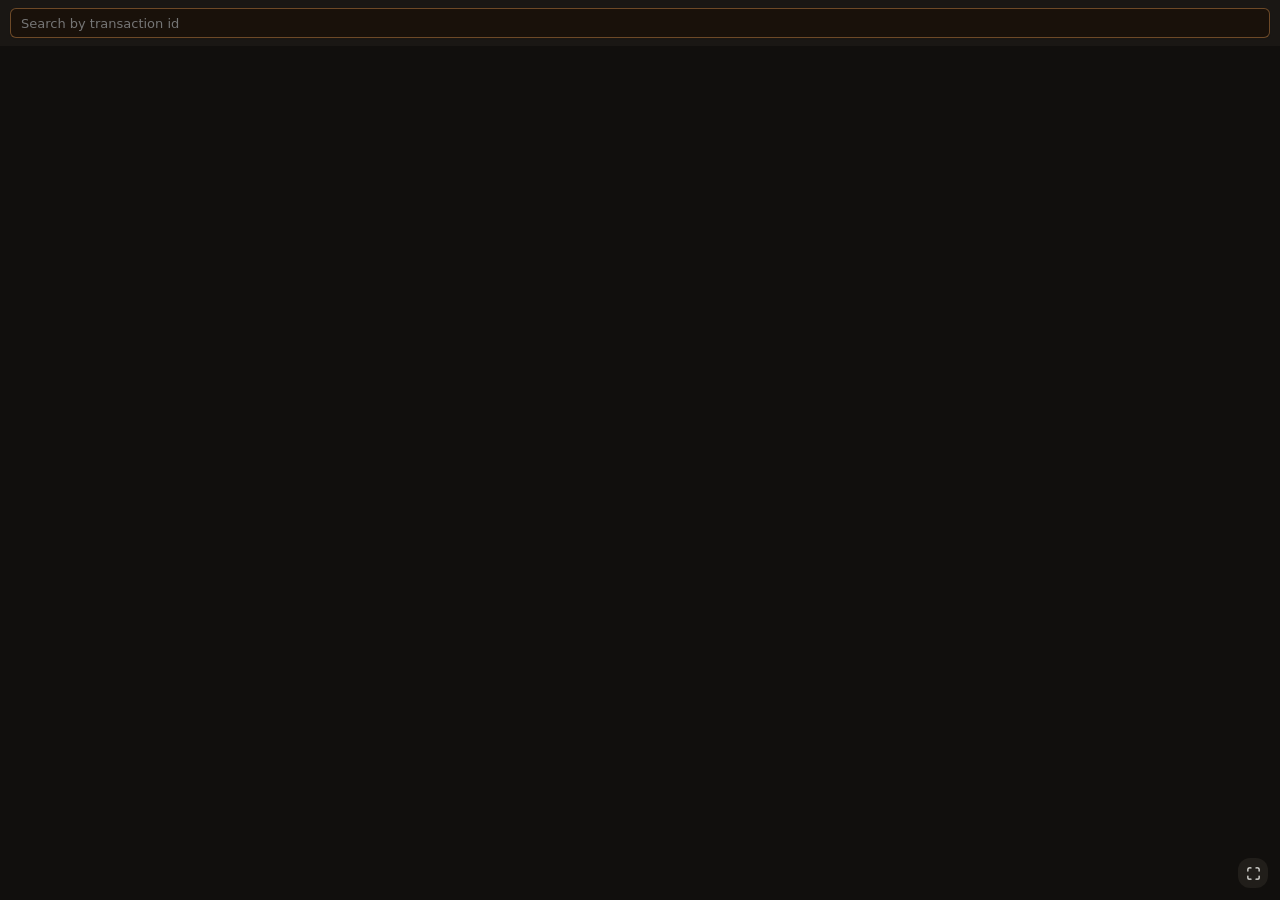
==== commit 2909b5ac: "Publish the warm Blockvase studio look, nearby block loading, steady carousel scroll, and home reset" ====
--- a/mempool.html
+++ b/mempool.html
@@ -1,10 +1,10 @@
 <!doctype html>
-<html lang="en" style="background-color: #0a0604;">
+<html lang="en" style="background-color: #110f0d;">
   <head>
     <meta charset="utf-8" />
     <meta name="viewport" content="width=device-width, initial-scale=1, maximum-scale=1, user-scalable=no" />
     <meta name="color-scheme" content="dark" />
-    <meta name="theme-color" content="#0a0604" />
+    <meta name="theme-color" content="#110f0d" />
     <title>Blockvase Mempool</title>
     <meta name="description" content="Live Bitcoin mempool on the BLAKE2b chain." />
     <link rel="canonical" href="https://blockvase.com/mempool" />
@@ -13,8 +13,8 @@
     <meta property="og:type" content="website" />
     <meta property="og:site_name" content="Blockvase" />
     <meta property="og:url" content="https://blockvase.com/mempool" />
-    <meta property="og:image" content="https://blockvase.com/media/x-preview.png?v=6" />
-    <meta property="og:image:secure_url" content="https://blockvase.com/media/x-preview.png?v=6" />
+    <meta property="og:image" content="https://blockvase.com/media/x-preview.png?v=8" />
+    <meta property="og:image:secure_url" content="https://blockvase.com/media/x-preview.png?v=8" />
     <meta property="og:image:type" content="image/png" />
     <meta property="og:image:width" content="1200" />
     <meta property="og:image:height" content="628" />
@@ -22,18 +22,18 @@
     <meta name="twitter:card" content="summary_large_image" />
     <meta name="twitter:title" content="Blockvase Mempool" />
     <meta name="twitter:description" content="Live Bitcoin mempool on the BLAKE2b chain." />
-    <meta name="twitter:image" content="https://blockvase.com/media/x-preview.png?v=6" />
+    <meta name="twitter:image" content="https://blockvase.com/media/x-preview.png?v=8" />
     <link rel="icon" href="/media/logo_64.png" type="image/png" />
     <style>
       html {
         margin: 0;
         min-height: 100%;
-        background-color: #0a0604;
+        background-color: #110f0d;
       }
       body {
         margin: 0;
         min-height: 100%;
-        background-color: #0a0604;
+        background-color: #110f0d;
       }
       body[data-theme="ocean"] {
         background-color: #051420;
@@ -45,7 +45,7 @@
       .display-shell,
       .panel.live-screen,
       #mempool-treemap {
-        background-color: #0a0604;
+        background-color: #110f0d;
       }
       body[data-theme="ocean"] main.display-shell,
       body[data-theme="ocean"] .display-shell,
@@ -53,61 +53,14 @@
       body[data-theme="ocean"] #mempool-treemap {
         background-color: #051420;
       }
-      html[data-bw="black"],
-      html[data-bw="black"] body,
-      body[data-bw="black"],
-      html[data-bw="black"] main.display-shell,
-      html[data-bw="black"] .display-shell,
-      html[data-bw="black"] .panel.live-screen,
-      html[data-bw="black"] #mempool-treemap,
-      body[data-bw="black"] main.display-shell,
-      body[data-bw="black"] .display-shell,
-      body[data-bw="black"] .panel.live-screen,
-      body[data-bw="black"] #mempool-treemap,
-      html[data-bw="glow"],
-      html[data-bw="glow"] body,
-      body[data-bw="glow"],
-      html[data-bw="glow"] main.display-shell,
-      html[data-bw="glow"] .display-shell,
-      html[data-bw="glow"] .panel.live-screen,
-      html[data-bw="glow"] #mempool-treemap,
-      body[data-bw="glow"] main.display-shell,
-      body[data-bw="glow"] .display-shell,
-      body[data-bw="glow"] .panel.live-screen,
-      body[data-bw="glow"] #mempool-treemap {
-        background-color: #000000;
-      }
-      html[data-bw="white"],
-      html[data-bw="white"] body,
-      body[data-bw="white"],
-      html[data-bw="white"] main.display-shell,
-      html[data-bw="white"] .display-shell,
-      html[data-bw="white"] .panel.live-screen,
-      html[data-bw="white"] #mempool-treemap,
-      body[data-bw="white"] main.display-shell,
-      body[data-bw="white"] .display-shell,
-      body[data-bw="white"] .panel.live-screen,
-      body[data-bw="white"] #mempool-treemap {
-        background-color: #ffffff;
-      }
       .hidden {
         display: none !important;
       }
     </style>
-    <script>
-      try {
-        var bw = "glow";
-        try {
-          var saved = localStorage.getItem("blockvase-bw");
-          if (saved === "black" || saved === "white" || saved === "glow") bw = saved;
-        } catch (e) {}
-        document.documentElement.setAttribute("data-bw", bw);
-      } catch (e) {}
-    </script>
-    <link rel="stylesheet" href="/static/style.css?v=241" media="print" onload="this.media='all'" />
-    <noscript><link rel="stylesheet" href="/static/style.css?v=241" /></noscript>
+    <link rel="stylesheet" href="/static/style.css?v=346" media="print" onload="this.media='all'" />
+    <noscript><link rel="stylesheet" href="/static/style.css?v=346" /></noscript>
   </head>
-  <body class="display-page mempool-interactive" data-theme="default" style="background-color: #0a0604;">
+  <body class="display-page mempool-interactive" data-theme="default" style="background-color: #110f0d;">
     <div class="portal-splash-overlay" id="portalSplashOverlay" aria-hidden="true"></div>
     <button type="button" class="mempool-fullscreen" id="mempoolFullscreen" aria-label="Fullscreen"><svg viewBox="0 0 24 24" fill="none" stroke="currentColor" stroke-width="2" stroke-linecap="round" stroke-linejoin="round" aria-hidden="true"><path d="M8 3H5a2 2 0 0 0-2 2v3m18 0V5a2 2 0 0 0-2-2h-3m0 18h3a2 2 0 0 0 2-2v-3M3 16v3a2 2 0 0 0 2 2h3"/></svg></button>
     <main class="container display-shell">
@@ -152,6 +105,6 @@
       })();
     </script>
     <script src="/static/blockvase-api.js?v=90"></script>
-    <script src="/static/display.js?v=105"></script>
+    <script src="/static/display.js?v=122"></script>
   </body>
 </html>
--- a/static/style.css
+++ b/static/style.css
@@ -6,33 +6,35 @@
   --panel-field: #3a3a3a;
   --border: #4a4a4a;
   --text: #e0e0e0;
-  --muted: #b0b0b0;
+  --muted: var(--text);
   --accent: #00b7ff;
   --orange: #e0e0e0;
 }
 
-/* Portal pages: web UI + settings - full Bitcoin theme */
+/* Portal pages: studio theme - quiet charcoal, polished copper */
 body.portal-page {
-  --bg: #0a0604;
-  /* Lift panels above page bg. Ocean overrides these on body[data-theme="ocean"].portal-page */
-  --panel: #17100b;
-  --panel-light: #2c2118;
-  --panel-field: #3d2e22;
-  --border: #5c4332;
-  --text: #e8d4b8;
-  --muted: #a68b6b;
-  --accent: #f7931a;
-  --orange: #f7931a;
-  --portal-glass: #000000;
-  --portal-glass-border: #ffffff;
-  --portal-glass-fill: linear-gradient(180deg, #ffffff 0%, #f4f5f6 100%);
-  --portal-glass-fill-hover: linear-gradient(180deg, #ffffff 0%, #eceeef 100%);
-  --portal-glass-shadow: inset 0 1px 0 rgba(255, 255, 255, 0.85);
-  --portal-glass-shadow-hover: inset 0 1px 0 #ffffff;
-  --portal-icon-btn-color: #ffffff;
-  --portal-icon-btn-border: #ffffff;
-  --portal-icon-btn-fill: transparent;
-  --portal-icon-btn-fill-hover: color-mix(in srgb, #ffffff 10%, transparent);
+  --bg: #110f0d;
+  --panel: #1a1714;
+  --panel-light: #211e1a;
+  --panel-field: #2c2721;
+  --border: #302b25;
+  --text: #ecece8;
+  --muted: #8f959e;
+  --accent: #e09a52;
+  --orange: #e09a52;
+  --accent-shine: #e4a86a;
+  --accent-deep: #c67a3a;
+  --accent-metal: linear-gradient(122deg, #c46a2e 0%, #cc7838 16%, #d4894a 34%, #dc964e 52%, #e09a52 68%, #e4a86a 84%, #e8b070 100%);
+  --portal-glass: #1a1714;
+  --portal-glass-border: transparent;
+  --portal-glass-fill: #211e1a;
+  --portal-glass-fill-hover: #2c2721;
+  --portal-glass-shadow: none;
+  --portal-glass-shadow-hover: none;
+  --portal-icon-btn-color: #ecece8;
+  --portal-icon-btn-border: transparent;
+  --portal-icon-btn-fill: #211e1a;
+  --portal-icon-btn-fill-hover: #2c2721;
   --portal-glass-btn-height: var(--portal-btn-height-compact);
   --portal-glass-btn-pad-x: 14px;
   --portal-glass-btn-weight: 600;
@@ -40,9 +42,9 @@
   --portal-glass-btn-tracking: 0.01em;
   --link: var(--accent);
   --link-visited: color-mix(in srgb, var(--accent) 68%, #140c06);
-  --portal-radius-lg: 14px;
-  --portal-radius-md: 10px;
-  --portal-shadow: 0 14px 46px rgba(0, 0, 0, 0.44), 0 1px 0 rgba(247, 147, 26, 0.07);
+  --portal-radius-lg: 16px;
+  --portal-radius-md: 12px;
+  --portal-shadow: 0 8px 24px rgba(0, 0, 0, 0.22);
   /* Typography scale for dashboard and mempool tx panel */
   --portal-track-overline: 0.11em;
   --portal-text-device: 17px;
@@ -58,15 +60,21 @@
   --portal-space-3: 16px;
   --portal-space-4: 20px;
   --portal-space-5: 24px;
-  --portal-btn-radius: 4px;
+  --portal-btn-radius: 12px;
   --portal-btn-height: 36px;
   --portal-btn-height-compact: 30px;
   --portal-btn-icon-size: var(--portal-btn-height-compact);
   --portal-btn-icon-glyph-size: 15px;
   --portal-btn-icon-nudge-x: 0px;
   --portal-btn-icon-nudge-y: -0.4px;
-  --tx-flow-highlight-glow: rgba(255, 255, 255, 0.55);
-  background: #0a0604;
+  --tx-flow-highlight-glow: transparent;
+  --tx-flow-highlight-fill: #2c2721;
+  --tx-flow-highlight-stroke: #e09a52;
+  --tx-flow-highlight-text: #ecece8;
+  --scrollbar-thumb: rgba(224, 154, 82, 0.32);
+  --scrollbar-thumb-hover: rgba(224, 154, 82, 0.55);
+  background: #110f0d;
+  color-scheme: dark;
   position: relative;
   -webkit-font-smoothing: antialiased;
   -webkit-tap-highlight-color: transparent;
@@ -111,8 +119,10 @@
 body.portal-page .portal-brand-link {
   display: inline-flex;
   align-items: center;
+  min-height: var(--portal-btn-height-compact);
   color: inherit;
   text-decoration: none;
+  cursor: pointer;
 }
 
 body.portal-page .portal-footer {
@@ -181,7 +191,7 @@
 }
 
 body.portal-page .loading-overlay {
-  background: rgba(10, 6, 4, 0.96);
+  background: rgba(14, 16, 18, 0.96);
 }
 
 body.portal-page .loading-spinner {
@@ -190,7 +200,7 @@
 
 body.portal-page input:focus,
 body.portal-page select:focus {
-  box-shadow: 0 0 0 2px rgba(247, 147, 26, 0.25);
+  box-shadow: 0 0 0 2px rgba(224, 154, 82, 0.32);
 }
 
 body.portal-page a:where(:not(.btn):not(.btn-icon):not(.btn-flat)) {
@@ -332,12 +342,12 @@
 }
 
 body.portal-page .progress-bar-fill {
-  background: linear-gradient(90deg, var(--accent), #fbbf24);
+  background: var(--accent-metal);
 }
 
 body.portal-page .status.success,
 body.portal-page .status.info {
-  background: rgba(247, 147, 26, 0.12);
+  background: rgba(224, 154, 82, 0.14);
 }
 
 body.portal-page .block-height {
@@ -357,13 +367,13 @@
 }
 html:has(body.portal-page) ::-webkit-scrollbar-thumb,
 body.portal-page ::-webkit-scrollbar-thumb {
-  background: rgba(247, 147, 26, 0.35);
+  background: rgba(224, 154, 82, 0.32);
   border-radius: 5px;
   border: none;
 }
 html:has(body.portal-page) ::-webkit-scrollbar-thumb:hover,
 body.portal-page ::-webkit-scrollbar-thumb:hover {
-  background: rgba(247, 147, 26, 0.55);
+  background: rgba(224, 154, 82, 0.55);
 }
 html:has(body.portal-page) ::-webkit-scrollbar-corner,
 body.portal-page ::-webkit-scrollbar-corner {
@@ -376,7 +386,7 @@
 body.portal-page .tx-table-view,
 body.portal-page .tx-flow-view {
   scrollbar-width: thin;
-  scrollbar-color: rgba(247, 147, 26, 0.45) var(--panel-light);
+  scrollbar-color: rgba(224, 154, 82, 0.45) var(--panel-light);
 }
 
 @media (min-width: 701px) {
@@ -394,7 +404,7 @@
   --panel-field: #1a3752;
   --border: #1e4976;
   --text: #b8e4f0;
-  --muted: #7eb8c9;
+  --muted: var(--text);
   --accent: #22d3ee;
   --orange: #2dd4bf;
   --link: var(--accent);
@@ -588,7 +598,7 @@
   --panel-field: #111111;
   --border: #3a3a3a;
   --text: #f2f2f2;
-  --muted: #9a9a9a;
+  --muted: var(--text);
   --accent: #ffffff;
   --orange: #ffffff;
   --link: #ffffff;
@@ -627,7 +637,7 @@
   --panel-field: #140e08;
   --border: #3a2818;
   --text: #f4e6d2;
-  --muted: #b08960;
+  --muted: var(--text);
   --accent: #f7931a;
   --orange: #f7931a;
   --link: #f7931a;
@@ -666,7 +676,7 @@
   --panel-field: #f4f4f4;
   --border: #c8c8c8;
   --text: #111111;
-  --muted: #5a5a5a;
+  --muted: var(--text);
   --accent: #000000;
   --orange: #000000;
   --link: #000000;
@@ -1662,7 +1672,7 @@
 
 body.portal-page .portal-tab-nav {
   display: grid;
-  grid-template-columns: repeat(4, minmax(0, 1fr));
+  grid-template-columns: repeat(5, minmax(0, 1fr));
   gap: 0;
   margin: 0 0 var(--portal-space-2);
   border-radius: var(--portal-radius-md);
@@ -1700,16 +1710,18 @@
   border: 1px solid transparent;
   border-right-color: color-mix(in srgb, var(--border) 45%, transparent);
   border-radius: 0;
-  padding: 10px 12px;
+  padding: 10px 4px;
   background: transparent;
   color: var(--muted);
   cursor: pointer;
   font-size: var(--portal-text-overline);
   font-weight: 650;
-  letter-spacing: var(--portal-track-overline);
+  letter-spacing: 0.06em;
   text-transform: uppercase;
   line-height: 1.1;
   white-space: nowrap;
+  overflow: hidden;
+  text-overflow: ellipsis;
   transition:
     background 0.2s ease,
     border-color 0.2s ease,
@@ -1760,10 +1772,11 @@
 }
 
 body.portal-page .datum-pool-board {
-  --viewer-stack-gap: var(--portal-space-3);
+  --viewer-stack-gap: var(--portal-space-5);
   display: flex;
   flex-direction: column;
   gap: var(--viewer-stack-gap);
+  padding: var(--portal-space-4);
 }
 
 body.portal-page .datum-pool-board > * {
@@ -1778,16 +1791,54 @@
 
 body.portal-page .datum-pool-masthead,
 body.portal-page .datum-pool-intro,
-body.portal-page .datum-pool-stats,
+body.portal-page .datum-pool-metrics,
 body.portal-page .datum-pool-footer {
   display: flex;
   flex-direction: column;
   min-width: 0;
 }
 
-body.portal-page .datum-pool-masthead,
-body.portal-page .datum-pool-stats {
-  gap: var(--portal-space-2);
+body.portal-page .datum-pool-metrics {
+  gap: var(--portal-space-5);
+}
+
+body.portal-page .datum-pool-metrics .datum-pool-progress {
+  margin-top: var(--portal-space-2);
+}
+
+body.portal-page .datum-pool-masthead {
+  gap: var(--portal-space-3);
+}
+
+body.portal-page .datum-pool-metrics__grid {
+  grid-template-columns: repeat(2, minmax(0, 1fr));
+  gap: var(--portal-space-5) var(--portal-space-5);
+}
+
+body.portal-page .datum-pool-metrics .metric-cluster-title {
+  margin: 0 0 var(--portal-space-2);
+  font-family: ui-monospace, SFMono-Regular, Menlo, Consolas, monospace;
+  font-size: var(--portal-text-caption);
+}
+
+body.portal-page .datum-pool-metrics .metric-kv-compact {
+  margin: 0;
+  row-gap: 4px;
+  column-gap: 20px;
+  font-size: var(--portal-text-emphasis);
+}
+
+body.portal-page .datum-pool-metrics .metric-kv-compact dt,
+body.portal-page .datum-pool-metrics .metric-kv-compact dd {
+  padding-top: 10px;
+}
+
+body.portal-page .datum-pool-metrics .metric-kv-chart {
+  margin: 8px 0 10px;
+}
+
+body.portal-page .datum-pool-metrics .metric-kv-chart .metric-spark {
+  height: 40px;
 }
 
 body.portal-page .datum-pool-intro {
@@ -1796,9 +1847,10 @@
 
 body.portal-page .datum-pool-lede {
   margin: 0;
+  max-width: 72rem;
   color: var(--text);
-  font-size: var(--portal-text-body);
-  line-height: 1.45;
+  font-size: var(--portal-text-emphasis);
+  line-height: 1.55;
 }
 
 body.portal-page .datum-pool-note {
@@ -1809,8 +1861,9 @@
 
 body.portal-page .datum-pool-audit {
   margin: 0;
-  max-width: 62rem;
-  line-height: 1.5;
+  max-width: 46rem;
+  font-size: var(--portal-text-body);
+  line-height: 1.55;
 }
 
 body.portal-page .datum-pool-audit a {
@@ -1824,23 +1877,27 @@
 
 body.portal-page .datum-pool-progress,
 body.portal-page .datum-pool-connect,
-body.portal-page .datum-pool-miners {
+body.portal-page .datum-pool-miners,
+body.portal-page .datum-pool-empty {
   display: flex;
   flex-direction: column;
-  gap: var(--portal-space-2);
+  gap: var(--portal-space-3);
 }
 
 body.portal-page .datum-pool-window-work,
 body.portal-page .datum-pool-miner__work {
   margin: 0;
   color: var(--muted);
-  font-size: var(--portal-text-caption);
+  font-size: var(--portal-text-body);
+  line-height: 1.5;
 }
 
 body.portal-page .datum-pool-progress,
-body.portal-page .datum-pool-nethash,
+body.portal-page .datum-pool-metrics,
 body.portal-page .datum-pool-miners,
 body.portal-page .datum-pool-miners__hint,
+body.portal-page .datum-pool-empty,
+body.portal-page .datum-pool-empty__leftover,
 body.portal-page .datum-pool-table {
   font-family: ui-monospace, SFMono-Regular, Menlo, Consolas, monospace;
 }
@@ -1848,15 +1905,38 @@
 body.portal-page .datum-pool-connect-grid {
   display: grid;
   grid-template-columns: repeat(2, minmax(0, 1fr));
+  gap: var(--portal-space-3);
+}
+
+body.portal-page .datum-pool-connect .datum-pool-card {
   gap: var(--portal-space-2);
+  padding: 12px;
+}
+
+body.portal-page .datum-pool-connect .datum-pool-card__note {
+  font-size: var(--portal-text-caption);
+  line-height: 1.45;
+}
+
+body.portal-page .datum-pool-connect .datum-pool-copy {
+  padding: 6px 8px;
+  font-size: var(--portal-text-caption);
+}
+
+body.portal-page .datum-pool-connect .datum-pool-copy__label {
+  font-size: var(--portal-text-overline);
+}
+
+body.portal-page .datum-pool-connect .datum-pool-copy__value {
+  font-size: var(--portal-text-caption);
 }
 
 body.portal-page .datum-pool-card {
   display: flex;
   flex-direction: column;
-  gap: var(--portal-space-2);
+  gap: var(--portal-space-3);
   min-width: 0;
-  padding: 12px;
+  padding: 16px;
   border: 1px solid color-mix(in srgb, var(--border) 40%, transparent);
   border-radius: var(--portal-radius-md);
   background: color-mix(in srgb, var(--panel) 88%, transparent);
@@ -1875,68 +1955,16 @@
 
 body.portal-page .datum-pool-card__note {
   margin: 0;
+  max-width: 46rem;
   color: var(--muted);
-  font-size: var(--portal-text-caption);
-  line-height: 1.45;
-}
-
-body.portal-page .datum-pool-nethash {
-  margin: 0;
-}
-
-body.portal-page .datum-pool-nethash__value {
-  color: var(--text);
-}
-
-body.portal-page .datum-pool-nethash__row {
-  display: flex;
-  align-items: center;
-  gap: var(--portal-space-4);
-  min-width: 0;
-}
-
-body.portal-page .datum-pool-nethash__hero {
-  flex: 0 0 auto;
-}
-
-body.portal-page .datum-pool-nethash__metrics {
-  display: flex;
-  flex-direction: column;
-  justify-content: center;
-  gap: 4px;
-  min-width: 0;
-}
-
-body.portal-page .datum-pool-nethash__value {
-  margin: 0;
-  font-size: clamp(1.55rem, 2.8vw, 2.05rem);
-  font-weight: 700;
-  letter-spacing: -0.03em;
-  line-height: 1.1;
-}
-
-body.portal-page .datum-pool-nethash__sub,
-body.portal-page .datum-pool-nethash__split,
-body.portal-page .datum-pool-nethash__rates {
-  margin: 0;
-  color: var(--muted);
-  font-size: var(--portal-text-caption);
-  line-height: 1.4;
-}
-
-body.portal-page .datum-pool-nethash__bar {
-  margin: 0;
+  font-size: var(--portal-text-body);
+  line-height: 1.55;
 }
 
 @media (max-width: 720px) {
-  body.portal-page .datum-pool-connect-grid {
+  body.portal-page .datum-pool-connect-grid,
+  body.portal-page .datum-pool-metrics__grid {
     grid-template-columns: 1fr;
-  }
-
-  body.portal-page .datum-pool-nethash__row {
-    flex-direction: column;
-    align-items: flex-start;
-    gap: var(--portal-space-2);
   }
 }
 
@@ -1947,7 +1975,7 @@
   justify-content: space-between;
   gap: 12px;
   margin: 0;
-  padding: 8px 10px;
+  padding: 10px 12px;
   border: 1px solid color-mix(in srgb, var(--border) 40%, transparent);
   border-radius: var(--portal-radius-md);
   background: color-mix(in srgb, var(--panel) 88%, transparent);
@@ -1994,9 +2022,52 @@
 
 body.portal-page .datum-pool-miners__hint {
   margin: 0;
+  max-width: 46rem;
   color: var(--muted);
-  font-size: var(--portal-text-caption);
+  font-size: var(--portal-text-emphasis);
+  line-height: 1.55;
+}
+
+body.portal-page .datum-pool-empty__chips {
+  display: flex;
+  flex-wrap: wrap;
+  gap: var(--portal-space-2);
+}
+
+body.portal-page .datum-pool-empty__chip {
+  margin: 0;
+  padding: 10px 12px;
+  border: 1px solid color-mix(in srgb, var(--border) 40%, transparent);
+  border-radius: var(--portal-radius-md);
+  background: color-mix(in srgb, var(--panel) 88%, transparent);
+  color: var(--text);
+  font-size: var(--portal-text-body);
   line-height: 1.45;
+}
+
+body.portal-page .datum-pool-empty__chip span {
+  color: var(--muted);
+  font-weight: 650;
+  letter-spacing: var(--portal-track-overline);
+  text-transform: uppercase;
+}
+
+body.portal-page .datum-pool-empty__state,
+body.portal-page .datum-pool-empty__leftover {
+  margin: 0;
+  max-width: 46rem;
+  font-size: var(--portal-text-emphasis);
+  line-height: 1.55;
+}
+
+body.portal-page .datum-pool-empty__block {
+  color: var(--link);
+  text-decoration: none;
+  word-break: break-all;
+}
+
+body.portal-page .datum-pool-empty__block:hover {
+  color: var(--accent);
 }
 
 body.portal-page .datum-pool-table-wrap {
@@ -2011,12 +2082,12 @@
   min-width: 820px;
   border-collapse: collapse;
   color: var(--text);
-  font-size: var(--portal-text-body);
+  font-size: var(--portal-text-emphasis);
 }
 
 body.portal-page .datum-pool-table th,
 body.portal-page .datum-pool-table td {
-  padding: 10px 12px;
+  padding: 12px 14px;
   border-bottom: 1px solid color-mix(in srgb, var(--border) 34%, transparent);
   text-align: left;
   vertical-align: middle;
@@ -2080,6 +2151,86 @@
 body.portal-page .datum-pool-miner__pct {
   color: var(--muted);
   font-size: var(--portal-text-caption);
+}
+
+body.portal-page .lightning-title {
+  justify-content: flex-start;
+  align-items: center;
+  gap: 10px;
+}
+
+body.portal-page .lightning-swatch {
+  display: inline-block;
+  width: 12px;
+  height: 12px;
+  flex: 0 0 12px;
+  border-radius: 50%;
+  border: 1px solid color-mix(in srgb, var(--border) 55%, transparent);
+}
+
+body.portal-page .lightning-swatch--title {
+  width: 14px;
+  height: 14px;
+  flex-basis: 14px;
+}
+
+body.portal-page .lightning-badge {
+  color: var(--muted);
+  font-family: ui-monospace, SFMono-Regular, Menlo, Consolas, monospace;
+  font-size: var(--portal-text-caption);
+  font-weight: 650;
+  letter-spacing: var(--portal-track-overline);
+  text-transform: uppercase;
+}
+
+body.portal-page .lightning-qr {
+  width: min(112px, 100%);
+  margin-top: 2px;
+}
+
+body.portal-page .lightning-qr svg {
+  display: block;
+  width: 100%;
+  height: auto;
+  background: #fff;
+}
+
+body.portal-page .lightning-peer {
+  display: inline-flex;
+  align-items: center;
+  gap: 8px;
+  min-width: 0;
+}
+
+body.portal-page .lightning-dot {
+  width: 7px;
+  height: 7px;
+  flex: 0 0 7px;
+  border-radius: 50%;
+  background: color-mix(in srgb, var(--muted) 70%, transparent);
+}
+
+body.portal-page .lightning-dot.is-online {
+  background: var(--accent);
+}
+
+body.portal-page .lightning-sub {
+  display: block;
+  color: var(--muted);
+  font-size: var(--portal-text-caption);
+}
+
+body.portal-page .datum-pool-table td .datum-pool-copy {
+  width: 100%;
+  margin-top: 6px;
+}
+
+body.portal-page .datum-pool-table td .datum-pool-copy:first-child {
+  margin-top: 0;
+}
+
+body.portal-page .datum-pool-table td.datum-pool-table__user {
+  white-space: normal;
 }
 
 body.portal-page .portal-overline {
@@ -2198,11 +2349,11 @@
 }
 
 body.portal-page .portal-shop-fact__key {
-  color: rgba(168, 166, 158, 0.92);
+  color: var(--text);
 }
 
 body.portal-page .portal-shop-fact__val {
-  color: rgba(236, 236, 232, 0.92);
+  color: var(--text);
   letter-spacing: 0.04em;
 }
 
@@ -2830,7 +2981,7 @@
 body.portal-page .portal-payment-option__desc {
   font-size: var(--portal-text-small);
   line-height: 1.45;
-  color: color-mix(in srgb, var(--text) 72%, transparent);
+  color: var(--text);
 }
 
 body.portal-page .portal-payment-option__price {
@@ -3141,6 +3292,47 @@
   flex-shrink: 0;
   width: auto;
   white-space: nowrap;
+  margin-top: 0;
+}
+
+body.portal-page #resourcesTab {
+  gap: var(--portal-space-2);
+  padding-top: 0;
+}
+
+body.portal-page #resourcesTab .portal-resource-card {
+  margin: 0;
+  padding: var(--portal-space-4);
+}
+
+body.portal-page #resourcesTab .portal-resource-card .display-preview-header {
+  gap: var(--portal-space-3);
+  margin-bottom: 0;
+  align-items: flex-start;
+}
+
+body.portal-page #resourcesTab .display-preview-header-text {
+  display: flex;
+  flex-direction: column;
+  gap: var(--portal-space-2);
+}
+
+body.portal-page #resourcesTab .display-preview-header-text .metric-board-title {
+  margin: 0;
+}
+
+body.portal-page #resourcesTab .display-preview-lede {
+  margin: 0;
+  max-width: 46rem;
+  font-size: var(--portal-text-emphasis);
+  line-height: 1.55;
+}
+
+@media (max-width: 720px) {
+  body.portal-page #resourcesTab .portal-resource-card .display-preview-header {
+    flex-direction: column;
+    align-items: stretch;
+  }
 }
 
 body.portal-page .portal-parts-table-wrap {
@@ -3313,9 +3505,9 @@
   }
 
   body.portal-page .portal-tab-button {
-    padding: 8px 4px;
+    padding: 8px 2px;
     font-size: 8px;
-    letter-spacing: 0.04em;
+    letter-spacing: 0.02em;
   }
 
   body.portal-page .portal-shop-card {
@@ -3571,24 +3763,6 @@
   gap: 2px;
 }
 
-@media (min-width: 769px) {
-  body.portal-page .datum-pool-board .portal-kpi-strip {
-    grid-template-columns: repeat(4, minmax(0, 1fr));
-  }
-
-  body.portal-page .datum-pool-board .portal-kpi {
-    padding: 6px 6px;
-  }
-
-  body.portal-page .datum-pool-board .portal-kpi-label {
-    white-space: nowrap;
-  }
-
-  body.portal-page .datum-pool-board .portal-kpi-value {
-    font-size: clamp(13px, 1.15vw, 16px);
-  }
-}
-
 body.portal-page .metric-board--chain .portal-kpi-strip {
   grid-template-columns: repeat(6, minmax(0, 1fr));
   gap: 8px 12px;
@@ -3752,7 +3926,7 @@
   height: 100%;
   width: 0;
   border-radius: 999px;
-  background: linear-gradient(90deg, var(--accent), #fbbf24);
+  background: var(--accent-metal, linear-gradient(90deg, var(--accent), #fbbf24));
   transition: width 0.5s ease;
 }
 
@@ -3824,7 +3998,7 @@
 
 body.portal-page .block-carousel-retarget {
   width: 100%;
-  margin: 0 0 var(--portal-space-2);
+  margin: var(--portal-space-4) 0 var(--portal-space-2);
   min-width: 0;
 }
 
@@ -3846,12 +4020,17 @@
   min-width: 0;
   overflow-x: auto;
   overflow-y: hidden;
+  overflow-anchor: none;
   scroll-snap-type: x proximity;
   scrollbar-width: thin;
   -webkit-overflow-scrolling: touch;
   padding: 4px 2px 8px;
   cursor: grab;
   user-select: none;
+}
+
+body.portal-page .block-carousel__track.is-user-scrolling {
+  scroll-snap-type: none;
 }
 
 body.portal-page .block-carousel__track.is-dragging {
@@ -4841,7 +5020,8 @@
   padding: 10px 12px;
 }
 
-body.portal-page #metricsGrid .loading {
+body.portal-page #metricsGrid .loading,
+body.portal-page .datum-pool > .loading {
   font-size: var(--portal-text-caption);
 }
 
@@ -4954,12 +5134,12 @@
 }
 
 body[data-theme="ocean"] .mempool-empty {
-  color: #7eb8c9;
+  color: var(--text);
 }
 
 body[data-theme="ocean"] .setup-content .sub,
 body[data-theme="ocean"] .setup-stage-label {
-  color: #7eb8c9;
+  color: var(--text);
 }
 
 body[data-theme="ocean"] .tx-ticker {
@@ -4994,6 +5174,10 @@
   display: flex;
   flex-direction: column;
   gap: 0;
+}
+
+body.portal-page #metrics > .display-preview[hidden] {
+  display: none;
 }
 
 body.portal-page #metricsGrid {
@@ -6130,38 +6314,41 @@
 
 /* Display / kiosk shell - shares portal palette via theme attr on body */
 body.display-page {
-  --bg: #0a0604;
-  --panel: #17100b;
-  --panel-light: #2c2118;
-  --border: #5c4332;
-  --text: #e8d4b8;
-  --muted: #a68b6b;
-  --accent: var(--accent);
-  --orange: var(--accent);
+  --bg: #110f0d;
+  --panel: #1a1714;
+  --panel-light: #211e1a;
+  --border: #302b25;
+  --text: #ecece8;
+  --muted: #8f959e;
+  --accent: #e09a52;
+  --orange: #e09a52;
+  --accent-shine: #e4a86a;
+  --accent-deep: #c67a3a;
+  --accent-metal: linear-gradient(122deg, #c46a2e 0%, #cc7838 16%, #d4894a 34%, #dc964e 52%, #e09a52 68%, #e4a86a 84%, #e8b070 100%);
   --portal-text-overline: 10px;
   --portal-text-caption: 11px;
   --portal-text-body: 12px;
   --portal-text-emphasis: 13px;
   --portal-text-section: 15px;
   --portal-track-overline: 0.11em;
-  --portal-radius-md: 10px;
-  --portal-btn-radius: 4px;
+  --portal-radius-md: 12px;
+  --portal-btn-radius: 12px;
   --portal-btn-height: 36px;
   --portal-btn-height-compact: 30px;
   --portal-btn-icon-size: var(--portal-btn-height-compact);
   --portal-btn-icon-glyph-size: 15px;
   --portal-btn-icon-nudge-x: 0px;
   --portal-btn-icon-nudge-y: -0.4px;
-  --portal-glass: #000000;
-  --portal-glass-border: #ffffff;
-  --portal-glass-fill: linear-gradient(180deg, #ffffff 0%, #f4f5f6 100%);
-  --portal-glass-fill-hover: linear-gradient(180deg, #ffffff 0%, #eceeef 100%);
-  --portal-glass-shadow: inset 0 1px 0 rgba(255, 255, 255, 0.85);
-  --portal-glass-shadow-hover: inset 0 1px 0 #ffffff;
-  --portal-icon-btn-color: #ffffff;
-  --portal-icon-btn-border: #ffffff;
-  --portal-icon-btn-fill: transparent;
-  --portal-icon-btn-fill-hover: color-mix(in srgb, #ffffff 10%, transparent);
+  --portal-glass: #1a1714;
+  --portal-glass-border: transparent;
+  --portal-glass-fill: #211e1a;
+  --portal-glass-fill-hover: #2c2721;
+  --portal-glass-shadow: none;
+  --portal-glass-shadow-hover: none;
+  --portal-icon-btn-color: #ecece8;
+  --portal-icon-btn-border: transparent;
+  --portal-icon-btn-fill: #211e1a;
+  --portal-icon-btn-fill-hover: #2c2721;
   --portal-glass-btn-height: var(--portal-btn-height-compact);
   --portal-glass-btn-pad-x: 14px;
   --portal-glass-btn-weight: 600;
@@ -6178,7 +6365,7 @@
   --panel-light: #132d44;
   --border: #1e4976;
   --text: #b8e4f0;
-  --muted: #7eb8c9;
+  --muted: var(--text);
   --accent: #22d3ee;
   --orange: #2dd4bf;
   background: var(--bg);
@@ -6314,7 +6501,7 @@
   height: 100%;
   width: 0%;
   border-radius: 4px;
-  background: linear-gradient(90deg, var(--accent), #fbbf24);
+  background: var(--accent-metal, linear-gradient(90deg, var(--accent), #fbbf24));
   transition: width 0.4s ease;
 }
 
@@ -6409,7 +6596,7 @@
   width: 100%;
   padding: 0;
   position: relative;
-  background: #0a0604;
+  background: #110f0d;
 }
 
 .display-shell::after {
@@ -6440,7 +6627,7 @@
   flex-direction: column;
   align-items: center;
   justify-content: center;
-  background: #0a0604;
+  background: #110f0d;
 }
 
 .setup-screen {
@@ -6544,7 +6731,7 @@
   position: relative;
   z-index: 3;
   padding: 8px 10px;
-  background: color-mix(in srgb, #0a0604 82%, #3a2412);
+  background: color-mix(in srgb, #110f0d 82%, #1a1714);
   border-bottom: 1px solid color-mix(in srgb, var(--accent) 28%, transparent);
 }
 
@@ -6675,7 +6862,7 @@
   width: 100%;
   position: relative;
   overflow: hidden;
-  background: #0a0604;
+  background: #110f0d;
   transition: background 0.5s ease;
   border: none;
 }
@@ -7298,8 +7485,9 @@
     height: var(--portal-btn-height-compact);
   }
   body.portal-page .portal-tab-button {
-    padding: 8px 2px;
-    letter-spacing: 0.02em;
+    padding: 8px 1px;
+    font-size: 8px;
+    letter-spacing: 0.01em;
   }
   h1 { font-size: 16px; line-height: 1; }
   .logo { height: 21px; margin-top: 0; }
@@ -8155,6 +8343,74 @@
   height: 1px;
   margin: var(--portal-space-2) 0;
   background: color-mix(in srgb, var(--border) 40%, transparent);
+}
+
+body.portal-page .metric-spark-block {
+  display: flex;
+  flex-direction: column;
+  align-items: stretch;
+  gap: 4px;
+  min-width: 0;
+  margin-top: 6px;
+}
+
+body.portal-page .metric-spark {
+  display: block;
+  width: 100%;
+  height: 36px;
+  margin: 0;
+  background: none;
+  overflow: visible;
+}
+
+body.portal-page .metric-spark-range {
+  margin: 0;
+  color: var(--muted);
+  font-size: 9px;
+  font-weight: 500;
+  letter-spacing: 0.04em;
+  line-height: 1.2;
+  font-variant-numeric: tabular-nums;
+}
+
+body.portal-page .metric-spark-fill {
+  fill: color-mix(in srgb, var(--accent) 18%, transparent);
+}
+
+body.portal-page .metric-spark-line {
+  fill: none;
+  stroke: var(--accent);
+  stroke-width: 1.5;
+  stroke-linejoin: round;
+  stroke-linecap: round;
+  vector-effect: non-scaling-stroke;
+}
+
+body.portal-page .metric-spark-line--med {
+  stroke: color-mix(in srgb, var(--accent) 70%, transparent);
+}
+
+body.portal-page .metric-spark-line--low {
+  stroke: color-mix(in srgb, var(--accent) 40%, transparent);
+}
+
+body.portal-page .metric-kv-compact dd {
+  min-width: 0;
+}
+
+body.portal-page .metric-kv-chart {
+  grid-column: 1 / -1;
+  justify-self: stretch;
+}
+
+body.portal-page .metric-kv-chart,
+body.portal-page .metric-cluster .metric-spark-block {
+  margin-top: 8px;
+}
+
+body.portal-page .metric-kv-chart .metric-spark,
+body.portal-page .metric-cluster .metric-spark {
+  height: 28px;
 }
 
 .metric-fee-strip {
@@ -8542,7 +8798,7 @@
       color-mix(in srgb, var(--accent) 5%, transparent) 34%,
       transparent 64%
     ),
-    #0a0604;
+    #110f0d;
 }
 
 body.product-stage-page .product-stage {
@@ -8606,7 +8862,7 @@
   padding: 0;
   pointer-events: none;
   user-select: none;
-  background: #0a0604;
+  background: #110f0d;
 }
 
 body.product-stage-page .product-stage.is-showing-cta .product-stage__cta {
@@ -8873,3 +9129,258 @@
   color: var(--accent);
   font-weight: 600;
 }
+
+/* Studio theme chrome: smooth, quiet, no glow */
+body.portal-page .bw-mode-toggle {
+  display: none !important;
+}
+
+body.portal-page header h1 {
+  color: var(--text);
+  font-weight: 560;
+  letter-spacing: -0.02em;
+}
+
+body.portal-page .portal-tab-nav,
+body.portal-page:not([data-theme="ocean"]) .portal-tab-nav {
+  gap: 6px;
+  padding: 4px;
+  border-radius: 14px;
+  background: var(--panel);
+  box-shadow: none;
+  overflow: hidden;
+}
+
+body.portal-page .portal-tab-button {
+  border: none;
+  border-radius: 10px;
+  padding: 10px 8px;
+  background: transparent;
+  color: var(--muted);
+  box-shadow: none;
+}
+
+body.portal-page .portal-tab-button:hover {
+  color: var(--text);
+  background: var(--panel-light);
+}
+
+body.portal-page .portal-tab-button.is-active {
+  color: var(--text);
+  background: var(--panel-field);
+  box-shadow: none;
+  border: none;
+}
+
+body.portal-page .portal-kpi-strip,
+body.portal-page:not([data-theme="ocean"]) .portal-kpi-strip {
+  gap: 8px;
+  padding: 0;
+  background: transparent;
+  box-shadow: none;
+  overflow: visible;
+}
+
+body.portal-page .portal-kpi {
+  border: none;
+  border-radius: 12px;
+  padding: 12px 14px;
+  background: var(--panel);
+}
+
+body.portal-page .metric-board,
+body.portal-page .portal-legal-card,
+body.portal-page .portal-resource-card,
+body.portal-page .datum-pool-board,
+body.portal-page .datum-pool-card,
+body.portal-page .display-preview,
+body.portal-page .tx-detail-panel,
+body.portal-page .portal-account-box,
+body.portal-page .portal-order-card {
+  background: var(--panel);
+  border: none;
+  box-shadow: none;
+  border-radius: var(--portal-radius-lg);
+}
+
+body.portal-page #metrics > .metric-board,
+body.portal-page #metricsGrid > .metric-board,
+body.portal-page .block-carousel-share .metric-board {
+  background: transparent;
+  box-shadow: none;
+  padding: 0;
+}
+
+body.portal-page .btn,
+body.portal-page .btn-icon,
+body.portal-page .btn.secondary,
+body.portal-page .btn.btn-flat {
+  border: none;
+  border-radius: 12px;
+  background: var(--panel-light);
+  color: var(--text);
+  box-shadow: none;
+}
+
+body.portal-page .btn:hover,
+body.portal-page .btn-icon:hover,
+body.portal-page .btn.secondary:hover {
+  background: var(--panel-field);
+}
+
+body.portal-page input:not([type="checkbox"]):not([type="radio"]),
+body.portal-page select,
+body.portal-page textarea,
+body.portal-page .mempool-tx-search__field,
+body.portal-page .mempool-tx-search__input {
+  border: none;
+  border-radius: 12px;
+  background: var(--panel);
+  box-shadow: none;
+}
+
+body.portal-page .block-carousel__item--mined {
+  background: var(--panel);
+  border: none;
+  color: var(--text);
+  box-shadow: none;
+}
+
+body.portal-page .block-carousel__item--mining {
+  background: var(--panel-light);
+  border: none;
+  color: var(--text);
+  box-shadow: none;
+  animation: none;
+}
+
+body.portal-page .block-carousel__item--mined.is-selected,
+body.portal-page .block-carousel__item--mined.is-loading,
+body.portal-page .block-carousel__item--mining.is-selected {
+  background: var(--panel-field);
+  border: none;
+  color: var(--text);
+  box-shadow: none;
+}
+
+body.portal-page .block-carousel__item--mined .block-carousel__height,
+body.portal-page .block-carousel__item--mined.is-selected .block-carousel__height,
+body.portal-page .block-carousel__item--mined.is-loading .block-carousel__height {
+  color: var(--accent);
+}
+
+body.portal-page .block-carousel__item--mined.is-selected .block-carousel__meta,
+body.portal-page .block-carousel__item--mined.is-selected .block-carousel__stats,
+body.portal-page .block-carousel__item--mined.is-loading .block-carousel__meta,
+body.portal-page .block-carousel__item--mined.is-loading .block-carousel__stats {
+  color: var(--muted);
+}
+
+body.portal-page .block-carousel__item--mined:hover:not(.is-selected) {
+  background: var(--panel-light);
+  border: none;
+}
+
+body.portal-page .block-carousel__item::after {
+  background: color-mix(in srgb, var(--muted) 35%, transparent);
+}
+
+body.portal-page .block-carousel__tag--pool {
+  border: none;
+  background: var(--panel-field);
+  color: var(--accent);
+}
+
+body.portal-page .block-carousel__tag--coinbase,
+body.portal-page .block-carousel__tag--search,
+body.portal-page .block-carousel__badge {
+  border: none;
+  background: var(--panel-light);
+  color: var(--muted);
+}
+
+body.portal-page .progress-bar-fill,
+body.portal-page .portal-retarget-fill,
+body.portal-page .pool-share-fill {
+  background: var(--accent-metal);
+}
+
+body.portal-page .portal-retarget-track,
+body.portal-page .pool-share-track,
+body.portal-page .pool-share-stack__bar {
+  background: var(--panel-field);
+}
+
+body.portal-page .pool-share-stack__seg:nth-child(8n + 1) {
+  background: linear-gradient(122deg, #d4894a 0%, #dc964e 38%, #e4a86a 70%, #e8b070 100%);
+}
+body.portal-page .pool-share-stack__seg:nth-child(8n + 2) {
+  background: linear-gradient(122deg, #c67a3a 0%, #d18448 40%, #dc964e 72%, #e09a52 100%);
+}
+body.portal-page .pool-share-stack__seg:nth-child(8n + 3) {
+  background: linear-gradient(122deg, #c46a2e 0%, #cc7838 36%, #d4894a 68%, #dc964e 100%);
+}
+body.portal-page .pool-share-stack__seg:nth-child(8n + 4) {
+  background: linear-gradient(122deg, #b85a2e 0%, #c46a2e 38%, #cc7838 70%, #d4894a 100%);
+}
+body.portal-page .pool-share-stack__seg:nth-child(8n + 5) {
+  background: linear-gradient(122deg, #d4a06a 0%, #e09a52 36%, #e4a86a 68%, #e8b888 100%);
+}
+body.portal-page .pool-share-stack__seg:nth-child(8n + 6) {
+  background: linear-gradient(122deg, #c46a2e 0%, #c67a3a 40%, #d18448 72%, #d4894a 100%);
+}
+body.portal-page .pool-share-stack__seg:nth-child(8n + 7) {
+  background: linear-gradient(122deg, #c67a3a 0%, #d4a06a 38%, #dc964e 70%, #e09a52 100%);
+}
+body.portal-page .pool-share-stack__seg:nth-child(8n + 8) {
+  background: linear-gradient(122deg, #b85a2e 0%, #c67a3a 42%, #d18448 74%, #d4894a 100%);
+}
+
+body.portal-page .metric-spark-line { stroke: var(--accent); }
+body.portal-page .metric-spark-fill { fill: color-mix(in srgb, var(--accent) 18%, transparent); }
+body.portal-page .metric-spark-line--med { stroke: #c46a2e; }
+body.portal-page .metric-spark-line--low { stroke: #c67a3a; }
+
+body.portal-page .block-carousel__tag--pool {
+  background: var(--accent-metal);
+  color: #2a1208;
+}
+
+body.portal-page .display-iframe-wrapper,
+body.display-page,
+body.display-page .display-shell,
+body.display-page .panel.live-screen,
+body.display-page .setup-screen,
+body.display-page #mempool-treemap,
+body.display-page .mempool-treemap {
+  background-color: var(--bg, #110f0d);
+  border: none;
+  box-shadow: none;
+}
+
+body.portal-page input:focus,
+body.portal-page select:focus,
+body.portal-page textarea:focus,
+body.portal-page .mempool-tx-search__input:focus {
+  box-shadow: 0 0 0 2px rgba(224, 154, 82, 0.32);
+}
+
+body.portal-page .block-carousel__item.is-fresh {
+  border-color: transparent;
+  box-shadow: none;
+}
+
+body.portal-page .loading-overlay {
+  background: rgba(14, 16, 18, 0.96);
+}
+
+body.portal-page .mempool-tx-search,
+body.display-page .mempool-tx-search {
+  background: var(--panel);
+  border-bottom: none;
+}
+
+body.product-stage-page,
+body.product-stage-page .product-stage__cta {
+  background: #110f0d;
+}
--- a/static/style.css
+++ b/static/style.css
@@ -6,33 +6,35 @@
   --panel-field: #3a3a3a;
   --border: #4a4a4a;
   --text: #e0e0e0;
-  --muted: #b0b0b0;
+  --muted: var(--text);
   --accent: #00b7ff;
   --orange: #e0e0e0;
 }
 
-/* Portal pages: web UI + settings - full Bitcoin theme */
+/* Portal pages: studio theme - quiet charcoal, polished copper */
 body.portal-page {
-  --bg: #0a0604;
-  /* Lift panels above page bg. Ocean overrides these on body[data-theme="ocean"].portal-page */
-  --panel: #17100b;
-  --panel-light: #2c2118;
-  --panel-field: #3d2e22;
-  --border: #5c4332;
-  --text: #e8d4b8;
-  --muted: #a68b6b;
-  --accent: #f7931a;
-  --orange: #f7931a;
-  --portal-glass: #000000;
-  --portal-glass-border: #ffffff;
-  --portal-glass-fill: linear-gradient(180deg, #ffffff 0%, #f4f5f6 100%);
-  --portal-glass-fill-hover: linear-gradient(180deg, #ffffff 0%, #eceeef 100%);
-  --portal-glass-shadow: inset 0 1px 0 rgba(255, 255, 255, 0.85);
-  --portal-glass-shadow-hover: inset 0 1px 0 #ffffff;
-  --portal-icon-btn-color: #ffffff;
-  --portal-icon-btn-border: #ffffff;
-  --portal-icon-btn-fill: transparent;
-  --portal-icon-btn-fill-hover: color-mix(in srgb, #ffffff 10%, transparent);
+  --bg: #110f0d;
+  --panel: #1a1714;
+  --panel-light: #211e1a;
+  --panel-field: #2c2721;
+  --border: #302b25;
+  --text: #ecece8;
+  --muted: #8f959e;
+  --accent: #e09a52;
+  --orange: #e09a52;
+  --accent-shine: #e4a86a;
+  --accent-deep: #c67a3a;
+  --accent-metal: linear-gradient(122deg, #c46a2e 0%, #cc7838 16%, #d4894a 34%, #dc964e 52%, #e09a52 68%, #e4a86a 84%, #e8b070 100%);
+  --portal-glass: #1a1714;
+  --portal-glass-border: transparent;
+  --portal-glass-fill: #211e1a;
+  --portal-glass-fill-hover: #2c2721;
+  --portal-glass-shadow: none;
+  --portal-glass-shadow-hover: none;
+  --portal-icon-btn-color: #ecece8;
+  --portal-icon-btn-border: transparent;
+  --portal-icon-btn-fill: #211e1a;
+  --portal-icon-btn-fill-hover: #2c2721;
   --portal-glass-btn-height: var(--portal-btn-height-compact);
   --portal-glass-btn-pad-x: 14px;
   --portal-glass-btn-weight: 600;
@@ -40,9 +42,9 @@
   --portal-glass-btn-tracking: 0.01em;
   --link: var(--accent);
   --link-visited: color-mix(in srgb, var(--accent) 68%, #140c06);
-  --portal-radius-lg: 14px;
-  --portal-radius-md: 10px;
-  --portal-shadow: 0 14px 46px rgba(0, 0, 0, 0.44), 0 1px 0 rgba(247, 147, 26, 0.07);
+  --portal-radius-lg: 16px;
+  --portal-radius-md: 12px;
+  --portal-shadow: 0 8px 24px rgba(0, 0, 0, 0.22);
   /* Typography scale for dashboard and mempool tx panel */
   --portal-track-overline: 0.11em;
   --portal-text-device: 17px;
@@ -58,15 +60,21 @@
   --portal-space-3: 16px;
   --portal-space-4: 20px;
   --portal-space-5: 24px;
-  --portal-btn-radius: 4px;
+  --portal-btn-radius: 12px;
   --portal-btn-height: 36px;
   --portal-btn-height-compact: 30px;
   --portal-btn-icon-size: var(--portal-btn-height-compact);
   --portal-btn-icon-glyph-size: 15px;
   --portal-btn-icon-nudge-x: 0px;
   --portal-btn-icon-nudge-y: -0.4px;
-  --tx-flow-highlight-glow: rgba(255, 255, 255, 0.55);
-  background: #0a0604;
+  --tx-flow-highlight-glow: transparent;
+  --tx-flow-highlight-fill: #2c2721;
+  --tx-flow-highlight-stroke: #e09a52;
+  --tx-flow-highlight-text: #ecece8;
+  --scrollbar-thumb: rgba(224, 154, 82, 0.32);
+  --scrollbar-thumb-hover: rgba(224, 154, 82, 0.55);
+  background: #110f0d;
+  color-scheme: dark;
   position: relative;
   -webkit-font-smoothing: antialiased;
   -webkit-tap-highlight-color: transparent;
@@ -111,8 +119,10 @@
 body.portal-page .portal-brand-link {
   display: inline-flex;
   align-items: center;
+  min-height: var(--portal-btn-height-compact);
   color: inherit;
   text-decoration: none;
+  cursor: pointer;
 }
 
 body.portal-page .portal-footer {
@@ -181,7 +191,7 @@
 }
 
 body.portal-page .loading-overlay {
-  background: rgba(10, 6, 4, 0.96);
+  background: rgba(14, 16, 18, 0.96);
 }
 
 body.portal-page .loading-spinner {
@@ -190,7 +200,7 @@
 
 body.portal-page input:focus,
 body.portal-page select:focus {
-  box-shadow: 0 0 0 2px rgba(247, 147, 26, 0.25);
+  box-shadow: 0 0 0 2px rgba(224, 154, 82, 0.32);
 }
 
 body.portal-page a:where(:not(.btn):not(.btn-icon):not(.btn-flat)) {
@@ -332,12 +342,12 @@
 }
 
 body.portal-page .progress-bar-fill {
-  background: linear-gradient(90deg, var(--accent), #fbbf24);
+  background: var(--accent-metal);
 }
 
 body.portal-page .status.success,
 body.portal-page .status.info {
-  background: rgba(247, 147, 26, 0.12);
+  background: rgba(224, 154, 82, 0.14);
 }
 
 body.portal-page .block-height {
@@ -357,13 +367,13 @@
 }
 html:has(body.portal-page) ::-webkit-scrollbar-thumb,
 body.portal-page ::-webkit-scrollbar-thumb {
-  background: rgba(247, 147, 26, 0.35);
+  background: rgba(224, 154, 82, 0.32);
   border-radius: 5px;
   border: none;
 }
 html:has(body.portal-page) ::-webkit-scrollbar-thumb:hover,
 body.portal-page ::-webkit-scrollbar-thumb:hover {
-  background: rgba(247, 147, 26, 0.55);
+  background: rgba(224, 154, 82, 0.55);
 }
 html:has(body.portal-page) ::-webkit-scrollbar-corner,
 body.portal-page ::-webkit-scrollbar-corner {
@@ -376,7 +386,7 @@
 body.portal-page .tx-table-view,
 body.portal-page .tx-flow-view {
   scrollbar-width: thin;
-  scrollbar-color: rgba(247, 147, 26, 0.45) var(--panel-light);
+  scrollbar-color: rgba(224, 154, 82, 0.45) var(--panel-light);
 }
 
 @media (min-width: 701px) {
@@ -394,7 +404,7 @@
   --panel-field: #1a3752;
   --border: #1e4976;
   --text: #b8e4f0;
-  --muted: #7eb8c9;
+  --muted: var(--text);
   --accent: #22d3ee;
   --orange: #2dd4bf;
   --link: var(--accent);
@@ -588,7 +598,7 @@
   --panel-field: #111111;
   --border: #3a3a3a;
   --text: #f2f2f2;
-  --muted: #9a9a9a;
+  --muted: var(--text);
   --accent: #ffffff;
   --orange: #ffffff;
   --link: #ffffff;
@@ -627,7 +637,7 @@
   --panel-field: #140e08;
   --border: #3a2818;
   --text: #f4e6d2;
-  --muted: #b08960;
+  --muted: var(--text);
   --accent: #f7931a;
   --orange: #f7931a;
   --link: #f7931a;
@@ -666,7 +676,7 @@
   --panel-field: #f4f4f4;
   --border: #c8c8c8;
   --text: #111111;
-  --muted: #5a5a5a;
+  --muted: var(--text);
   --accent: #000000;
   --orange: #000000;
   --link: #000000;
@@ -1662,7 +1672,7 @@
 
 body.portal-page .portal-tab-nav {
   display: grid;
-  grid-template-columns: repeat(4, minmax(0, 1fr));
+  grid-template-columns: repeat(5, minmax(0, 1fr));
   gap: 0;
   margin: 0 0 var(--portal-space-2);
   border-radius: var(--portal-radius-md);
@@ -1700,16 +1710,18 @@
   border: 1px solid transparent;
   border-right-color: color-mix(in srgb, var(--border) 45%, transparent);
   border-radius: 0;
-  padding: 10px 12px;
+  padding: 10px 4px;
   background: transparent;
   color: var(--muted);
   cursor: pointer;
   font-size: var(--portal-text-overline);
   font-weight: 650;
-  letter-spacing: var(--portal-track-overline);
+  letter-spacing: 0.06em;
   text-transform: uppercase;
   line-height: 1.1;
   white-space: nowrap;
+  overflow: hidden;
+  text-overflow: ellipsis;
   transition:
     background 0.2s ease,
     border-color 0.2s ease,
@@ -1760,10 +1772,11 @@
 }
 
 body.portal-page .datum-pool-board {
-  --viewer-stack-gap: var(--portal-space-3);
+  --viewer-stack-gap: var(--portal-space-5);
   display: flex;
   flex-direction: column;
   gap: var(--viewer-stack-gap);
+  padding: var(--portal-space-4);
 }
 
 body.portal-page .datum-pool-board > * {
@@ -1778,16 +1791,54 @@
 
 body.portal-page .datum-pool-masthead,
 body.portal-page .datum-pool-intro,
-body.portal-page .datum-pool-stats,
+body.portal-page .datum-pool-metrics,
 body.portal-page .datum-pool-footer {
   display: flex;
   flex-direction: column;
   min-width: 0;
 }
 
-body.portal-page .datum-pool-masthead,
-body.portal-page .datum-pool-stats {
-  gap: var(--portal-space-2);
+body.portal-page .datum-pool-metrics {
+  gap: var(--portal-space-5);
+}
+
+body.portal-page .datum-pool-metrics .datum-pool-progress {
+  margin-top: var(--portal-space-2);
+}
+
+body.portal-page .datum-pool-masthead {
+  gap: var(--portal-space-3);
+}
+
+body.portal-page .datum-pool-metrics__grid {
+  grid-template-columns: repeat(2, minmax(0, 1fr));
+  gap: var(--portal-space-5) var(--portal-space-5);
+}
+
+body.portal-page .datum-pool-metrics .metric-cluster-title {
+  margin: 0 0 var(--portal-space-2);
+  font-family: ui-monospace, SFMono-Regular, Menlo, Consolas, monospace;
+  font-size: var(--portal-text-caption);
+}
+
+body.portal-page .datum-pool-metrics .metric-kv-compact {
+  margin: 0;
+  row-gap: 4px;
+  column-gap: 20px;
+  font-size: var(--portal-text-emphasis);
+}
+
+body.portal-page .datum-pool-metrics .metric-kv-compact dt,
+body.portal-page .datum-pool-metrics .metric-kv-compact dd {
+  padding-top: 10px;
+}
+
+body.portal-page .datum-pool-metrics .metric-kv-chart {
+  margin: 8px 0 10px;
+}
+
+body.portal-page .datum-pool-metrics .metric-kv-chart .metric-spark {
+  height: 40px;
 }
 
 body.portal-page .datum-pool-intro {
@@ -1796,9 +1847,10 @@
 
 body.portal-page .datum-pool-lede {
   margin: 0;
+  max-width: 72rem;
   color: var(--text);
-  font-size: var(--portal-text-body);
-  line-height: 1.45;
+  font-size: var(--portal-text-emphasis);
+  line-height: 1.55;
 }
 
 body.portal-page .datum-pool-note {
@@ -1809,8 +1861,9 @@
 
 body.portal-page .datum-pool-audit {
   margin: 0;
-  max-width: 62rem;
-  line-height: 1.5;
+  max-width: 46rem;
+  font-size: var(--portal-text-body);
+  line-height: 1.55;
 }
 
 body.portal-page .datum-pool-audit a {
@@ -1824,23 +1877,27 @@
 
 body.portal-page .datum-pool-progress,
 body.portal-page .datum-pool-connect,
-body.portal-page .datum-pool-miners {
+body.portal-page .datum-pool-miners,
+body.portal-page .datum-pool-empty {
   display: flex;
   flex-direction: column;
-  gap: var(--portal-space-2);
+  gap: var(--portal-space-3);
 }
 
 body.portal-page .datum-pool-window-work,
 body.portal-page .datum-pool-miner__work {
   margin: 0;
   color: var(--muted);
-  font-size: var(--portal-text-caption);
+  font-size: var(--portal-text-body);
+  line-height: 1.5;
 }
 
 body.portal-page .datum-pool-progress,
-body.portal-page .datum-pool-nethash,
+body.portal-page .datum-pool-metrics,
 body.portal-page .datum-pool-miners,
 body.portal-page .datum-pool-miners__hint,
+body.portal-page .datum-pool-empty,
+body.portal-page .datum-pool-empty__leftover,
 body.portal-page .datum-pool-table {
   font-family: ui-monospace, SFMono-Regular, Menlo, Consolas, monospace;
 }
@@ -1848,15 +1905,38 @@
 body.portal-page .datum-pool-connect-grid {
   display: grid;
   grid-template-columns: repeat(2, minmax(0, 1fr));
+  gap: var(--portal-space-3);
+}
+
+body.portal-page .datum-pool-connect .datum-pool-card {
   gap: var(--portal-space-2);
+  padding: 12px;
+}
+
+body.portal-page .datum-pool-connect .datum-pool-card__note {
+  font-size: var(--portal-text-caption);
+  line-height: 1.45;
+}
+
+body.portal-page .datum-pool-connect .datum-pool-copy {
+  padding: 6px 8px;
+  font-size: var(--portal-text-caption);
+}
+
+body.portal-page .datum-pool-connect .datum-pool-copy__label {
+  font-size: var(--portal-text-overline);
+}
+
+body.portal-page .datum-pool-connect .datum-pool-copy__value {
+  font-size: var(--portal-text-caption);
 }
 
 body.portal-page .datum-pool-card {
   display: flex;
   flex-direction: column;
-  gap: var(--portal-space-2);
+  gap: var(--portal-space-3);
   min-width: 0;
-  padding: 12px;
+  padding: 16px;
   border: 1px solid color-mix(in srgb, var(--border) 40%, transparent);
   border-radius: var(--portal-radius-md);
   background: color-mix(in srgb, var(--panel) 88%, transparent);
@@ -1875,68 +1955,16 @@
 
 body.portal-page .datum-pool-card__note {
   margin: 0;
+  max-width: 46rem;
   color: var(--muted);
-  font-size: var(--portal-text-caption);
-  line-height: 1.45;
-}
-
-body.portal-page .datum-pool-nethash {
-  margin: 0;
-}
-
-body.portal-page .datum-pool-nethash__value {
-  color: var(--text);
-}
-
-body.portal-page .datum-pool-nethash__row {
-  display: flex;
-  align-items: center;
-  gap: var(--portal-space-4);
-  min-width: 0;
-}
-
-body.portal-page .datum-pool-nethash__hero {
-  flex: 0 0 auto;
-}
-
-body.portal-page .datum-pool-nethash__metrics {
-  display: flex;
-  flex-direction: column;
-  justify-content: center;
-  gap: 4px;
-  min-width: 0;
-}
-
-body.portal-page .datum-pool-nethash__value {
-  margin: 0;
-  font-size: clamp(1.55rem, 2.8vw, 2.05rem);
-  font-weight: 700;
-  letter-spacing: -0.03em;
-  line-height: 1.1;
-}
-
-body.portal-page .datum-pool-nethash__sub,
-body.portal-page .datum-pool-nethash__split,
-body.portal-page .datum-pool-nethash__rates {
-  margin: 0;
-  color: var(--muted);
-  font-size: var(--portal-text-caption);
-  line-height: 1.4;
-}
-
-body.portal-page .datum-pool-nethash__bar {
-  margin: 0;
+  font-size: var(--portal-text-body);
+  line-height: 1.55;
 }
 
 @media (max-width: 720px) {
-  body.portal-page .datum-pool-connect-grid {
+  body.portal-page .datum-pool-connect-grid,
+  body.portal-page .datum-pool-metrics__grid {
     grid-template-columns: 1fr;
-  }
-
-  body.portal-page .datum-pool-nethash__row {
-    flex-direction: column;
-    align-items: flex-start;
-    gap: var(--portal-space-2);
   }
 }
 
@@ -1947,7 +1975,7 @@
   justify-content: space-between;
   gap: 12px;
   margin: 0;
-  padding: 8px 10px;
+  padding: 10px 12px;
   border: 1px solid color-mix(in srgb, var(--border) 40%, transparent);
   border-radius: var(--portal-radius-md);
   background: color-mix(in srgb, var(--panel) 88%, transparent);
@@ -1994,9 +2022,52 @@
 
 body.portal-page .datum-pool-miners__hint {
   margin: 0;
+  max-width: 46rem;
   color: var(--muted);
-  font-size: var(--portal-text-caption);
+  font-size: var(--portal-text-emphasis);
+  line-height: 1.55;
+}
+
+body.portal-page .datum-pool-empty__chips {
+  display: flex;
+  flex-wrap: wrap;
+  gap: var(--portal-space-2);
+}
+
+body.portal-page .datum-pool-empty__chip {
+  margin: 0;
+  padding: 10px 12px;
+  border: 1px solid color-mix(in srgb, var(--border) 40%, transparent);
+  border-radius: var(--portal-radius-md);
+  background: color-mix(in srgb, var(--panel) 88%, transparent);
+  color: var(--text);
+  font-size: var(--portal-text-body);
   line-height: 1.45;
+}
+
+body.portal-page .datum-pool-empty__chip span {
+  color: var(--muted);
+  font-weight: 650;
+  letter-spacing: var(--portal-track-overline);
+  text-transform: uppercase;
+}
+
+body.portal-page .datum-pool-empty__state,
+body.portal-page .datum-pool-empty__leftover {
+  margin: 0;
+  max-width: 46rem;
+  font-size: var(--portal-text-emphasis);
+  line-height: 1.55;
+}
+
+body.portal-page .datum-pool-empty__block {
+  color: var(--link);
+  text-decoration: none;
+  word-break: break-all;
+}
+
+body.portal-page .datum-pool-empty__block:hover {
+  color: var(--accent);
 }
 
 body.portal-page .datum-pool-table-wrap {
@@ -2011,12 +2082,12 @@
   min-width: 820px;
   border-collapse: collapse;
   color: var(--text);
-  font-size: var(--portal-text-body);
+  font-size: var(--portal-text-emphasis);
 }
 
 body.portal-page .datum-pool-table th,
 body.portal-page .datum-pool-table td {
-  padding: 10px 12px;
+  padding: 12px 14px;
   border-bottom: 1px solid color-mix(in srgb, var(--border) 34%, transparent);
   text-align: left;
   vertical-align: middle;
@@ -2080,6 +2151,86 @@
 body.portal-page .datum-pool-miner__pct {
   color: var(--muted);
   font-size: var(--portal-text-caption);
+}
+
+body.portal-page .lightning-title {
+  justify-content: flex-start;
+  align-items: center;
+  gap: 10px;
+}
+
+body.portal-page .lightning-swatch {
+  display: inline-block;
+  width: 12px;
+  height: 12px;
+  flex: 0 0 12px;
+  border-radius: 50%;
+  border: 1px solid color-mix(in srgb, var(--border) 55%, transparent);
+}
+
+body.portal-page .lightning-swatch--title {
+  width: 14px;
+  height: 14px;
+  flex-basis: 14px;
+}
+
+body.portal-page .lightning-badge {
+  color: var(--muted);
+  font-family: ui-monospace, SFMono-Regular, Menlo, Consolas, monospace;
+  font-size: var(--portal-text-caption);
+  font-weight: 650;
+  letter-spacing: var(--portal-track-overline);
+  text-transform: uppercase;
+}
+
+body.portal-page .lightning-qr {
+  width: min(112px, 100%);
+  margin-top: 2px;
+}
+
+body.portal-page .lightning-qr svg {
+  display: block;
+  width: 100%;
+  height: auto;
+  background: #fff;
+}
+
+body.portal-page .lightning-peer {
+  display: inline-flex;
+  align-items: center;
+  gap: 8px;
+  min-width: 0;
+}
+
+body.portal-page .lightning-dot {
+  width: 7px;
+  height: 7px;
+  flex: 0 0 7px;
+  border-radius: 50%;
+  background: color-mix(in srgb, var(--muted) 70%, transparent);
+}
+
+body.portal-page .lightning-dot.is-online {
+  background: var(--accent);
+}
+
+body.portal-page .lightning-sub {
+  display: block;
+  color: var(--muted);
+  font-size: var(--portal-text-caption);
+}
+
+body.portal-page .datum-pool-table td .datum-pool-copy {
+  width: 100%;
+  margin-top: 6px;
+}
+
+body.portal-page .datum-pool-table td .datum-pool-copy:first-child {
+  margin-top: 0;
+}
+
+body.portal-page .datum-pool-table td.datum-pool-table__user {
+  white-space: normal;
 }
 
 body.portal-page .portal-overline {
@@ -2198,11 +2349,11 @@
 }
 
 body.portal-page .portal-shop-fact__key {
-  color: rgba(168, 166, 158, 0.92);
+  color: var(--text);
 }
 
 body.portal-page .portal-shop-fact__val {
-  color: rgba(236, 236, 232, 0.92);
+  color: var(--text);
   letter-spacing: 0.04em;
 }
 
@@ -2830,7 +2981,7 @@
 body.portal-page .portal-payment-option__desc {
   font-size: var(--portal-text-small);
   line-height: 1.45;
-  color: color-mix(in srgb, var(--text) 72%, transparent);
+  color: var(--text);
 }
 
 body.portal-page .portal-payment-option__price {
@@ -3141,6 +3292,47 @@
   flex-shrink: 0;
   width: auto;
   white-space: nowrap;
+  margin-top: 0;
+}
+
+body.portal-page #resourcesTab {
+  gap: var(--portal-space-2);
+  padding-top: 0;
+}
+
+body.portal-page #resourcesTab .portal-resource-card {
+  margin: 0;
+  padding: var(--portal-space-4);
+}
+
+body.portal-page #resourcesTab .portal-resource-card .display-preview-header {
+  gap: var(--portal-space-3);
+  margin-bottom: 0;
+  align-items: flex-start;
+}
+
+body.portal-page #resourcesTab .display-preview-header-text {
+  display: flex;
+  flex-direction: column;
+  gap: var(--portal-space-2);
+}
+
+body.portal-page #resourcesTab .display-preview-header-text .metric-board-title {
+  margin: 0;
+}
+
+body.portal-page #resourcesTab .display-preview-lede {
+  margin: 0;
+  max-width: 46rem;
+  font-size: var(--portal-text-emphasis);
+  line-height: 1.55;
+}
+
+@media (max-width: 720px) {
+  body.portal-page #resourcesTab .portal-resource-card .display-preview-header {
+    flex-direction: column;
+    align-items: stretch;
+  }
 }
 
 body.portal-page .portal-parts-table-wrap {
@@ -3313,9 +3505,9 @@
   }
 
   body.portal-page .portal-tab-button {
-    padding: 8px 4px;
+    padding: 8px 2px;
     font-size: 8px;
-    letter-spacing: 0.04em;
+    letter-spacing: 0.02em;
   }
 
   body.portal-page .portal-shop-card {
@@ -3571,24 +3763,6 @@
   gap: 2px;
 }
 
-@media (min-width: 769px) {
-  body.portal-page .datum-pool-board .portal-kpi-strip {
-    grid-template-columns: repeat(4, minmax(0, 1fr));
-  }
-
-  body.portal-page .datum-pool-board .portal-kpi {
-    padding: 6px 6px;
-  }
-
-  body.portal-page .datum-pool-board .portal-kpi-label {
-    white-space: nowrap;
-  }
-
-  body.portal-page .datum-pool-board .portal-kpi-value {
-    font-size: clamp(13px, 1.15vw, 16px);
-  }
-}
-
 body.portal-page .metric-board--chain .portal-kpi-strip {
   grid-template-columns: repeat(6, minmax(0, 1fr));
   gap: 8px 12px;
@@ -3752,7 +3926,7 @@
   height: 100%;
   width: 0;
   border-radius: 999px;
-  background: linear-gradient(90deg, var(--accent), #fbbf24);
+  background: var(--accent-metal, linear-gradient(90deg, var(--accent), #fbbf24));
   transition: width 0.5s ease;
 }
 
@@ -3824,7 +3998,7 @@
 
 body.portal-page .block-carousel-retarget {
   width: 100%;
-  margin: 0 0 var(--portal-space-2);
+  margin: var(--portal-space-4) 0 var(--portal-space-2);
   min-width: 0;
 }
 
@@ -3846,12 +4020,17 @@
   min-width: 0;
   overflow-x: auto;
   overflow-y: hidden;
+  overflow-anchor: none;
   scroll-snap-type: x proximity;
   scrollbar-width: thin;
   -webkit-overflow-scrolling: touch;
   padding: 4px 2px 8px;
   cursor: grab;
   user-select: none;
+}
+
+body.portal-page .block-carousel__track.is-user-scrolling {
+  scroll-snap-type: none;
 }
 
 body.portal-page .block-carousel__track.is-dragging {
@@ -4841,7 +5020,8 @@
   padding: 10px 12px;
 }
 
-body.portal-page #metricsGrid .loading {
+body.portal-page #metricsGrid .loading,
+body.portal-page .datum-pool > .loading {
   font-size: var(--portal-text-caption);
 }
 
@@ -4954,12 +5134,12 @@
 }
 
 body[data-theme="ocean"] .mempool-empty {
-  color: #7eb8c9;
+  color: var(--text);
 }
 
 body[data-theme="ocean"] .setup-content .sub,
 body[data-theme="ocean"] .setup-stage-label {
-  color: #7eb8c9;
+  color: var(--text);
 }
 
 body[data-theme="ocean"] .tx-ticker {
@@ -4994,6 +5174,10 @@
   display: flex;
   flex-direction: column;
   gap: 0;
+}
+
+body.portal-page #metrics > .display-preview[hidden] {
+  display: none;
 }
 
 body.portal-page #metricsGrid {
@@ -6130,38 +6314,41 @@
 
 /* Display / kiosk shell - shares portal palette via theme attr on body */
 body.display-page {
-  --bg: #0a0604;
-  --panel: #17100b;
-  --panel-light: #2c2118;
-  --border: #5c4332;
-  --text: #e8d4b8;
-  --muted: #a68b6b;
-  --accent: var(--accent);
-  --orange: var(--accent);
+  --bg: #110f0d;
+  --panel: #1a1714;
+  --panel-light: #211e1a;
+  --border: #302b25;
+  --text: #ecece8;
+  --muted: #8f959e;
+  --accent: #e09a52;
+  --orange: #e09a52;
+  --accent-shine: #e4a86a;
+  --accent-deep: #c67a3a;
+  --accent-metal: linear-gradient(122deg, #c46a2e 0%, #cc7838 16%, #d4894a 34%, #dc964e 52%, #e09a52 68%, #e4a86a 84%, #e8b070 100%);
   --portal-text-overline: 10px;
   --portal-text-caption: 11px;
   --portal-text-body: 12px;
   --portal-text-emphasis: 13px;
   --portal-text-section: 15px;
   --portal-track-overline: 0.11em;
-  --portal-radius-md: 10px;
-  --portal-btn-radius: 4px;
+  --portal-radius-md: 12px;
+  --portal-btn-radius: 12px;
   --portal-btn-height: 36px;
   --portal-btn-height-compact: 30px;
   --portal-btn-icon-size: var(--portal-btn-height-compact);
   --portal-btn-icon-glyph-size: 15px;
   --portal-btn-icon-nudge-x: 0px;
   --portal-btn-icon-nudge-y: -0.4px;
-  --portal-glass: #000000;
-  --portal-glass-border: #ffffff;
-  --portal-glass-fill: linear-gradient(180deg, #ffffff 0%, #f4f5f6 100%);
-  --portal-glass-fill-hover: linear-gradient(180deg, #ffffff 0%, #eceeef 100%);
-  --portal-glass-shadow: inset 0 1px 0 rgba(255, 255, 255, 0.85);
-  --portal-glass-shadow-hover: inset 0 1px 0 #ffffff;
-  --portal-icon-btn-color: #ffffff;
-  --portal-icon-btn-border: #ffffff;
-  --portal-icon-btn-fill: transparent;
-  --portal-icon-btn-fill-hover: color-mix(in srgb, #ffffff 10%, transparent);
+  --portal-glass: #1a1714;
+  --portal-glass-border: transparent;
+  --portal-glass-fill: #211e1a;
+  --portal-glass-fill-hover: #2c2721;
+  --portal-glass-shadow: none;
+  --portal-glass-shadow-hover: none;
+  --portal-icon-btn-color: #ecece8;
+  --portal-icon-btn-border: transparent;
+  --portal-icon-btn-fill: #211e1a;
+  --portal-icon-btn-fill-hover: #2c2721;
   --portal-glass-btn-height: var(--portal-btn-height-compact);
   --portal-glass-btn-pad-x: 14px;
   --portal-glass-btn-weight: 600;
@@ -6178,7 +6365,7 @@
   --panel-light: #132d44;
   --border: #1e4976;
   --text: #b8e4f0;
-  --muted: #7eb8c9;
+  --muted: var(--text);
   --accent: #22d3ee;
   --orange: #2dd4bf;
   background: var(--bg);
@@ -6314,7 +6501,7 @@
   height: 100%;
   width: 0%;
   border-radius: 4px;
-  background: linear-gradient(90deg, var(--accent), #fbbf24);
+  background: var(--accent-metal, linear-gradient(90deg, var(--accent), #fbbf24));
   transition: width 0.4s ease;
 }
 
@@ -6409,7 +6596,7 @@
   width: 100%;
   padding: 0;
   position: relative;
-  background: #0a0604;
+  background: #110f0d;
 }
 
 .display-shell::after {
@@ -6440,7 +6627,7 @@
   flex-direction: column;
   align-items: center;
   justify-content: center;
-  background: #0a0604;
+  background: #110f0d;
 }
 
 .setup-screen {
@@ -6544,7 +6731,7 @@
   position: relative;
   z-index: 3;
   padding: 8px 10px;
-  background: color-mix(in srgb, #0a0604 82%, #3a2412);
+  background: color-mix(in srgb, #110f0d 82%, #1a1714);
   border-bottom: 1px solid color-mix(in srgb, var(--accent) 28%, transparent);
 }
 
@@ -6675,7 +6862,7 @@
   width: 100%;
   position: relative;
   overflow: hidden;
-  background: #0a0604;
+  background: #110f0d;
   transition: background 0.5s ease;
   border: none;
 }
@@ -7298,8 +7485,9 @@
     height: var(--portal-btn-height-compact);
   }
   body.portal-page .portal-tab-button {
-    padding: 8px 2px;
-    letter-spacing: 0.02em;
+    padding: 8px 1px;
+    font-size: 8px;
+    letter-spacing: 0.01em;
   }
   h1 { font-size: 16px; line-height: 1; }
   .logo { height: 21px; margin-top: 0; }
@@ -8155,6 +8343,74 @@
   height: 1px;
   margin: var(--portal-space-2) 0;
   background: color-mix(in srgb, var(--border) 40%, transparent);
+}
+
+body.portal-page .metric-spark-block {
+  display: flex;
+  flex-direction: column;
+  align-items: stretch;
+  gap: 4px;
+  min-width: 0;
+  margin-top: 6px;
+}
+
+body.portal-page .metric-spark {
+  display: block;
+  width: 100%;
+  height: 36px;
+  margin: 0;
+  background: none;
+  overflow: visible;
+}
+
+body.portal-page .metric-spark-range {
+  margin: 0;
+  color: var(--muted);
+  font-size: 9px;
+  font-weight: 500;
+  letter-spacing: 0.04em;
+  line-height: 1.2;
+  font-variant-numeric: tabular-nums;
+}
+
+body.portal-page .metric-spark-fill {
+  fill: color-mix(in srgb, var(--accent) 18%, transparent);
+}
+
+body.portal-page .metric-spark-line {
+  fill: none;
+  stroke: var(--accent);
+  stroke-width: 1.5;
+  stroke-linejoin: round;
+  stroke-linecap: round;
+  vector-effect: non-scaling-stroke;
+}
+
+body.portal-page .metric-spark-line--med {
+  stroke: color-mix(in srgb, var(--accent) 70%, transparent);
+}
+
+body.portal-page .metric-spark-line--low {
+  stroke: color-mix(in srgb, var(--accent) 40%, transparent);
+}
+
+body.portal-page .metric-kv-compact dd {
+  min-width: 0;
+}
+
+body.portal-page .metric-kv-chart {
+  grid-column: 1 / -1;
+  justify-self: stretch;
+}
+
+body.portal-page .metric-kv-chart,
+body.portal-page .metric-cluster .metric-spark-block {
+  margin-top: 8px;
+}
+
+body.portal-page .metric-kv-chart .metric-spark,
+body.portal-page .metric-cluster .metric-spark {
+  height: 28px;
 }
 
 .metric-fee-strip {
@@ -8542,7 +8798,7 @@
       color-mix(in srgb, var(--accent) 5%, transparent) 34%,
       transparent 64%
     ),
-    #0a0604;
+    #110f0d;
 }
 
 body.product-stage-page .product-stage {
@@ -8606,7 +8862,7 @@
   padding: 0;
   pointer-events: none;
   user-select: none;
-  background: #0a0604;
+  background: #110f0d;
 }
 
 body.product-stage-page .product-stage.is-showing-cta .product-stage__cta {
@@ -8873,3 +9129,258 @@
   color: var(--accent);
   font-weight: 600;
 }
+
+/* Studio theme chrome: smooth, quiet, no glow */
+body.portal-page .bw-mode-toggle {
+  display: none !important;
+}
+
+body.portal-page header h1 {
+  color: var(--text);
+  font-weight: 560;
+  letter-spacing: -0.02em;
+}
+
+body.portal-page .portal-tab-nav,
+body.portal-page:not([data-theme="ocean"]) .portal-tab-nav {
+  gap: 6px;
+  padding: 4px;
+  border-radius: 14px;
+  background: var(--panel);
+  box-shadow: none;
+  overflow: hidden;
+}
+
+body.portal-page .portal-tab-button {
+  border: none;
+  border-radius: 10px;
+  padding: 10px 8px;
+  background: transparent;
+  color: var(--muted);
+  box-shadow: none;
+}
+
+body.portal-page .portal-tab-button:hover {
+  color: var(--text);
+  background: var(--panel-light);
+}
+
+body.portal-page .portal-tab-button.is-active {
+  color: var(--text);
+  background: var(--panel-field);
+  box-shadow: none;
+  border: none;
+}
+
+body.portal-page .portal-kpi-strip,
+body.portal-page:not([data-theme="ocean"]) .portal-kpi-strip {
+  gap: 8px;
+  padding: 0;
+  background: transparent;
+  box-shadow: none;
+  overflow: visible;
+}
+
+body.portal-page .portal-kpi {
+  border: none;
+  border-radius: 12px;
+  padding: 12px 14px;
+  background: var(--panel);
+}
+
+body.portal-page .metric-board,
+body.portal-page .portal-legal-card,
+body.portal-page .portal-resource-card,
+body.portal-page .datum-pool-board,
+body.portal-page .datum-pool-card,
+body.portal-page .display-preview,
+body.portal-page .tx-detail-panel,
+body.portal-page .portal-account-box,
+body.portal-page .portal-order-card {
+  background: var(--panel);
+  border: none;
+  box-shadow: none;
+  border-radius: var(--portal-radius-lg);
+}
+
+body.portal-page #metrics > .metric-board,
+body.portal-page #metricsGrid > .metric-board,
+body.portal-page .block-carousel-share .metric-board {
+  background: transparent;
+  box-shadow: none;
+  padding: 0;
+}
+
+body.portal-page .btn,
+body.portal-page .btn-icon,
+body.portal-page .btn.secondary,
+body.portal-page .btn.btn-flat {
+  border: none;
+  border-radius: 12px;
+  background: var(--panel-light);
+  color: var(--text);
+  box-shadow: none;
+}
+
+body.portal-page .btn:hover,
+body.portal-page .btn-icon:hover,
+body.portal-page .btn.secondary:hover {
+  background: var(--panel-field);
+}
+
+body.portal-page input:not([type="checkbox"]):not([type="radio"]),
+body.portal-page select,
+body.portal-page textarea,
+body.portal-page .mempool-tx-search__field,
+body.portal-page .mempool-tx-search__input {
+  border: none;
+  border-radius: 12px;
+  background: var(--panel);
+  box-shadow: none;
+}
+
+body.portal-page .block-carousel__item--mined {
+  background: var(--panel);
+  border: none;
+  color: var(--text);
+  box-shadow: none;
+}
+
+body.portal-page .block-carousel__item--mining {
+  background: var(--panel-light);
+  border: none;
+  color: var(--text);
+  box-shadow: none;
+  animation: none;
+}
+
+body.portal-page .block-carousel__item--mined.is-selected,
+body.portal-page .block-carousel__item--mined.is-loading,
+body.portal-page .block-carousel__item--mining.is-selected {
+  background: var(--panel-field);
+  border: none;
+  color: var(--text);
+  box-shadow: none;
+}
+
+body.portal-page .block-carousel__item--mined .block-carousel__height,
+body.portal-page .block-carousel__item--mined.is-selected .block-carousel__height,
+body.portal-page .block-carousel__item--mined.is-loading .block-carousel__height {
+  color: var(--accent);
+}
+
+body.portal-page .block-carousel__item--mined.is-selected .block-carousel__meta,
+body.portal-page .block-carousel__item--mined.is-selected .block-carousel__stats,
+body.portal-page .block-carousel__item--mined.is-loading .block-carousel__meta,
+body.portal-page .block-carousel__item--mined.is-loading .block-carousel__stats {
+  color: var(--muted);
+}
+
+body.portal-page .block-carousel__item--mined:hover:not(.is-selected) {
+  background: var(--panel-light);
+  border: none;
+}
+
+body.portal-page .block-carousel__item::after {
+  background: color-mix(in srgb, var(--muted) 35%, transparent);
+}
+
+body.portal-page .block-carousel__tag--pool {
+  border: none;
+  background: var(--panel-field);
+  color: var(--accent);
+}
+
+body.portal-page .block-carousel__tag--coinbase,
+body.portal-page .block-carousel__tag--search,
+body.portal-page .block-carousel__badge {
+  border: none;
+  background: var(--panel-light);
+  color: var(--muted);
+}
+
+body.portal-page .progress-bar-fill,
+body.portal-page .portal-retarget-fill,
+body.portal-page .pool-share-fill {
+  background: var(--accent-metal);
+}
+
+body.portal-page .portal-retarget-track,
+body.portal-page .pool-share-track,
+body.portal-page .pool-share-stack__bar {
+  background: var(--panel-field);
+}
+
+body.portal-page .pool-share-stack__seg:nth-child(8n + 1) {
+  background: linear-gradient(122deg, #d4894a 0%, #dc964e 38%, #e4a86a 70%, #e8b070 100%);
+}
+body.portal-page .pool-share-stack__seg:nth-child(8n + 2) {
+  background: linear-gradient(122deg, #c67a3a 0%, #d18448 40%, #dc964e 72%, #e09a52 100%);
+}
+body.portal-page .pool-share-stack__seg:nth-child(8n + 3) {
+  background: linear-gradient(122deg, #c46a2e 0%, #cc7838 36%, #d4894a 68%, #dc964e 100%);
+}
+body.portal-page .pool-share-stack__seg:nth-child(8n + 4) {
+  background: linear-gradient(122deg, #b85a2e 0%, #c46a2e 38%, #cc7838 70%, #d4894a 100%);
+}
+body.portal-page .pool-share-stack__seg:nth-child(8n + 5) {
+  background: linear-gradient(122deg, #d4a06a 0%, #e09a52 36%, #e4a86a 68%, #e8b888 100%);
+}
+body.portal-page .pool-share-stack__seg:nth-child(8n + 6) {
+  background: linear-gradient(122deg, #c46a2e 0%, #c67a3a 40%, #d18448 72%, #d4894a 100%);
+}
+body.portal-page .pool-share-stack__seg:nth-child(8n + 7) {
+  background: linear-gradient(122deg, #c67a3a 0%, #d4a06a 38%, #dc964e 70%, #e09a52 100%);
+}
+body.portal-page .pool-share-stack__seg:nth-child(8n + 8) {
+  background: linear-gradient(122deg, #b85a2e 0%, #c67a3a 42%, #d18448 74%, #d4894a 100%);
+}
+
+body.portal-page .metric-spark-line { stroke: var(--accent); }
+body.portal-page .metric-spark-fill { fill: color-mix(in srgb, var(--accent) 18%, transparent); }
+body.portal-page .metric-spark-line--med { stroke: #c46a2e; }
+body.portal-page .metric-spark-line--low { stroke: #c67a3a; }
+
+body.portal-page .block-carousel__tag--pool {
+  background: var(--accent-metal);
+  color: #2a1208;
+}
+
+body.portal-page .display-iframe-wrapper,
+body.display-page,
+body.display-page .display-shell,
+body.display-page .panel.live-screen,
+body.display-page .setup-screen,
+body.display-page #mempool-treemap,
+body.display-page .mempool-treemap {
+  background-color: var(--bg, #110f0d);
+  border: none;
+  box-shadow: none;
+}
+
+body.portal-page input:focus,
+body.portal-page select:focus,
+body.portal-page textarea:focus,
+body.portal-page .mempool-tx-search__input:focus {
+  box-shadow: 0 0 0 2px rgba(224, 154, 82, 0.32);
+}
+
+body.portal-page .block-carousel__item.is-fresh {
+  border-color: transparent;
+  box-shadow: none;
+}
+
+body.portal-page .loading-overlay {
+  background: rgba(14, 16, 18, 0.96);
+}
+
+body.portal-page .mempool-tx-search,
+body.display-page .mempool-tx-search {
+  background: var(--panel);
+  border-bottom: none;
+}
+
+body.product-stage-page,
+body.product-stage-page .product-stage__cta {
+  background: #110f0d;
+}
